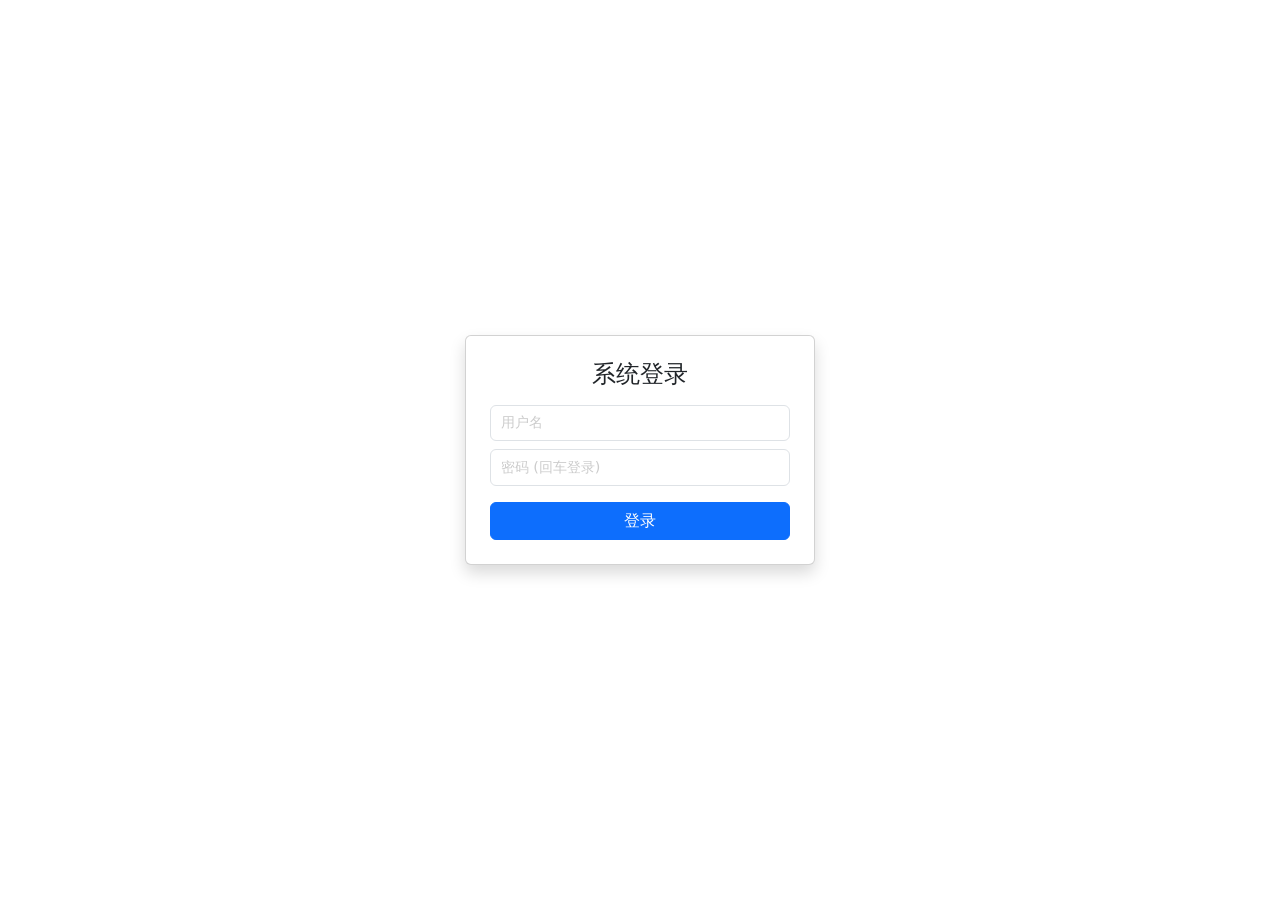
==== index.html @ 36cdeca6 "Update index.html" ====
<!DOCTYPE html>
<html lang="zh-CN">
<head>
    <meta charset="UTF-8">
    <meta name="viewport" content="width=device-width, initial-scale=1.0">
    <title>Gmail 管理系统 (Pro)</title>
    <link href="https://cdnjs.cloudflare.com/ajax/libs/bootstrap/5.3.0/css/bootstrap.min.css" rel="stylesheet">
    <link href="assets/all.min.css" rel="stylesheet">
    <style>
        :root {
            --sidebar-width: 250px;
            --primary-blue: #007bff;
        }
        body { font-size: 0.9rem; background-color: #f8f9fa; overflow-x: hidden; }
        
        /* 提示内容样式 */
        ::placeholder { color: #cccccc !important; opacity: 1; }
        .text-muted { color: #cccccc !important; }
        .form-text { color: #cccccc !important; }

        .form-control, .form-select {
            font-size: 0.9rem;
            padding: 0.4rem 0.6rem;
        }
        .form-control:focus, .form-select:focus {
            border: 1px solid var(--primary-blue);
            box-shadow: 0 0 8px rgba(0, 123, 255, 0.6);
            outline: none;
        }
        
        /* 侧边栏布局 */
        #sidebar-wrapper {
            min-height: 100vh;
            margin-left: -var(--sidebar-width);
            transition: margin .25s ease-out;
            background: #343a40;
            color: #fff;
            position: fixed;
            width: var(--sidebar-width);
            z-index: 1000;
        }
        #sidebar-wrapper .list-group-item {
            background-color: transparent;
            color: #ccc;
            border: none;
            padding: 1rem 1.5rem;
        }
        #sidebar-wrapper .list-group-item:hover, #sidebar-wrapper .list-group-item.active {
            background-color: rgba(255,255,255,0.1) !important;
            color: #fff !important;
            border-color: transparent !important;
        }
        #page-content-wrapper { width: 100%; padding-left: var(--sidebar-width); }
        .content-section { display: none; padding: 20px; }
        .content-section.active { display: block; }

        .content-section h3 {
            font-size: 1.25rem;
            font-weight: 600;
            margin-bottom: 1.5rem !important;
            border-bottom: 1px solid #eee;
            padding-bottom: 10px;
        }
        
        /* 收件箱分栏 */
        .split-view { display: flex; height: calc(100vh - 60px); }
        .col-c { width: 450px; border-right: 1px solid #dee2e6; overflow-y: auto; background: #fff; display: flex; flex-direction: column; }
        .col-d { flex: 1; padding: 20px; overflow-y: auto; background: #fff; }
        .email-item { padding: 10px; border-bottom: 1px solid #eee; cursor: pointer; }
        .email-item:hover { background-color: #f1f1f1; }
        
        /* 登录遮罩 */
        #login-overlay {
            position: fixed; top: 0; left: 0; width: 100%; height: 100%;
            background: white; z-index: 9999; display: flex;
            align-items: center; justify-content: center;
        }

        .text-truncate-cell {
            max-width: 150px;
            white-space: nowrap;
            overflow: hidden;
            text-overflow: ellipsis;
            display: inline-block;
            vertical-align: middle;
        }
        
        .api-config-cell {
            font-size: 0.75rem;
            max-width: 180px;
            white-space: nowrap;
            overflow: hidden;
            text-overflow: ellipsis;
            color: #666;
            display: block;
        }
        .gas-url-cell {
            max-width: 150px;
            overflow: hidden;
            text-overflow: ellipsis;
            white-space: nowrap;
            display: block;
        }
        
        .cursor-pointer { cursor: pointer; }
        .cursor-pointer:hover { color: var(--primary-blue); }

        #mouse-toast {
            position: absolute;
            background: rgba(0,0,0,0.8);
            color: white;
            padding: 8px 15px;
            border-radius: 4px;
            font-size: 0.85rem;
            pointer-events: none;
            z-index: 10000;
            display: none;
            opacity: 0;
            transition: opacity 0.3s;
            white-space: nowrap;
        }

        /* 邮箱列表选中样式优化 */
        #inbox-account-list .list-group-item.active {
            background-color: #e9ecef;
            color: #000;
            border-left: 4px solid var(--primary-blue);
            border-color: #dee2e6 #dee2e6 #dee2e6 var(--primary-blue);
        }
    </style>
</head>
<body>

    <div id="mouse-toast"></div>

    <div id="login-overlay">
        <div class="card p-4 shadow" style="width: 350px;">
            <h4 class="text-center mb-3">系统登录</h4>
            <input type="text" id="admin-user" class="form-control mb-2" placeholder="用户名">
            <input type="password" id="admin-pass" class="form-control mb-3" placeholder="密码 (回车登录)">
            <button class="btn btn-primary w-100" onclick="doLogin()">登录</button>
        </div>
    </div>

    <div class="d-flex" id="wrapper">
        <div id="sidebar-wrapper">
            <div class="sidebar-heading text-center py-4 fs-4 border-bottom border-secondary">
                <i class="fas fa-mail-bulk"></i> Gmail Manager
            </div>
            <div class="list-group list-group-flush">
                <a href="#" class="list-group-item list-group-item-action active" onclick="showSection('section-accounts')"><i class="fas fa-users-cog me-2"></i> 邮箱管理</a>
                <a href="#" class="list-group-item list-group-item-action" onclick="showSection('section-send')"><i class="fas fa-paper-plane me-2"></i> 发件设置</a>
                <a href="#" class="list-group-item list-group-item-action" onclick="showSection('section-receive')"><i class="fas fa-inbox me-2"></i> 收件设置</a>
                <a href="#" class="list-group-item list-group-item-action" onclick="doLogout()"><i class="fas fa-sign-out-alt me-2"></i> 退出登录</a>
            </div>
        </div>

        <div id="page-content-wrapper">
            
            <div id="section-accounts" class="content-section active">
                <h3 class="mb-4">邮箱管理</h3>
                <div class="card shadow-sm">
                    <div class="card-body">
                        <div class="mb-3 d-flex gap-2 align-items-center flex-wrap">
                            <button class="btn btn-sm btn-primary" onclick="openAddModal()"><i class="fas fa-plus"></i> 添加邮箱</button>
                            <button class="btn btn-sm btn-danger" onclick="batchDelAccounts()"><i class="fas fa-trash"></i> 批量删除</button>
                            
                            <div class="input-group input-group-sm ms-2" style="width: 200px;">
                                <span class="input-group-text"><i class="fas fa-search"></i></span>
                                <input type="text" class="form-control" placeholder="搜索名称/别名..." onkeyup="filterAccounts(this.value)">
                            </div>

                            <div class="ms-auto">
                                <button class="btn btn-sm btn-outline-secondary" onclick="openBatchAccountModal()"><i class="fas fa-file-import"></i> 批量导入</button>
                                <button class="btn btn-sm btn-outline-secondary" onclick="exportAccounts()"><i class="fas fa-file-export"></i> 批量导出</button>
                            </div>
                        </div>
                        
                        <table class="table table-hover table-sm align-middle">
                            <thead>
                                <tr>
                                    <th><input type="checkbox" id="check-all-acc" onchange="toggleAll('acc')"></th>
                                    <th>名称</th>
                                    <th>别名</th>
                                    <th style="width: 25%">API 配置 (ID/Secret/Token)</th>
                                    <th style="width: 20%">GAS URL</th>
                                    <th>类型</th>
                                    <th>状态</th>
                                    <th>操作</th>
                                </tr>
                            </thead>
                            <tbody id="account-list-body"></tbody>
                        </table>
                        
                        <div class="card-footer bg-white d-flex justify-content-between align-items-center border-top-0 pt-3" id="acc-pagination-container">
                            <small class="text-muted" id="acc-page-info">共 0 条</small>
                            <div>
                                <button class="btn btn-sm btn-outline-secondary" id="btn-prev-acc" onclick="changeAccountPage(-1)" disabled>上一页</button>
                                <button class="btn btn-sm btn-outline-secondary ms-1" id="btn-next-acc" onclick="changeAccountPage(1)" disabled>下一页</button>
                            </div>
                        </div>
                    </div>
                </div>
            </div>

            <div id="section-send" class="content-section">
                <h3 class="mb-4">发件设置 & 循环任务</h3>
                <div class="row">
                    <div class="col-md-4">
                        <div class="card shadow-sm mb-3">
                            <div class="card-header bg-white" id="task-card-title">创建任务 / 立即发送</div>
                            <div class="card-body">
                                <input type="hidden" id="edit-task-id">
                                <label class="form-label text-muted small">发件邮箱</label>
                                <input class="form-control mb-2" list="account-list-options" id="send-account-input" placeholder="输入名称搜索或点击选择...">
                                <datalist id="account-list-options"></datalist>
                                <label class="form-label text-muted small">收件人 (多个用逗号分隔)</label>
                                <input type="text" class="form-control mb-2" id="send-to" placeholder="user@example.com">
                                <label class="form-label text-muted small">发送主题</label>
                                <input type="text" class="form-control mb-2" id="send-subject" placeholder="不填默认: Remind">
                                <label class="form-label text-muted small">发送内容</label>
                                <textarea class="form-control mb-2" id="send-content" rows="3" placeholder="不填默认: Reminder of current time + 时间"></textarea>
                                <hr>
                                <label class="form-label fw-bold text-muted small">定时与循环设置</label>
                                <div class="mb-2">
                                    <label class="small text-muted">起始日期 (不填=立即)</label>
                                    <input type="datetime-local" class="form-control" id="date-a">
                                </div>
                                
                                <label class="small text-muted fw-bold mt-2">随机延迟 (全部叠加，支持范围如 1-5)</label>
                                <div class="row g-2 mb-3">
                                    <div class="col-3">
                                        <div class="input-group input-group-sm">
                                            <input type="text" class="form-control text-center" id="delay-d" placeholder="0">
                                            <span class="input-group-text px-1">天</span>
                                        </div>
                                    </div>
                                    <div class="col-3">
                                        <div class="input-group input-group-sm">
                                            <input type="text" class="form-control text-center" id="delay-h" placeholder="0">
                                            <span class="input-group-text px-1">时</span>
                                        </div>
                                    </div>
                                    <div class="col-3">
                                        <div class="input-group input-group-sm">
                                            <input type="text" class="form-control text-center" id="delay-m" placeholder="0">
                                            <span class="input-group-text px-1">分</span>
                                        </div>
                                    </div>
                                    <div class="col-3">
                                        <div class="input-group input-group-sm">
                                            <input type="text" class="form-control text-center" id="delay-s" placeholder="0">
                                            <span class="input-group-text px-1">秒</span>
                                        </div>
                                    </div>
                                </div>

                                <div class="mb-3 d-flex align-items-center flex-wrap">
                                    <div class="form-check form-switch me-4">
                                        <input class="form-check-input" type="checkbox" id="loop-switch">
                                        <label class="form-check-label small text-muted" for="loop-switch">循环</label>
                                    </div>
                                    <div class="d-flex align-items-center gap-2 border-start ps-3 py-1">
                                        <span class="text-muted small">模式:</span>
                                        <div class="form-check mb-0">
                                            <input class="form-check-input" type="radio" name="pref-mode" id="pref-auto" checked>
                                            <label class="form-check-label small text-muted" for="pref-auto">自动</label>
                                        </div>
                                        <div class="form-check mb-0">
                                            <input class="form-check-input" type="radio" name="pref-mode" id="pref-api">
                                            <label class="form-check-label small text-muted" for="pref-api">API</label>
                                        </div>
                                        <div class="form-check mb-0">
                                            <input class="form-check-input" type="radio" name="pref-mode" id="pref-gas">
                                            <label class="form-check-label small text-muted" for="pref-gas">GAS</label>
                                        </div>
                                    </div>
                                </div>
                                <div class="d-flex gap-2">
                                    <button class="btn btn-primary flex-fill" id="btn-save-task" onclick="saveTask()"><i class="fas fa-clock"></i> 添加任务</button>
                                    <button class="btn btn-secondary flex-fill d-none" id="btn-cancel-edit" onclick="cancelEditTask()">取消</button>
                                    <button class="btn btn-success flex-fill" onclick="sendNow()"><i class="fas fa-paper-plane"></i> 立即发送</button>
                                </div>
                            </div>
                        </div>
                    </div>
                    <div class="col-md-8">
                        <div class="card shadow-sm">
                            <div class="card-header bg-white d-flex justify-content-between align-items-center">
                                <span>任务队列</span>
                                
                                <div class="input-group input-group-sm mx-2" style="width: 250px;">
                                    <span class="input-group-text"><i class="fas fa-search"></i></span>
                                    <input type="text" class="form-control" placeholder="搜主题/收件人/发件箱..." onkeyup="filterTasks(this.value)">
                                </div>

                                <div>
                                    <button class="btn btn-sm btn-outline-secondary me-1" onclick="loadTasks(currentTaskPage)"><i class="fas fa-sync-alt"></i> 刷新</button>
                                    <button class="btn btn-sm btn-outline-primary me-1" onclick="openBatchTaskModal()"><i class="fas fa-file-upload"></i> 批量添加</button>
                                    <button class="btn btn-sm btn-outline-danger" onclick="batchDelTasks()"><i class="fas fa-trash"></i> 批量删除</button>
                                </div>
                            </div>
                            <div class="card-body p-0" style="overflow-x: auto;">
                                <table class="table table-sm table-striped m-0">
                                    <thead>
                                        <tr>
                                            <th><input type="checkbox" id="check-all-task" onchange="toggleAll('task')"></th>
                                            <th>发件邮箱</th>
                                            <th>主题</th>
                                            <th>下次运行 (中国时间)</th>
                                            <th>循环</th>
                                            <th>状态 (次数)</th>
                                            <th>操作</th>
                                        </tr>
                                    </thead>
                                    <tbody id="task-list-body"></tbody>
                                </table>
                            </div>
                            <div class="card-footer bg-white d-flex justify-content-between align-items-center">
                                <small class="text-muted" id="task-page-info">共 0 条</small>
                                <div>
                                    <button class="btn btn-sm btn-outline-secondary" id="btn-prev-task" onclick="changeTaskPage(-1)" disabled>上一页</button>
                                    <button class="btn btn-sm btn-outline-secondary ms-1" id="btn-next-task" onclick="changeTaskPage(1)" disabled>下一页</button>
                                </div>
                            </div>
                        </div>
                    </div>
                </div>
            </div>

            <div id="section-receive" class="content-section p-0">
                <div class="split-view">
                    <div class="col-c bg-light border-end">
                        <div class="p-3 border-bottom bg-white">
                            <label class="form-label small text-muted mb-2 fw-bold">显示最近邮件数</label>
                            <div class="d-flex gap-2 mb-2">
                                <button class="btn btn-outline-primary btn-sm flex-fill limit-btn" onclick="setLimit(1)">1封</button>
                                <button class="btn btn-outline-primary btn-sm flex-fill limit-btn" onclick="setLimit(2)">2封</button>
                                <button class="btn btn-outline-primary btn-sm flex-fill limit-btn" onclick="setLimit(3)">3封</button>
                                <button class="btn btn-outline-primary btn-sm flex-fill limit-btn" onclick="setLimit(5)">5封</button>
                            </div>
                            <div class="input-group input-group-sm">
                                <span class="input-group-text">自定义</span>
                                <input type="number" class="form-control" id="custom-limit-input" placeholder="输入数量" onchange="setCustomLimit(this.value)">
                            </div>
                        </div>

                        <div class="p-2 border-bottom bg-white">
                            <input type="text" class="form-control form-control-sm" placeholder="搜索收件邮箱..." onkeyup="filterInboxAccounts(this.value)">
                        </div>
                        
                        <div class="p-2 text-muted small bg-light border-bottom d-flex justify-content-between align-items-center">
                            <span>邮箱账户列表</span>
                        </div>
                        
                        <div id="inbox-account-list" class="list-group list-group-flush flex-grow-1" style="font-size: 0.85rem; overflow-y: auto;"></div>
                        
                        <div class="p-2 border-top bg-light d-flex justify-content-between align-items-center mt-auto">
                            <button class="btn btn-sm btn-outline-secondary" id="btn-prev-inbox" onclick="changeInboxPage(-1)" disabled><i class="fas fa-chevron-left"></i></button>
                            <span class="small text-muted" id="inbox-page-info">1/1</span>
                            <button class="btn btn-sm btn-outline-secondary" id="btn-next-inbox" onclick="changeInboxPage(1)" disabled><i class="fas fa-chevron-right"></i></button>
                        </div>
                    </div>
                    
                    <div class="col-d bg-white">
                        <div id="email-content-view">
                            <div class="text-center mt-5 text-muted">
                                <i class="fas fa-inbox fa-3x mb-3"></i>
                                <p>请在左侧选择邮箱查看邮件</p>
                            </div>
                        </div>
                    </div>
                </div>
            </div>

        </div>
    </div>

    <div class="modal fade" id="addAccountModal" tabindex="-1">
        <div class="modal-dialog">
            <div class="modal-content">
                <div class="modal-header">
                    <h5 class="modal-title" id="accModalTitle">添加邮箱</h5>
                    <button type="button" class="btn-close" data-bs-dismiss="modal"></button>
                </div>
                <div class="modal-body">
                    <input type="hidden" id="acc-id">
                    <div class="mb-3">
                        <label class="form-label small text-muted">基本信息</label>
                        <input type="text" class="form-control mb-2" id="acc-name" placeholder="邮箱名 (唯一)">
                        <input type="text" class="form-control" id="acc-alias" placeholder="别名 (可选)">
                    </div>
                    
                    <div class="mb-3 p-2 border rounded bg-light">
                        <label class="form-label small fw-bold mb-1">Gmail API 设置 (可选)</label>
                        <div class="form-text mb-2" style="font-size:0.75rem">格式: Client ID, Client Secret, Refresh Token (逗号分隔)</div>
                        <textarea class="form-control" id="acc-api-config" rows="2" placeholder="ID,Secret,Token"></textarea>
                    </div>

                    <div class="mb-3 p-2 border rounded bg-light">
                        <label class="form-label small fw-bold mb-1">Gmail App (GAS) 设置 (可选)</label>
                        <input type="text" class="form-control" id="acc-gas-url" placeholder="https://script.google.com/macros/s/...">
                    </div>

                    <div class="form-check form-switch">
                        <input class="form-check-input" type="checkbox" id="acc-status" checked>
                        <label class="form-check-label text-muted">启用</label>
                    </div>
                </div>
                <div class="modal-footer">
                    <button type="button" class="btn btn-primary" onclick="saveAccount()">保存</button>
                </div>
            </div>
        </div>
    </div>

    <div class="modal fade" id="batchTaskModal" tabindex="-1">
        <div class="modal-dialog">
            <div class="modal-content">
                <div class="modal-header">
                    <h5 class="modal-title">批量添加任务 (JSON)</h5>
                    <button type="button" class="btn-close" data-bs-dismiss="modal"></button>
                </div>
                <div class="modal-body">
                    <p class="small text-muted">格式: <code>[{"account_id":1, "to_email":"a@b.com", "subject":"Hi", ...}]</code></p>
                    <textarea id="batch-task-json" class="form-control" rows="10" placeholder="在此粘贴 JSON 数组"></textarea>
                </div>
                <div class="modal-footer">
                    <button type="button" class="btn btn-primary" onclick="submitBatchTasks()">提交</button>
                </div>
            </div>
        </div>
    </div>

    <div class="modal fade" id="batchAccountImportModal" tabindex="-1">
        <div class="modal-dialog">
            <div class="modal-content">
                <div class="modal-header">
                    <h5 class="modal-title">批量导入邮箱账户</h5>
                    <button type="button" class="btn-close" data-bs-dismiss="modal"></button>
                </div>
                <div class="modal-body">
                    <ul class="nav nav-tabs mb-3" id="importTabs" role="tablist">
                        <li class="nav-item">
                            <button class="nav-link active" data-bs-toggle="tab" data-bs-target="#tab-paste" type="button">粘贴 JSON</button>
                        </li>
                        <li class="nav-item">
                            <button class="nav-link" data-bs-toggle="tab" data-bs-target="#tab-file" type="button">上传文件</button>
                        </li>
                    </ul>
                    
                    <div class="tab-content">
                        <div class="tab-pane fade show active" id="tab-paste">
                            <p class="small text-muted">请粘贴 JSON 数组格式的账户数据：</p>
                            <textarea id="import-acc-json" class="form-control" rows="10" placeholder='[{"name":"...", "api_config":"..."}]'></textarea>
                        </div>
                        <div class="tab-pane fade" id="tab-file">
                            <div class="mb-3">
                                <label for="import-acc-file-input" class="form-label">选择 JSON 文件</label>
                                <input class="form-control" type="file" id="import-acc-file-input" accept=".json">
                            </div>
                        </div>
                    </div>
                </div>
                <div class="modal-footer">
                    <button type="button" class="btn btn-secondary" data-bs-dismiss="modal">取消</button>
                    <button type="button" class="btn btn-primary" onclick="submitBatchAccountImport()">开始导入</button>
                </div>
            </div>
        </div>
    </div>

    <script src="https://cdnjs.cloudflare.com/ajax/libs/jquery/3.6.0/jquery.min.js"></script>
    <script src="https://cdnjs.cloudflare.com/ajax/libs/bootstrap/5.3.0/js/bootstrap.bundle.min.js"></script>
    <script>
        const API_BASE = "https://gm.xyrj.dpdns.org";
        
        // 全局变量定义 (分页相关)
        let cachedAccounts = []; // 当前页的账号列表
        let currentAccountPage = 1;
        let currentAccountTotalPages = 1;
        let accountSearchTimer = null;

        let cachedTasks = []; // 当前页的任务列表
        let currentTaskPage = 1;
        let currentTaskTotalPages = 1;
        let taskSearchTimer = null;

        let currentInboxPage = 1;
        let currentInboxTotalPages = 1;
        let inboxSearchTimer = null;
        let currentInboxAccountId = null;
        let currentEmailLimit = 0; 
        let currentFetchMode = 'API'; 

        let lastMouseX = 0, lastMouseY = 0;

        // 工具函数
        function formatChinaTime(ts) {
            if (!ts) return '-';
            return new Date(ts).toLocaleString('zh-CN', { 
                timeZone: 'Asia/Shanghai', 
                hour12: false,
                year: 'numeric', month: '2-digit', day: '2-digit',
                hour: '2-digit', minute: '2-digit', second: '2-digit'
            });
        }

        function toLocalISOString(date) {
            const pad = (n) => n < 10 ? '0' + n : n;
            return date.getFullYear() + '-' +
                pad(date.getMonth() + 1) + '-' +
                pad(date.getDate()) + 'T' +
                pad(date.getHours()) + ':' +
                pad(date.getMinutes());
        }
        
        function escapeHtml(text) {
            if (!text) return text;
            return text
                .replace(/&/g, "&amp;")
                .replace(/</g, "&lt;")
                .replace(/>/g, "&gt;")
                .replace(/"/g, "&quot;")
                .replace(/'/g, "&#039;");
        }

        document.addEventListener('mousemove', (e) => {
            lastMouseX = e.pageX;
            lastMouseY = e.pageY;
        });
        document.addEventListener('click', (e) => {
            lastMouseX = e.pageX;
            lastMouseY = e.pageY;
        });

        function showToast(msg) {
            const el = document.getElementById('mouse-toast');
            el.innerText = msg;
            el.style.left = lastMouseX + 10 + 'px';
            el.style.top = lastMouseY + 10 + 'px';
            el.style.display = 'block';
            requestAnimationFrame(() => el.style.opacity = 1);
            setTimeout(() => {
                el.style.opacity = 0;
                setTimeout(() => el.style.display = 'none', 300);
            }, 2000);
        }
        
        function copyText(text) {
            if (!text || text === 'null' || text === '-') return;
            navigator.clipboard.writeText(text)
                .then(() => showToast("已复制！"))
                .catch(() => showToast("复制失败"));
        }

        function getHeaders() {
            return {
                'Authorization': 'Basic ' + localStorage.getItem("auth_token"),
                'Content-Type': 'application/json'
            };
        }

        function doLogin() {
            const u = $("#admin-user").val();
            const p = $("#admin-pass").val();
            const token = btoa(u + ":" + p);
            localStorage.setItem("auth_token", token);
            
            fetch(API_BASE, { headers: { 'Authorization': 'Basic ' + token } })
                .then(res => {
                    if(res.ok) {
                        $("#login-overlay").fadeOut();
                        loadAccounts();
                        loadAllAccountNames(); // 预加载发件人列表
                    } else {
                        showToast("账号或密码错误");
                    }
                }).catch(()=> showToast("连接失败"));
        }

        function doLogout() {
            localStorage.removeItem("auth_token");
            location.reload();
        }

        // 页面切换逻辑
        function showSection(id) {
            $(".content-section").removeClass("active");
            $("#" + id).addClass("active");
            $(".list-group-item").removeClass("active");
            $(event.currentTarget).addClass("active");
            
            if(id === 'section-accounts') {
                loadAccounts(currentAccountPage);
            }
            if(id === 'section-send') {
                // 确保下拉列表有数据
                if ($("#account-list-options option").length === 0) {
                    loadAllAccountNames();
                }
                loadTasks(currentTaskPage);
            }
            if(id === 'section-receive') {
                loadInboxAccounts(currentInboxPage);
            }
        }

        // ================== 邮箱管理 (分页 & 后端搜索) ==================

        function loadAccounts(page = 1) {
            const searchQuery = $("#section-accounts input[placeholder*='搜索']").val().trim();
            currentAccountPage = page;
            
            $("#account-list-body").html('<tr><td colspan="8" class="text-center py-4"><div class="spinner-border text-primary spinner-border-sm"></div> 加载中...</td></tr>');

            return fetch(`${API_BASE}/api/accounts?page=${page}&limit=50&q=${encodeURIComponent(searchQuery)}`, { headers: getHeaders() })
                .then(r => r.json())
                .then(res => {
                    const list = res.data || [];
                    cachedAccounts = list; 
                    currentAccountTotalPages = res.total_pages || 1;
                    
                    renderAccounts(list);
                    
                    // 更新分页 UI
                    $("#acc-page-info").text(`第 ${res.page} / ${res.total_pages} 页 (共 ${res.total} 条)`);
                    $("#btn-prev-acc").prop("disabled", res.page <= 1);
                    $("#btn-next-acc").prop("disabled", res.page >= res.total_pages);
                });
        }

        function renderAccounts(data) {
            let html = '';
            data.forEach(acc => {
                const statusSwitch = `
                <div class="form-check form-switch">
                    <input class="form-check-input" type="checkbox" ${acc.status ? 'checked' : ''} onchange="toggleAccountStatus(${acc.id}, this.checked)">
                </div>`;
                
                let apiDisplay = '-';
                if (acc.client_id) {
                    apiDisplay = `ID:${acc.client_id}, Secret:${acc.client_secret ? '******' : '-'}, Token:${acc.refresh_token}`;
                } else if (acc.type.includes('API') && !acc.client_id) {
                     apiDisplay = `<span class="text-muted">无配置或旧数据</span>`;
                }
                
                let gasDisplay = '-';
                if (acc.script_url && acc.script_url.startsWith('http')) {
                    gasDisplay = `<span class="gas-url-cell cursor-pointer" onclick="copyText('${acc.script_url}')" title="${acc.script_url}">${acc.script_url}</span>`;
                }

                let badgeClass = 'bg-secondary';
                if (acc.type === 'API') badgeClass = 'bg-success';
                else if (acc.type === 'GAS') badgeClass = 'bg-primary';
                else if (acc.type === 'API/GAS') badgeClass = 'bg-info text-dark';

                html += `<tr>
                    <td><input type="checkbox" class="acc-check" value="${acc.id}"></td>
                    <td class="cursor-pointer fw-bold" onclick="copyText('${acc.name}')">${acc.name}</td>
                    <td class="cursor-pointer" onclick="copyText('${acc.alias}')">${acc.alias || '-'}</td>
                    <td class="cursor-pointer" onclick="copyText('${acc.client_id},${acc.client_secret},${acc.refresh_token}')" title="点击复制">
                        <div class="api-config-cell">${apiDisplay}</div>
                    </td>
                    <td>${gasDisplay}</td>
                    <td><span class="badge ${badgeClass}">${acc.type}</span></td>
                    <td>${statusSwitch}</td>
                    <td>
                        <button class="btn btn-sm btn-light text-primary py-0" onclick="openEditModal(${acc.id})"><i class="fas fa-edit"></i></button> 
                        <button class="btn btn-sm btn-light text-danger py-0" onclick="delAccount(${acc.id})"><i class="fas fa-trash"></i></button>
                    </td>
                </tr>`;
            });
            if(data.length === 0) html = '<tr><td colspan="8" class="text-center text-muted">无数据</td></tr>';
            $("#account-list-body").html(html);
        }

        // 后端搜索防抖
        function filterAccounts(text) {
            if (accountSearchTimer) clearTimeout(accountSearchTimer);
            accountSearchTimer = setTimeout(() => {
                loadAccounts(1);
            }, 300);
        }

        function changeAccountPage(delta) {
            const newPage = currentAccountPage + delta;
            if (newPage > 0 && newPage <= currentAccountTotalPages) {
                loadAccounts(newPage);
            }
        }
        
        // 加载所有账号名称 (用于发件下拉列表)
        function loadAllAccountNames() {
            fetch(`${API_BASE}/api/accounts?type=simple`, { headers: getHeaders() })
                .then(r => r.json())
                .then(data => {
                    let optionsHtml = '';
                    window.accountNameMap = {}; // 建立映射
                    data.forEach(acc => {
                        optionsHtml += `<option value="${acc.name}">别名: ${acc.alias || '-'}</option>`;
                        window.accountNameMap[acc.name] = acc.id;
                    });
                    $("#account-list-options").html(optionsHtml);
                });
        }
        
        // 导出全量数据
        function exportAccounts() {
             const btn = $(event.target).closest('button');
             const orgHtml = btn.html();
             btn.html('<i class="fas fa-spinner fa-spin"></i> 导出中...');
             
             fetch(`${API_BASE}/api/accounts?type=export`, { headers: getHeaders() })
                 .then(r => r.json())
                 .then(data => {
                      const dataStr = "data:text/json;charset=utf-8," + encodeURIComponent(JSON.stringify(data, null, 2));
                      const downloadAnchorNode = document.createElement('a');
                      downloadAnchorNode.setAttribute("href", dataStr);
                      downloadAnchorNode.setAttribute("download", "accounts_backup_full.json");
                      document.body.appendChild(downloadAnchorNode);
                      downloadAnchorNode.click();
                      downloadAnchorNode.remove();
                      btn.html(orgHtml);
                 }).catch(() => {
                     showToast("导出失败");
                     btn.html(orgHtml);
                 });
        }

        function toggleAccountStatus(id, isActive) {
            const acc = cachedAccounts.find(a => a.id === id);
            if (!acc) return;
            // 乐观更新
            const originalStatus = acc.status;
            acc.status = isActive ? 1 : 0;
            
            fetch(API_BASE + '/api/accounts', { method: 'PUT', headers: getHeaders(), body: JSON.stringify(acc) })
                .then(r => r.json()).then(res => {
                    if(res.ok) { showToast(isActive ? "邮箱已启用" : "邮箱已禁用"); }
                    else { 
                        showToast("更新失败"); 
                        acc.status = originalStatus; // 回滚
                        loadAccounts(currentAccountPage); 
                    }
                });
        }

        function openAddModal() {
            $("#accModalTitle").text("添加邮箱");
            $("#acc-id").val(""); 
            $("#acc-name").val("");
            $("#acc-alias").val("");
            $("#acc-api-config").val(""); 
            $("#acc-gas-url").val("");
            $("#acc-status").prop("checked", true);
            new bootstrap.Modal(document.getElementById('addAccountModal')).show();
        }

        function openEditModal(id) {
            const acc = cachedAccounts.find(a => a.id === id);
            if(!acc) return;
            $("#accModalTitle").text("编辑邮箱");
            $("#acc-id").val(acc.id);
            $("#acc-name").val(acc.name);
            $("#acc-alias").val(acc.alias);
            if (acc.client_id) {
                $("#acc-api-config").val(`${acc.client_id},${acc.client_secret},${acc.refresh_token}`);
            } else {
                $("#acc-api-config").val("");
            }
            $("#acc-gas-url").val(acc.script_url && acc.script_url.startsWith('http') ? acc.script_url : "");
            $("#acc-status").prop("checked", acc.status == 1);
            new bootstrap.Modal(document.getElementById('addAccountModal')).show();
        }

        function saveAccount() {
            const id = $("#acc-id").val();
            const apiConfig = $("#acc-api-config").val().trim();
            const gasUrl = $("#acc-gas-url").val().trim();
            
            let type = "";
            if (apiConfig && gasUrl) {
                type = "API/GAS";
            } else if (apiConfig) {
                type = "API";
            } else if (gasUrl) {
                type = "GAS";
            } else {
                showToast("请至少填写 API 配置或 GAS URL 其中一项");
                return;
            }

            const data = {
                name: $("#acc-name").val(),
                alias: $("#acc-alias").val(),
                api_config: apiConfig,
                gas_url: gasUrl,
                type: type, 
                status: $("#acc-status").is(":checked")
            };

            const method = id ? 'PUT' : 'POST';
            if(id) data.id = id;
            
            const btn = $(event.target);
            if(btn.length) btn.prop('disabled', true);

            fetch(API_BASE + '/api/accounts', { method, headers: getHeaders(), body: JSON.stringify(data) })
            .then(r => r.json())
            .then(res => {
                if(btn.length) btn.prop('disabled', false); 
                
                if (res.ok) {
                    bootstrap.Modal.getInstance(document.getElementById('addAccountModal')).hide();
                    showToast(id ? "更新成功" : "添加成功");
                    
                    loadAccounts(currentAccountPage);
                    loadAllAccountNames(); // 刷新下拉列表
                } else {
                    alert("错误: " + res.error);
                }
            })
            .catch(err => {
                if(btn.length) btn.prop('disabled', false);
                showToast("网络请求失败");
            });
        }
        
        function batchDelAccounts() {
            const ids = $(".acc-check:checked").map(function(){return this.value;}).get();
            if(ids.length === 0) return showToast("请先选择");
            if(confirm("确定删除选中邮箱?")) {
                fetch(API_BASE + '/api/accounts?ids=' + ids.join(','), { method: 'DELETE', headers: getHeaders() })
                    .then(() => { showToast("删除成功"); loadAccounts(currentAccountPage); loadAllAccountNames(); });
            }
        }
        
        function delAccount(id) {
            if(confirm("删除此邮箱?")) {
                fetch(API_BASE + '/api/accounts?id=' + id, { method: 'DELETE', headers: getHeaders() })
                    .then(() => { loadAccounts(currentAccountPage); loadAllAccountNames(); });
            }
        }

        // ================== 发件任务 (分页 & 后端搜索) ==================

        function loadTasks(page = 1) {
            const searchQuery = $("#section-send input[placeholder*='搜主题']").val().trim();
            currentTaskPage = page;

            $("#task-list-body").html('<tr><td colspan="7" class="text-center text-muted py-3"><i class="fas fa-spinner fa-spin"></i> 加载任务中...</td></tr>');

            // _t防止缓存
            fetch(`${API_BASE}/api/tasks?page=${page}&limit=50&q=${encodeURIComponent(searchQuery)}&_t=${Date.now()}`, { headers: getHeaders() })
                .then(r => r.json())
                .then(res => {
                    const list = res.data || [];
                    cachedTasks = list;
                    currentTaskTotalPages = res.total_pages || 1;
                    
                    renderTaskList(list);
                    
                    $("#task-page-info").text(`第 ${res.page} / ${res.total_pages} 页 (共 ${res.total} 条)`);
                    $("#btn-prev-task").prop("disabled", res.page <= 1);
                    $("#btn-next-task").prop("disabled", res.page >= res.total_pages);
                });
        }

        function renderTaskList(taskList) {
            let html = '';
            taskList.forEach(task => {
                let statusColor = task.status === 'success' ? 'text-success' : (task.status === 'error' ? 'text-danger' : 'text-warning');
                const statusMap = { 'pending': '等待中', 'success': '成功', 'error': '失败', 'running': '运行中' };
                const statusText = statusMap[task.status] || task.status;
                
                const countsDisplay = `<div style="font-size: 0.75rem; color: #666; margin-top: 2px;">成功:${task.success_count||0} / 失败:${task.fail_count||0}</div>`;

                // 优先显示联表查询到的 account_name，如果没有则显示 ID
                const accName = task.account_name ? task.account_name : `<span class="text-muted">ID:${task.account_id}</span>`;
                
                const loopSwitch = `
                <div class="form-check form-switch">
                    <input class="form-check-input" type="checkbox" ${task.is_loop ? 'checked' : ''} onchange="toggleTaskLoop(${task.id}, this.checked)">
                </div>`;
                
                const nextRunStr = formatChinaTime(task.next_run_at);

                html += `<tr>
                    <td><input type="checkbox" class="task-check" value="${task.id}"></td>
                    <td>${escapeHtml(accName)}</td>
                    <td><span class="text-truncate-cell" title="${escapeHtml(task.subject||'')}">${escapeHtml(task.subject || '-')}</span></td>
                    <td>${nextRunStr}</td>
                    <td>${loopSwitch}</td>
                    <td class="${statusColor} fw-bold">
                        ${statusText}
                        ${countsDisplay}
                    </td>
                    <td>
                        <button class="btn btn-sm btn-outline-primary py-0" title="执行" onclick="manualRun(${task.id})"><i class="fas fa-play"></i></button>
                        <button class="btn btn-sm btn-outline-secondary py-0" title="编辑" onclick="editTask(${task.id})"><i class="fas fa-edit"></i></button>
                        <button class="btn btn-sm btn-outline-danger py-0" title="删除" onclick="delTask(${task.id})"><i class="fas fa-trash"></i></button>
                    </td>
                </tr>`;
            });
            if(taskList.length === 0) html = '<tr><td colspan="7" class="text-center text-muted">无任务</td></tr>';
            $("#task-list-body").html(html);
        }

        function filterTasks(text) {
            if (taskSearchTimer) clearTimeout(taskSearchTimer);
            taskSearchTimer = setTimeout(() => {
                loadTasks(1);
            }, 300);
        }

        function changeTaskPage(delta) {
            const newPage = currentTaskPage + delta;
            if (newPage > 0 && newPage <= currentTaskTotalPages) {
                loadTasks(newPage);
            }
        }

        function getSelectedAccountId() {
            const name = $("#send-account-input").val();
            return window.accountNameMap ? window.accountNameMap[name] : null;
        }

        // 修改 loadAllAccountNames 以支持 ID 查找
        function loadAllAccountNames() {
            fetch(`${API_BASE}/api/accounts?type=simple`, { headers: getHeaders() })
                .then(r => r.json())
                .then(data => {
                    let optionsHtml = '';
                    window.accountNameMap = {}; // 建立映射
                    data.forEach(acc => {
                        optionsHtml += `<option value="${acc.name}">别名: ${acc.alias || '-'}</option>`;
                        window.accountNameMap[acc.name] = acc.id;
                    });
                    $("#account-list-options").html(optionsHtml);
                });
        }

        function toggleTaskLoop(id, isLoop) {
            const task = cachedTasks.find(t => t.id === id);
            if (!task) return;
            const data = { ...task, is_loop: isLoop };
            fetch(API_BASE + '/api/tasks', { method: 'PUT', headers: getHeaders(), body: JSON.stringify(data) })
                .then(r => r.json()).then(res => {
                    if(res.ok) { showToast("循环状态已更新"); task.is_loop = isLoop; }
                    else { showToast("更新失败: " + res.error); loadTasks(currentTaskPage); }
                });
        }

        function saveTask() {
            const id = $("#edit-task-id").val();
            const accId = getSelectedAccountId();
            if (!accId) { showToast("请填写正确的发件邮箱名称（需在列表中存在）"); return; }

            // [核心修改] 拼接 d|h|m|s 格式字符串
            const d = $("#delay-d").val().trim() || "0";
            const h = $("#delay-h").val().trim() || "0";
            const m = $("#delay-m").val().trim() || "0";
            const s = $("#delay-s").val().trim() || "0";
            const delayConfigStr = `${d}|${h}|${m}|${s}`; // 新格式: d|h|m|s
            const checkLoop = $("#loop-switch").is(":checked");
            if (checkLoop && d === "0" && h === "0" && m === "0" && s === "0") {
                showToast("⚠️ 开启循环时，必须设置至少一项延迟时间");
                return; // 阻止提交
            }
            const localDateStr = $("#date-a").val();
            let utcDateStr = "";
            if (localDateStr) {
                utcDateStr = new Date(localDateStr).toISOString();
            }

            const data = {
                account_id: accId,
                to_email: $("#send-to").val(),
                subject: $("#send-subject").val(),
                content: $("#send-content").val(),
                base_date: utcDateStr, 
                delay_config: delayConfigStr,
                is_loop: $("#loop-switch").is(":checked"),
                execution_mode: getExecutionMode()
            };

            const method = id ? 'PUT' : 'POST';
            if(id) data.id = id;

            fetch(API_BASE + '/api/tasks', { method, headers: getHeaders(), body: JSON.stringify(data) }).then(() => {
                showToast(id ? "修改成功" : "添加成功");
                cancelEditTask();
                loadTasks(currentTaskPage);
            });
        }
        
        function getExecutionMode() {
            if ($("#pref-api").is(":checked")) return 'API';
            if ($("#pref-gas").is(":checked")) return 'GAS';
            return 'AUTO';
        }

        function editTask(id) {
            const task = cachedTasks.find(t => t.id === id);
            if(!task) return;
            $("#edit-task-id").val(task.id);
            
            $("#send-account-input").val(task.account_name || '');
            
            $("#send-to").val(task.to_email);
            $("#send-subject").val(task.subject);
            $("#send-content").val(task.content);
            
            if (task.base_date) {
                const dateObj = new Date(task.base_date);
                if (!isNaN(dateObj.getTime())) {
                    $("#date-a").val(toLocalISOString(dateObj));
                } else {
                    $("#date-a").val("");
                }
            } else {
                $("#date-a").val("");
            }
            
            // [核心修改] 回显 d|h|m|s
            if (task.delay_config && task.delay_config.includes('|')) {
                const parts = task.delay_config.split('|');
                $("#delay-d").val(parts[0] || "0");
                $("#delay-h").val(parts[1] || "0");
                $("#delay-m").val(parts[2] || "0");
                $("#delay-s").val(parts[3] || "0");
            } else if (task.delay_config && task.delay_config.includes(',')) {
                // 兼容旧格式显示 (虽然不太完美，但能看)
                const parts = task.delay_config.split(',');
                if(parts[1] === 'day') $("#delay-d").val(parts[0]);
                else if(parts[1] === 'hour') $("#delay-h").val(parts[0]);
                else if(parts[1] === 'minute') $("#delay-m").val(parts[0]);
            } else {
                // 纯数字当做天
                $("#delay-d").val(task.delay_config || "0");
            }
            
            $("#loop-switch").prop("checked", !!task.is_loop);
            let mode = task.execution_mode || 'AUTO';
            $(`input[name="pref-mode"][id="pref-${mode.toLowerCase()}"]`).prop("checked", true);
            $("#task-card-title").text("编辑任务 (ID: " + id + ")");
            $("#btn-save-task").html('<i class="fas fa-save"></i> 更新任务');
            $("#btn-cancel-edit").removeClass("d-none");
            document.querySelector('.content-section.active').scrollIntoView();
        }

        function cancelEditTask() {
            $("#edit-task-id").val("");
            $("#task-card-title").text("创建任务 / 立即发送");
            $("#btn-save-task").html('<i class="fas fa-clock"></i> 添加任务');
            $("#btn-cancel-edit").addClass("d-none");
            $("#send-account-input").val("");
            $("#send-to").val("");
            $("#send-subject").val("");
            $("#send-content").val("");
            
            $("#delay-d").val("");
            $("#delay-h").val("");
            $("#delay-m").val("");
            $("#delay-s").val("");
            
            $("#date-a").val("");
        }
        
        function manualRun(id) {
            if(!confirm("立即执行?")) return;
            fetch(API_BASE + '/api/tasks', { method: 'PUT', headers: getHeaders(), body: JSON.stringify({ id: id, action: 'execute' }) })
                .then(r=>r.json()).then(res=>{
                if(res.ok) { showToast("执行成功"); loadTasks(currentTaskPage); }
                else showToast("失败: "+res.error);
            });
        }
        
        function delTask(id) {
            if(confirm("确定删除任务?")) {
                fetch(API_BASE + '/api/tasks?id=' + id, { method: 'DELETE', headers: getHeaders() })
                    .then(() => { showToast("已删除"); loadTasks(currentTaskPage); });
            }
        }
        
        function batchDelTasks() {
            const ids = $(".task-check:checked").map(function(){return this.value;}).get();
            if(ids.length === 0) return showToast("请先选择");
            if(confirm("确定删除选中任务?")) {
                fetch(API_BASE + '/api/tasks?ids=' + ids.join(','), { method: 'DELETE', headers: getHeaders() })
                    .then(() => { showToast("批量删除完成"); loadTasks(currentTaskPage); });
            }
        }

        function sendNow() {
            const accId = getSelectedAccountId();
            if(!accId) { showToast("请填写正确的发件邮箱名称"); return; }

            const data = {
                account_id: accId,
                to_email: $("#send-to").val(),
                subject: $("#send-subject").val(),
                content: $("#send-content").val(),
                immediate: true,
                execution_mode: getExecutionMode()
            };
            
            const btn = $(event.target).closest('button');
            const originalHtml = btn.html();
            btn.prop('disabled', true).html('<i class="fas fa-spinner fa-spin"></i> 发送中...');
            
            fetch(API_BASE + '/api/tasks', { method: 'POST', headers: getHeaders(), body: JSON.stringify(data) })
            .then(r => r.json())
            .then(res => {
                btn.prop('disabled', false).html(originalHtml);
                if(res.ok) showToast("发送成功");
                else showToast("失败: " + (res.error || '未知'));
            })
            .catch(() => {
                btn.prop('disabled', false).html(originalHtml);
                showToast("网络错误");
            });
        }

        // ================== 收件管理 (分页 & 后端搜索) ==================

        function loadInboxAccounts(page = 1) {
            const searchQuery = $("#section-receive input[placeholder*='搜索收件邮箱']").val().trim();
            currentInboxPage = page;
            
            $("#inbox-account-list").html('<div class="p-3 text-center text-muted"><i class="fas fa-spinner fa-spin"></i> 加载中...</div>');

            fetch(`${API_BASE}/api/accounts?page=${page}&limit=20&q=${encodeURIComponent(searchQuery)}`, { headers: getHeaders() })
                .then(r => r.json())
                .then(res => {
                    const list = res.data || []; 
                    currentInboxTotalPages = res.total_pages || 1;
                    
                    renderInboxAccounts(list);
                    
                    $("#inbox-page-info").text(`${res.page}/${res.total_pages}`);
                    $("#btn-prev-inbox").prop("disabled", res.page <= 1);
                    $("#btn-next-inbox").prop("disabled", res.page >= res.total_pages);
                });
        }

        function renderInboxAccounts(accounts) {
            let html = '';
            let startIdx = (currentInboxPage - 1) * 20 + 1;

            accounts.forEach((acc, i) => {
                if (acc.status) { 
                    const hasApi = acc.type.includes('API');
                    const hasGas = acc.type.includes('GAS');
                    let apiChecked = (hasApi) ? 'checked' : '';
                    let gasChecked = (!hasApi && hasGas) ? 'checked' : '';
                    
                    let apiDisabled = !hasApi ? 'disabled' : '';
                    let gasDisabled = !hasGas ? 'disabled' : '';

                    const activeClass = (currentInboxAccountId == acc.id) ? 'active' : '';

                    html += `
                    <div class="list-group-item list-group-item-action py-2 account-row ${activeClass}" id="acc-row-${acc.id}" onclick="selectAccount(${acc.id}, this)">
                        <div class="row align-items-center g-0">
                            <div class="col text-truncate">
                                <div class="d-flex align-items-center">
                                    <span class="badge bg-light text-secondary border me-2" style="min-width: 25px;">${startIdx + i}</span>
                                    <span class="fw-bold text-truncate" title="${acc.name}">${acc.name}</span>
                                </div>
                            </div>
                            <div class="col-auto ms-2">
                                <div class="btn-group btn-group-sm" role="group" onclick="event.stopPropagation()">
                                    <input type="radio" class="btn-check" name="mode_${acc.id}" id="mode_api_${acc.id}" value="API" ${apiChecked} ${apiDisabled} onchange="updateFetchMode(${acc.id}, 'API')">
                                    <label class="btn btn-outline-success" for="mode_api_${acc.id}" style="font-size: 0.6rem; padding: 0.1rem 0.3rem;">API</label>

                                    <input type="radio" class="btn-check" name="mode_${acc.id}" id="mode_gas_${acc.id}" value="GAS" ${gasChecked} ${gasDisabled} onchange="updateFetchMode(${acc.id}, 'GAS')">
                                    <label class="btn btn-outline-primary" for="mode_gas_${acc.id}" style="font-size: 0.6rem; padding: 0.1rem 0.3rem;">GAS</label>
                                </div>
                            </div>
                        </div>
                    </div>`;
                }
            });

            if(html === '') html = '<div class="p-3 text-center text-muted small">无匹配账号</div>';
            $("#inbox-account-list").html(html);
        }

        function filterInboxAccounts(text) {
            if (inboxSearchTimer) clearTimeout(inboxSearchTimer);
            inboxSearchTimer = setTimeout(() => {
                loadInboxAccounts(1);
            }, 300);
        }

        function changeInboxPage(delta) {
            const newPage = currentInboxPage + delta;
            if (newPage > 0 && newPage <= currentInboxTotalPages) {
                loadInboxAccounts(newPage);
            }
        }

        function selectAccount(accountId, element) {
            currentInboxAccountId = accountId;
            
            const mode = $(`input[name="mode_${accountId}"]:checked`).val();
            currentFetchMode = mode || 'API';

            $(".account-row").removeClass("active");
            $(element).addClass("active");
            
            currentEmailLimit = 0; 
            $(".limit-btn").removeClass("active");
            $("#custom-limit-input").val("");
            
            $("#email-content-view").html(`
                <div class="text-center mt-5 text-muted">
                    <i class="fas fa-hand-pointer fa-3x mb-3"></i>
                    <p>已选中邮箱: <b>${$(element).find('.fw-bold').text()}</b></p>
                    <p>当前模式: <span class="badge bg-secondary">${currentFetchMode}</span></p>
                    <p class="small mt-3">点击上方 "1封" / "3封" 按钮<br>将自动同步并显示最新邮件</p>
                </div>
            `);
        }

        function updateFetchMode(accId, mode) {
            if (currentInboxAccountId === accId) {
                currentFetchMode = mode;
                showToast("收件模式已切换为: " + mode);
            }
        }

        function setLimit(num) {
            currentEmailLimit = parseInt(num);
            $(".limit-btn").removeClass("active");
            $(".limit-btn").each(function() {
                if ($(this).text().includes(num + "封")) $(this).addClass("active");
            });
            $("#custom-limit-input").val(""); 

            if (currentInboxAccountId) {
                syncAndLoad(); 
            } else {
                showToast("请先在左侧选择一个邮箱");
            }
        }

        function setCustomLimit(val) {
            if (!val || val <= 0) return;
            currentEmailLimit = parseInt(val);
            $(".limit-btn").removeClass("active");
            if (currentInboxAccountId) {
                syncAndLoad();
            } else {
                showToast("请先在左侧选择一个邮箱");
            }
        }

        function syncAndLoad() {
            if (!currentInboxAccountId || !currentEmailLimit) return;

            $("#email-content-view").html(`
                <div class="text-center mt-5">
                    <div class="spinner-border text-primary"></div>
                    <p class="mt-2 text-muted">正在通过 <b>${currentFetchMode}</b> 同步...</p>
                </div>
            `);

            fetch(API_BASE + '/api/emails', {
                method: 'POST',
                headers: getHeaders(),
                body: JSON.stringify({ 
                    account_id: currentInboxAccountId,
                    mode: currentFetchMode 
                })
            })
            .then(r => r.json())
            .then(res => {
                if (res.ok) {
                    if(res.count > 0) showToast(`收取到 ${res.count} 封新邮件`);
                    fetchEmailsAfterSync(); 
                } else {
                    $("#email-content-view").html(`
                        <div class="text-center mt-5 text-danger">
                            <i class="fas fa-times-circle fa-3x mb-3"></i>
                            <p>同步失败: ${res.error}</p>
                            <button class="btn btn-outline-secondary btn-sm mt-3" onclick="fetchEmailsAfterSync()">
                                尝试加载旧缓存
                            </button>
                        </div>
                    `);
                }
            })
            .catch(err => {
                $("#email-content-view").html(`<div class="text-center mt-5 text-danger"><p>网络错误: ${err.message}</p></div>`);
            });
        }

        function fetchEmailsAfterSync() {
            fetch(`${API_BASE}/api/emails?account_id=${currentInboxAccountId}&limit=${currentEmailLimit}`, { 
                headers: getHeaders() 
            })
            .then(r => r.json())
            .then(data => {
                if (!data || data.length === 0) {
                    $("#email-content-view").html(`
                        <div class="text-center mt-5 text-muted">
                            <i class="fas fa-inbox fa-3x mb-3"></i>
                            <p>暂无邮件</p>
                        </div>`);
                    return;
                }

                let html = `<div class="p-3">
                    <div class="d-flex justify-content-between align-items-center mb-3 border-bottom pb-2">
                        <h5 class="m-0">最新收件 (显示 ${data.length} 封)</h5>
                        <small class="text-muted">刚刚更新</small>
                    </div>
                    <div class="list-group">`;
                
                data.forEach(email => {
                    const dateStr = formatChinaTime(email.received_at);
                    html += `
                        <div class="list-group-item list-group-item-action flex-column align-items-start p-3 mb-2 shadow-sm border rounded">
                            <div class="d-flex w-100 justify-content-between mb-2">
                                <h6 class="mb-1 fw-bold text-primary">${escapeHtml(email.subject || '(无主题)')}</h6>
                                <small class="text-muted text-nowrap ms-2">${dateStr}</small>
                            </div>
                            <p class="mb-1 text-secondary small">发件人: ${escapeHtml(email.sender || '未知')}</p>
                            <div class="mt-2 p-2 bg-light rounded text-break" style="font-size: 0.9rem; white-space: pre-wrap;">${email.body || '(无内容)'}</div>
                        </div>`;
                });
                
                html += `</div></div>`;
                $("#email-content-view").html(html);
            });
        }

        // ================== 批量导入/处理 ==================
        function openBatchAccountModal() {
            $("#import-acc-json").val("");
            $("#import-acc-file-input").val("");
            new bootstrap.Modal(document.getElementById('batchAccountImportModal')).show();
        }

        function submitBatchAccountImport() {
            const activeTab = $("#importTabs .active").attr("data-bs-target");
            let jsonString = "";

            if (activeTab === "#tab-paste") {
                jsonString = $("#import-acc-json").val();
                if (!jsonString.trim()) return showToast("请输入 JSON 内容");
                processImport(jsonString);
            } else {
                const fileInput = document.getElementById('import-acc-file-input');
                const file = fileInput.files[0];
                if (!file) return showToast("请选择文件");
                
                const reader = new FileReader();
                reader.onload = function(e) {
                    processImport(e.target.result);
                };
                reader.readAsText(file);
            }
        }

        function processImport(jsonStr) {
            try {
                const json = JSON.parse(jsonStr);
                if (!Array.isArray(json)) throw new Error("JSON 必须是数组格式");

                fetch(API_BASE + '/api/accounts', {
                    method: 'POST',
                    headers: getHeaders(),
                    body: JSON.stringify(json)
                }).then(r => r.json()).then(res => {
                    if (res.ok) {
                        bootstrap.Modal.getInstance(document.getElementById('batchAccountImportModal')).hide();
                        alert(`导入完成！\n成功: ${res.imported}\n跳过: ${res.skipped}`);
                        loadAccounts(currentAccountPage);
                        loadAllAccountNames();
                    } else {
                        alert("导入失败: " + res.error);
                    }
                });
            } catch(err) {
                alert("JSON 格式错误: " + err.message);
            }
        }

        function openBatchTaskModal() {
            new bootstrap.Modal(document.getElementById('batchTaskModal')).show();
        }
        
        function submitBatchTasks() {
            try {
                const json = JSON.parse($("#batch-task-json").val());
                if(!Array.isArray(json)) throw new Error("必须是数组");
                fetch(API_BASE + '/api/tasks', { method: 'POST', headers: getHeaders(), body: JSON.stringify(json) })
                    .then(() => {
                        bootstrap.Modal.getInstance(document.getElementById('batchTaskModal')).hide();
                        showToast("批量添加成功");
                        loadTasks(currentTaskPage);
                    });
            } catch(e) {
                alert("JSON 格式错误: " + e.message);
            }
        }

        function toggleAll(type) {
            const checked = $("#check-all-" + type).is(":checked");
            $("." + type + "-check").prop("checked", checked);
        }

        // 初始化
        if(localStorage.getItem("auth_token")) {
            $("#login-overlay").hide();
            loadAccounts();
            loadAllAccountNames();
        }
    </script>
</body>
</html>
---- assets/all.min.css ----
.fa,.fab,.fal,.far,.fas{-moz-osx-font-smoothing:grayscale;-webkit-font-smoothing:antialiased;display:inline-block;font-style:normal;font-variant:normal;text-rendering:auto;line-height:1}.fa-lg{font-size:1.33333em;line-height:.75em;vertical-align:-.0667em}.fa-xs{font-size:.75em}.fa-sm{font-size:.875em}.fa-1x{font-size:1em}.fa-2x{font-size:2em}.fa-3x{font-size:3em}.fa-4x{font-size:4em}.fa-5x{font-size:5em}.fa-6x{font-size:6em}.fa-7x{font-size:7em}.fa-8x{font-size:8em}.fa-9x{font-size:9em}.fa-10x{font-size:10em}.fa-fw{text-align:center;width:1.25em}.fa-ul{list-style-type:none;margin-left:2.5em;padding-left:0}.fa-ul>li{position:relative}.fa-li{left:-2em;position:absolute;text-align:center;width:2em;line-height:inherit}.fa-border{border:.08em solid #eee;border-radius:.1em;padding:.2em .25em .15em}.fa-pull-left{float:left}.fa-pull-right{float:right}.fa.fa-pull-left,.fab.fa-pull-left,.fal.fa-pull-left,.far.fa-pull-left,.fas.fa-pull-left{margin-right:.3em}.fa.fa-pull-right,.fab.fa-pull-right,.fal.fa-pull-right,.far.fa-pull-right,.fas.fa-pull-right{margin-left:.3em}.fa-spin{animation:fa-spin 2s infinite linear}.fa-pulse{animation:fa-spin 1s infinite steps(8)}@keyframes fa-spin{0%{transform:rotate(0deg)}to{transform:rotate(1turn)}}.fa-rotate-90{-ms-filter:"progid:DXImageTransform.Microsoft.BasicImage(rotation=1)";transform:rotate(90deg)}.fa-rotate-180{-ms-filter:"progid:DXImageTransform.Microsoft.BasicImage(rotation=2)";transform:rotate(180deg)}.fa-rotate-270{-ms-filter:"progid:DXImageTransform.Microsoft.BasicImage(rotation=3)";transform:rotate(270deg)}.fa-flip-horizontal{-ms-filter:"progid:DXImageTransform.Microsoft.BasicImage(rotation=0, mirror=1)";transform:scaleX(-1)}.fa-flip-vertical{transform:scaleY(-1)}.fa-flip-both,.fa-flip-horizontal.fa-flip-vertical,.fa-flip-vertical{-ms-filter:"progid:DXImageTransform.Microsoft.BasicImage(rotation=2, mirror=1)"}.fa-flip-both,.fa-flip-horizontal.fa-flip-vertical{transform:scale(-1)}:root .fa-flip-both,:root .fa-flip-horizontal,:root .fa-flip-vertical,:root .fa-rotate-90,:root .fa-rotate-180,:root .fa-rotate-270{filter:none}.fa-stack{display:inline-block;height:2em;line-height:2em;position:relative;vertical-align:middle;width:2.5em}.fa-stack-1x,.fa-stack-2x{left:0;position:absolute;text-align:center;width:100%}.fa-stack-1x{line-height:inherit}.fa-stack-2x{font-size:2em}.fa-inverse{color:#fff}.fa-500px:before{content:"\f26e"}.fa-abacus:before{content:"\f640"}.fa-accessible-icon:before{content:"\f368"}.fa-accusoft:before{content:"\f369"}.fa-acorn:before{content:"\f6ae"}.fa-acquisitions-incorporated:before{content:"\f6af"}.fa-ad:before{content:"\f641"}.fa-address-book:before{content:"\f2b9"}.fa-address-card:before{content:"\f2bb"}.fa-adjust:before{content:"\f042"}.fa-adn:before{content:"\f170"}.fa-adobe:before{content:"\f778"}.fa-adversal:before{content:"\f36a"}.fa-affiliatetheme:before{content:"\f36b"}.fa-air-freshener:before{content:"\f5d0"}.fa-alarm-clock:before{content:"\f34e"}.fa-algolia:before{content:"\f36c"}.fa-alicorn:before{content:"\f6b0"}.fa-align-center:before{content:"\f037"}.fa-align-justify:before{content:"\f039"}.fa-align-left:before{content:"\f036"}.fa-align-right:before{content:"\f038"}.fa-alipay:before{content:"\f642"}.fa-allergies:before{content:"\f461"}.fa-amazon:before{content:"\f270"}.fa-amazon-pay:before{content:"\f42c"}.fa-ambulance:before{content:"\f0f9"}.fa-american-sign-language-interpreting:before{content:"\f2a3"}.fa-amilia:before{content:"\f36d"}.fa-analytics:before{content:"\f643"}.fa-anchor:before{content:"\f13d"}.fa-android:before{content:"\f17b"}.fa-angel:before{content:"\f779"}.fa-angellist:before{content:"\f209"}.fa-angle-double-down:before{content:"\f103"}.fa-angle-double-left:before{content:"\f100"}.fa-angle-double-right:before{content:"\f101"}.fa-angle-double-up:before{content:"\f102"}.fa-angle-down:before{content:"\f107"}.fa-angle-left:before{content:"\f104"}.fa-angle-right:before{content:"\f105"}.fa-angle-up:before{content:"\f106"}.fa-angry:before{content:"\f556"}.fa-angrycreative:before{content:"\f36e"}.fa-angular:before{content:"\f420"}.fa-ankh:before{content:"\f644"}.fa-app-store:before{content:"\f36f"}.fa-app-store-ios:before{content:"\f370"}.fa-apper:before{content:"\f371"}.fa-apple:before{content:"\f179"}.fa-apple-alt:before{content:"\f5d1"}.fa-apple-crate:before{content:"\f6b1"}.fa-apple-pay:before{content:"\f415"}.fa-archive:before{content:"\f187"}.fa-archway:before{content:"\f557"}.fa-arrow-alt-circle-down:before{content:"\f358"}.fa-arrow-alt-circle-left:before{content:"\f359"}.fa-arrow-alt-circle-right:before{content:"\f35a"}.fa-arrow-alt-circle-up:before{content:"\f35b"}.fa-arrow-alt-down:before{content:"\f354"}.fa-arrow-alt-from-bottom:before{content:"\f346"}.fa-arrow-alt-from-left:before{content:"\f347"}.fa-arrow-alt-from-right:before{content:"\f348"}.fa-arrow-alt-from-top:before{content:"\f349"}.fa-arrow-alt-left:before{content:"\f355"}.fa-arrow-alt-right:before{content:"\f356"}.fa-arrow-alt-square-down:before{content:"\f350"}.fa-arrow-alt-square-left:before{content:"\f351"}.fa-arrow-alt-square-right:before{content:"\f352"}.fa-arrow-alt-square-up:before{content:"\f353"}.fa-arrow-alt-to-bottom:before{content:"\f34a"}.fa-arrow-alt-to-left:before{content:"\f34b"}.fa-arrow-alt-to-right:before{content:"\f34c"}.fa-arrow-alt-to-top:before{content:"\f34d"}.fa-arrow-alt-up:before{content:"\f357"}.fa-arrow-circle-down:before{content:"\f0ab"}.fa-arrow-circle-left:before{content:"\f0a8"}.fa-arrow-circle-right:before{content:"\f0a9"}.fa-arrow-circle-up:before{content:"\f0aa"}.fa-arrow-down:before{content:"\f063"}.fa-arrow-from-bottom:before{content:"\f342"}.fa-arrow-from-left:before{content:"\f343"}.fa-arrow-from-right:before{content:"\f344"}.fa-arrow-from-top:before{content:"\f345"}.fa-arrow-left:before{content:"\f060"}.fa-arrow-right:before{content:"\f061"}.fa-arrow-square-down:before{content:"\f339"}.fa-arrow-square-left:before{content:"\f33a"}.fa-arrow-square-right:before{content:"\f33b"}.fa-arrow-square-up:before{content:"\f33c"}.fa-arrow-to-bottom:before{content:"\f33d"}.fa-arrow-to-left:before{content:"\f33e"}.fa-arrow-to-right:before{content:"\f340"}.fa-arrow-to-top:before{content:"\f341"}.fa-arrow-up:before{content:"\f062"}.fa-arrows:before{content:"\f047"}.fa-arrows-alt:before{content:"\f0b2"}.fa-arrows-alt-h:before{content:"\f337"}.fa-arrows-alt-v:before{content:"\f338"}.fa-arrows-h:before{content:"\f07e"}.fa-arrows-v:before{content:"\f07d"}.fa-artstation:before{content:"\f77a"}.fa-assistive-listening-systems:before{content:"\f2a2"}.fa-asterisk:before{content:"\f069"}.fa-asymmetrik:before{content:"\f372"}.fa-at:before{content:"\f1fa"}.fa-atlas:before{content:"\f558"}.fa-atlassian:before{content:"\f77b"}.fa-atom:before{content:"\f5d2"}.fa-atom-alt:before{content:"\f5d3"}.fa-audible:before{content:"\f373"}.fa-audio-description:before{content:"\f29e"}.fa-autoprefixer:before{content:"\f41c"}.fa-avianex:before{content:"\f374"}.fa-aviato:before{content:"\f421"}.fa-award:before{content:"\f559"}.fa-aws:before{content:"\f375"}.fa-axe:before{content:"\f6b2"}.fa-axe-battle:before{content:"\f6b3"}.fa-baby:before{content:"\f77c"}.fa-baby-carriage:before{content:"\f77d"}.fa-backpack:before{content:"\f5d4"}.fa-backspace:before{content:"\f55a"}.fa-backward:before{content:"\f04a"}.fa-bacon:before{content:"\f7e5"}.fa-badge:before{content:"\f335"}.fa-badge-check:before{content:"\f336"}.fa-badge-dollar:before{content:"\f645"}.fa-badge-percent:before{content:"\f646"}.fa-badger-honey:before{content:"\f6b4"}.fa-balance-scale:before{content:"\f24e"}.fa-balance-scale-left:before{content:"\f515"}.fa-balance-scale-right:before{content:"\f516"}.fa-ball-pile:before{content:"\f77e"}.fa-ballot:before{content:"\f732"}.fa-ballot-check:before{content:"\f733"}.fa-ban:before{content:"\f05e"}.fa-band-aid:before{content:"\f462"}.fa-bandcamp:before{content:"\f2d5"}.fa-barcode:before{content:"\f02a"}.fa-barcode-alt:before{content:"\f463"}.fa-barcode-read:before{content:"\f464"}.fa-barcode-scan:before{content:"\f465"}.fa-bars:before{content:"\f0c9"}.fa-baseball:before{content:"\f432"}.fa-baseball-ball:before{content:"\f433"}.fa-basketball-ball:before{content:"\f434"}.fa-basketball-hoop:before{content:"\f435"}.fa-bat:before{content:"\f6b5"}.fa-bath:before{content:"\f2cd"}.fa-battery-bolt:before{content:"\f376"}.fa-battery-empty:before{content:"\f244"}.fa-battery-full:before{content:"\f240"}.fa-battery-half:before{content:"\f242"}.fa-battery-quarter:before{content:"\f243"}.fa-battery-slash:before{content:"\f377"}.fa-battery-three-quarters:before{content:"\f241"}.fa-bed:before{content:"\f236"}.fa-beer:before{content:"\f0fc"}.fa-behance:before{content:"\f1b4"}.fa-behance-square:before{content:"\f1b5"}.fa-bell:before{content:"\f0f3"}.fa-bell-school:before{content:"\f5d5"}.fa-bell-school-slash:before{content:"\f5d6"}.fa-bell-slash:before{content:"\f1f6"}.fa-bells:before{content:"\f77f"}.fa-bezier-curve:before{content:"\f55b"}.fa-bible:before{content:"\f647"}.fa-bicycle:before{content:"\f206"}.fa-bimobject:before{content:"\f378"}.fa-binoculars:before{content:"\f1e5"}.fa-biohazard:before{content:"\f780"}.fa-birthday-cake:before{content:"\f1fd"}.fa-bitbucket:before{content:"\f171"}.fa-bitcoin:before{content:"\f379"}.fa-bity:before{content:"\f37a"}.fa-black-tie:before{content:"\f27e"}.fa-blackberry:before{content:"\f37b"}.fa-blanket:before{content:"\f498"}.fa-blender:before{content:"\f517"}.fa-blender-phone:before{content:"\f6b6"}.fa-blind:before{content:"\f29d"}.fa-blog:before{content:"\f781"}.fa-blogger:before{content:"\f37c"}.fa-blogger-b:before{content:"\f37d"}.fa-bluetooth:before{content:"\f293"}.fa-bluetooth-b:before{content:"\f294"}.fa-bold:before{content:"\f032"}.fa-bolt:before{content:"\f0e7"}.fa-bomb:before{content:"\f1e2"}.fa-bone:before{content:"\f5d7"}.fa-bone-break:before{content:"\f5d8"}.fa-bong:before{content:"\f55c"}.fa-book:before{content:"\f02d"}.fa-book-alt:before{content:"\f5d9"}.fa-book-dead:before{content:"\f6b7"}.fa-book-heart:before{content:"\f499"}.fa-book-medical:before{content:"\f7e6"}.fa-book-open:before{content:"\f518"}.fa-book-reader:before{content:"\f5da"}.fa-book-spells:before{content:"\f6b8"}.fa-book-user:before{content:"\f7e7"}.fa-bookmark:before{content:"\f02e"}.fa-books:before{content:"\f5db"}.fa-books-medical:before{content:"\f7e8"}.fa-boot:before{content:"\f782"}.fa-booth-curtain:before{content:"\f734"}.fa-bow-arrow:before{content:"\f6b9"}.fa-bowling-ball:before{content:"\f436"}.fa-bowling-pins:before{content:"\f437"}.fa-box:before{content:"\f466"}.fa-box-alt:before{content:"\f49a"}.fa-box-ballot:before{content:"\f735"}.fa-box-check:before{content:"\f467"}.fa-box-fragile:before{content:"\f49b"}.fa-box-full:before{content:"\f49c"}.fa-box-heart:before{content:"\f49d"}.fa-box-open:before{content:"\f49e"}.fa-box-up:before{content:"\f49f"}.fa-box-usd:before{content:"\f4a0"}.fa-boxes:before{content:"\f468"}.fa-boxes-alt:before{content:"\f4a1"}.fa-boxing-glove:before{content:"\f438"}.fa-brackets:before{content:"\f7e9"}.fa-brackets-curly:before{content:"\f7ea"}.fa-braille:before{content:"\f2a1"}.fa-brain:before{content:"\f5dc"}.fa-bread-loaf:before{content:"\f7eb"}.fa-bread-slice:before{content:"\f7ec"}.fa-briefcase:before{content:"\f0b1"}.fa-briefcase-medical:before{content:"\f469"}.fa-broadcast-tower:before{content:"\f519"}.fa-broom:before{content:"\f51a"}.fa-browser:before{content:"\f37e"}.fa-brush:before{content:"\f55d"}.fa-btc:before{content:"\f15a"}.fa-bug:before{content:"\f188"}.fa-building:before{content:"\f1ad"}.fa-bullhorn:before{content:"\f0a1"}.fa-bullseye:before{content:"\f140"}.fa-bullseye-arrow:before{content:"\f648"}.fa-bullseye-pointer:before{content:"\f649"}.fa-burn:before{content:"\f46a"}.fa-buromobelexperte:before{content:"\f37f"}.fa-burrito:before{content:"\f7ed"}.fa-bus:before{content:"\f207"}.fa-bus-alt:before{content:"\f55e"}.fa-bus-school:before{content:"\f5dd"}.fa-business-time:before{content:"\f64a"}.fa-buysellads:before{content:"\f20d"}.fa-cabinet-filing:before{content:"\f64b"}.fa-calculator:before{content:"\f1ec"}.fa-calculator-alt:before{content:"\f64c"}.fa-calendar:before{content:"\f133"}.fa-calendar-alt:before{content:"\f073"}.fa-calendar-check:before{content:"\f274"}.fa-calendar-day:before{content:"\f783"}.fa-calendar-edit:before{content:"\f333"}.fa-calendar-exclamation:before{content:"\f334"}.fa-calendar-minus:before{content:"\f272"}.fa-calendar-plus:before{content:"\f271"}.fa-calendar-star:before{content:"\f736"}.fa-calendar-times:before{content:"\f273"}.fa-calendar-week:before{content:"\f784"}.fa-camera:before{content:"\f030"}.fa-camera-alt:before{content:"\f332"}.fa-camera-retro:before{content:"\f083"}.fa-campfire:before{content:"\f6ba"}.fa-campground:before{content:"\f6bb"}.fa-canadian-maple-leaf:before{content:"\f785"}.fa-candle-holder:before{content:"\f6bc"}.fa-candy-cane:before{content:"\f786"}.fa-candy-corn:before{content:"\f6bd"}.fa-cannabis:before{content:"\f55f"}.fa-capsules:before{content:"\f46b"}.fa-car:before{content:"\f1b9"}.fa-car-alt:before{content:"\f5de"}.fa-car-battery:before{content:"\f5df"}.fa-car-bump:before{content:"\f5e0"}.fa-car-crash:before{content:"\f5e1"}.fa-car-garage:before{content:"\f5e2"}.fa-car-mechanic:before{content:"\f5e3"}.fa-car-side:before{content:"\f5e4"}.fa-car-tilt:before{content:"\f5e5"}.fa-car-wash:before{content:"\f5e6"}.fa-caret-circle-down:before{content:"\f32d"}.fa-caret-circle-left:before{content:"\f32e"}.fa-caret-circle-right:before{content:"\f330"}.fa-caret-circle-up:before{content:"\f331"}.fa-caret-down:before{content:"\f0d7"}.fa-caret-left:before{content:"\f0d9"}.fa-caret-right:before{content:"\f0da"}.fa-caret-square-down:before{content:"\f150"}.fa-caret-square-left:before{content:"\f191"}.fa-caret-square-right:before{content:"\f152"}.fa-caret-square-up:before{content:"\f151"}.fa-caret-up:before{content:"\f0d8"}.fa-carrot:before{content:"\f787"}.fa-cart-arrow-down:before{content:"\f218"}.fa-cart-plus:before{content:"\f217"}.fa-cash-register:before{content:"\f788"}.fa-cat:before{content:"\f6be"}.fa-cauldron:before{content:"\f6bf"}.fa-cc-amazon-pay:before{content:"\f42d"}.fa-cc-amex:before{content:"\f1f3"}.fa-cc-apple-pay:before{content:"\f416"}.fa-cc-diners-club:before{content:"\f24c"}.fa-cc-discover:before{content:"\f1f2"}.fa-cc-jcb:before{content:"\f24b"}.fa-cc-mastercard:before{content:"\f1f1"}.fa-cc-paypal:before{content:"\f1f4"}.fa-cc-stripe:before{content:"\f1f5"}.fa-cc-visa:before{content:"\f1f0"}.fa-centercode:before{content:"\f380"}.fa-centos:before{content:"\f789"}.fa-certificate:before{content:"\f0a3"}.fa-chair:before{content:"\f6c0"}.fa-chair-office:before{content:"\f6c1"}.fa-chalkboard:before{content:"\f51b"}.fa-chalkboard-teacher:before{content:"\f51c"}.fa-charging-station:before{content:"\f5e7"}.fa-chart-area:before{content:"\f1fe"}.fa-chart-bar:before{content:"\f080"}.fa-chart-line:before{content:"\f201"}.fa-chart-line-down:before{content:"\f64d"}.fa-chart-network:before{content:"\f78a"}.fa-chart-pie:before{content:"\f200"}.fa-chart-pie-alt:before{content:"\f64e"}.fa-chart-scatter:before{content:"\f7ee"}.fa-check:before{content:"\f00c"}.fa-check-circle:before{content:"\f058"}.fa-check-double:before{content:"\f560"}.fa-check-square:before{content:"\f14a"}.fa-cheese:before{content:"\f7ef"}.fa-cheese-swiss:before{content:"\f7f0"}.fa-cheeseburger:before{content:"\f7f1"}.fa-chess:before{content:"\f439"}.fa-chess-bishop:before{content:"\f43a"}.fa-chess-bishop-alt:before{content:"\f43b"}.fa-chess-board:before{content:"\f43c"}.fa-chess-clock:before{content:"\f43d"}.fa-chess-clock-alt:before{content:"\f43e"}.fa-chess-king:before{content:"\f43f"}.fa-chess-king-alt:before{content:"\f440"}.fa-chess-knight:before{content:"\f441"}.fa-chess-knight-alt:before{content:"\f442"}.fa-chess-pawn:before{content:"\f443"}.fa-chess-pawn-alt:before{content:"\f444"}.fa-chess-queen:before{content:"\f445"}.fa-chess-queen-alt:before{content:"\f446"}.fa-chess-rook:before{content:"\f447"}.fa-chess-rook-alt:before{content:"\f448"}.fa-chevron-circle-down:before{content:"\f13a"}.fa-chevron-circle-left:before{content:"\f137"}.fa-chevron-circle-right:before{content:"\f138"}.fa-chevron-circle-up:before{content:"\f139"}.fa-chevron-double-down:before{content:"\f322"}.fa-chevron-double-left:before{content:"\f323"}.fa-chevron-double-right:before{content:"\f324"}.fa-chevron-double-up:before{content:"\f325"}.fa-chevron-down:before{content:"\f078"}.fa-chevron-left:before{content:"\f053"}.fa-chevron-right:before{content:"\f054"}.fa-chevron-square-down:before{content:"\f329"}.fa-chevron-square-left:before{content:"\f32a"}.fa-chevron-square-right:before{content:"\f32b"}.fa-chevron-square-up:before{content:"\f32c"}.fa-chevron-up:before{content:"\f077"}.fa-child:before{content:"\f1ae"}.fa-chimney:before{content:"\f78b"}.fa-chrome:before{content:"\f268"}.fa-church:before{content:"\f51d"}.fa-circle:before{content:"\f111"}.fa-circle-notch:before{content:"\f1ce"}.fa-city:before{content:"\f64f"}.fa-claw-marks:before{content:"\f6c2"}.fa-clinic-medical:before{content:"\f7f2"}.fa-clipboard:before{content:"\f328"}.fa-clipboard-check:before{content:"\f46c"}.fa-clipboard-list:before{content:"\f46d"}.fa-clipboard-list-check:before{content:"\f737"}.fa-clipboard-prescription:before{content:"\f5e8"}.fa-clipboard-user:before{content:"\f7f3"}.fa-clock:before{content:"\f017"}.fa-clone:before{content:"\f24d"}.fa-closed-captioning:before{content:"\f20a"}.fa-cloud:before{content:"\f0c2"}.fa-cloud-download:before{content:"\f0ed"}.fa-cloud-download-alt:before{content:"\f381"}.fa-cloud-drizzle:before{content:"\f738"}.fa-cloud-hail:before{content:"\f739"}.fa-cloud-hail-mixed:before{content:"\f73a"}.fa-cloud-meatball:before{content:"\f73b"}.fa-cloud-moon:before{content:"\f6c3"}.fa-cloud-moon-rain:before{content:"\f73c"}.fa-cloud-rain:before{content:"\f73d"}.fa-cloud-rainbow:before{content:"\f73e"}.fa-cloud-showers:before{content:"\f73f"}.fa-cloud-showers-heavy:before{content:"\f740"}.fa-cloud-sleet:before{content:"\f741"}.fa-cloud-snow:before{content:"\f742"}.fa-cloud-sun:before{content:"\f6c4"}.fa-cloud-sun-rain:before{content:"\f743"}.fa-cloud-upload:before{content:"\f0ee"}.fa-cloud-upload-alt:before{content:"\f382"}.fa-clouds:before{content:"\f744"}.fa-clouds-moon:before{content:"\f745"}.fa-clouds-sun:before{content:"\f746"}.fa-cloudscale:before{content:"\f383"}.fa-cloudsmith:before{content:"\f384"}.fa-cloudversify:before{content:"\f385"}.fa-club:before{content:"\f327"}.fa-cocktail:before{content:"\f561"}.fa-code:before{content:"\f121"}.fa-code-branch:before{content:"\f126"}.fa-code-commit:before{content:"\f386"}.fa-code-merge:before{content:"\f387"}.fa-codepen:before{content:"\f1cb"}.fa-codiepie:before{content:"\f284"}.fa-coffee:before{content:"\f0f4"}.fa-coffee-togo:before{content:"\f6c5"}.fa-coffin:before{content:"\f6c6"}.fa-cog:before{content:"\f013"}.fa-cogs:before{content:"\f085"}.fa-coins:before{content:"\f51e"}.fa-columns:before{content:"\f0db"}.fa-comment:before{content:"\f075"}.fa-comment-alt:before{content:"\f27a"}.fa-comment-alt-check:before{content:"\f4a2"}.fa-comment-alt-dollar:before{content:"\f650"}.fa-comment-alt-dots:before{content:"\f4a3"}.fa-comment-alt-edit:before{content:"\f4a4"}.fa-comment-alt-exclamation:before{content:"\f4a5"}.fa-comment-alt-lines:before{content:"\f4a6"}.fa-comment-alt-medical:before{content:"\f7f4"}.fa-comment-alt-minus:before{content:"\f4a7"}.fa-comment-alt-plus:before{content:"\f4a8"}.fa-comment-alt-slash:before{content:"\f4a9"}.fa-comment-alt-smile:before{content:"\f4aa"}.fa-comment-alt-times:before{content:"\f4ab"}.fa-comment-check:before{content:"\f4ac"}.fa-comment-dollar:before{content:"\f651"}.fa-comment-dots:before{content:"\f4ad"}.fa-comment-edit:before{content:"\f4ae"}.fa-comment-exclamation:before{content:"\f4af"}.fa-comment-lines:before{content:"\f4b0"}.fa-comment-medical:before{content:"\f7f5"}.fa-comment-minus:before{content:"\f4b1"}.fa-comment-plus:before{content:"\f4b2"}.fa-comment-slash:before{content:"\f4b3"}.fa-comment-smile:before{content:"\f4b4"}.fa-comment-times:before{content:"\f4b5"}.fa-comments:before{content:"\f086"}.fa-comments-alt:before{content:"\f4b6"}.fa-comments-alt-dollar:before{content:"\f652"}.fa-comments-dollar:before{content:"\f653"}.fa-compact-disc:before{content:"\f51f"}.fa-compass:before{content:"\f14e"}.fa-compass-slash:before{content:"\f5e9"}.fa-compress:before{content:"\f066"}.fa-compress-alt:before{content:"\f422"}.fa-compress-arrows-alt:before{content:"\f78c"}.fa-compress-wide:before{content:"\f326"}.fa-concierge-bell:before{content:"\f562"}.fa-confluence:before{content:"\f78d"}.fa-connectdevelop:before{content:"\f20e"}.fa-container-storage:before{content:"\f4b7"}.fa-contao:before{content:"\f26d"}.fa-conveyor-belt:before{content:"\f46e"}.fa-conveyor-belt-alt:before{content:"\f46f"}.fa-cookie:before{content:"\f563"}.fa-cookie-bite:before{content:"\f564"}.fa-copy:before{content:"\f0c5"}.fa-copyright:before{content:"\f1f9"}.fa-corn:before{content:"\f6c7"}.fa-couch:before{content:"\f4b8"}.fa-cow:before{content:"\f6c8"}.fa-cpanel:before{content:"\f388"}.fa-creative-commons:before{content:"\f25e"}.fa-creative-commons-by:before{content:"\f4e7"}.fa-creative-commons-nc:before{content:"\f4e8"}.fa-creative-commons-nc-eu:before{content:"\f4e9"}.fa-creative-commons-nc-jp:before{content:"\f4ea"}.fa-creative-commons-nd:before{content:"\f4eb"}.fa-creative-commons-pd:before{content:"\f4ec"}.fa-creative-commons-pd-alt:before{content:"\f4ed"}.fa-creative-commons-remix:before{content:"\f4ee"}.fa-creative-commons-sa:before{content:"\f4ef"}.fa-creative-commons-sampling:before{content:"\f4f0"}.fa-creative-commons-sampling-plus:before{content:"\f4f1"}.fa-creative-commons-share:before{content:"\f4f2"}.fa-creative-commons-zero:before{content:"\f4f3"}.fa-credit-card:before{content:"\f09d"}.fa-credit-card-blank:before{content:"\f389"}.fa-credit-card-front:before{content:"\f38a"}.fa-cricket:before{content:"\f449"}.fa-critical-role:before{content:"\f6c9"}.fa-croissant:before{content:"\f7f6"}.fa-crop:before{content:"\f125"}.fa-crop-alt:before{content:"\f565"}.fa-cross:before{content:"\f654"}.fa-crosshairs:before{content:"\f05b"}.fa-crow:before{content:"\f520"}.fa-crown:before{content:"\f521"}.fa-crutch:before{content:"\f7f7"}.fa-crutches:before{content:"\f7f8"}.fa-css3:before{content:"\f13c"}.fa-css3-alt:before{content:"\f38b"}.fa-cube:before{content:"\f1b2"}.fa-cubes:before{content:"\f1b3"}.fa-curling:before{content:"\f44a"}.fa-cut:before{content:"\f0c4"}.fa-cuttlefish:before{content:"\f38c"}.fa-d-and-d:before{content:"\f38d"}.fa-d-and-d-beyond:before{content:"\f6ca"}.fa-dagger:before{content:"\f6cb"}.fa-dashcube:before{content:"\f210"}.fa-database:before{content:"\f1c0"}.fa-deaf:before{content:"\f2a4"}.fa-debug:before{content:"\f7f9"}.fa-deer:before{content:"\f78e"}.fa-deer-rudolph:before{content:"\f78f"}.fa-delicious:before{content:"\f1a5"}.fa-democrat:before{content:"\f747"}.fa-deploydog:before{content:"\f38e"}.fa-deskpro:before{content:"\f38f"}.fa-desktop:before{content:"\f108"}.fa-desktop-alt:before{content:"\f390"}.fa-dev:before{content:"\f6cc"}.fa-deviantart:before{content:"\f1bd"}.fa-dewpoint:before{content:"\f748"}.fa-dharmachakra:before{content:"\f655"}.fa-dhl:before{content:"\f790"}.fa-diagnoses:before{content:"\f470"}.fa-diamond:before{content:"\f219"}.fa-diaspora:before{content:"\f791"}.fa-dice:before{content:"\f522"}.fa-dice-d10:before{content:"\f6cd"}.fa-dice-d12:before{content:"\f6ce"}.fa-dice-d20:before{content:"\f6cf"}.fa-dice-d4:before{content:"\f6d0"}.fa-dice-d6:before{content:"\f6d1"}.fa-dice-d8:before{content:"\f6d2"}.fa-dice-five:before{content:"\f523"}.fa-dice-four:before{content:"\f524"}.fa-dice-one:before{content:"\f525"}.fa-dice-six:before{content:"\f526"}.fa-dice-three:before{content:"\f527"}.fa-dice-two:before{content:"\f528"}.fa-digg:before{content:"\f1a6"}.fa-digital-ocean:before{content:"\f391"}.fa-digital-tachograph:before{content:"\f566"}.fa-diploma:before{content:"\f5ea"}.fa-directions:before{content:"\f5eb"}.fa-discord:before{content:"\f392"}.fa-discourse:before{content:"\f393"}.fa-disease:before{content:"\f7fa"}.fa-divide:before{content:"\f529"}.fa-dizzy:before{content:"\f567"}.fa-dna:before{content:"\f471"}.fa-do-not-enter:before{content:"\f5ec"}.fa-dochub:before{content:"\f394"}.fa-docker:before{content:"\f395"}.fa-dog:before{content:"\f6d3"}.fa-dog-leashed:before{content:"\f6d4"}.fa-dollar-sign:before{content:"\f155"}.fa-dolly:before{content:"\f472"}.fa-dolly-empty:before{content:"\f473"}.fa-dolly-flatbed:before{content:"\f474"}.fa-dolly-flatbed-alt:before{content:"\f475"}.fa-dolly-flatbed-empty:before{content:"\f476"}.fa-donate:before{content:"\f4b9"}.fa-door-closed:before{content:"\f52a"}.fa-door-open:before{content:"\f52b"}.fa-dot-circle:before{content:"\f192"}.fa-dove:before{content:"\f4ba"}.fa-download:before{content:"\f019"}.fa-draft2digital:before{content:"\f396"}.fa-drafting-compass:before{content:"\f568"}.fa-dragon:before{content:"\f6d5"}.fa-draw-circle:before{content:"\f5ed"}.fa-draw-polygon:before{content:"\f5ee"}.fa-draw-square:before{content:"\f5ef"}.fa-dreidel:before{content:"\f792"}.fa-dribbble:before{content:"\f17d"}.fa-dribbble-square:before{content:"\f397"}.fa-dropbox:before{content:"\f16b"}.fa-drum:before{content:"\f569"}.fa-drum-steelpan:before{content:"\f56a"}.fa-drumstick:before{content:"\f6d6"}.fa-drumstick-bite:before{content:"\f6d7"}.fa-drupal:before{content:"\f1a9"}.fa-duck:before{content:"\f6d8"}.fa-dumbbell:before{content:"\f44b"}.fa-dumpster:before{content:"\f793"}.fa-dumpster-fire:before{content:"\f794"}.fa-dungeon:before{content:"\f6d9"}.fa-dyalog:before{content:"\f399"}.fa-ear:before{content:"\f5f0"}.fa-ear-muffs:before{content:"\f795"}.fa-earlybirds:before{content:"\f39a"}.fa-ebay:before{content:"\f4f4"}.fa-eclipse:before{content:"\f749"}.fa-eclipse-alt:before{content:"\f74a"}.fa-edge:before{content:"\f282"}.fa-edit:before{content:"\f044"}.fa-egg:before{content:"\f7fb"}.fa-egg-fried:before{content:"\f7fc"}.fa-eject:before{content:"\f052"}.fa-elementor:before{content:"\f430"}.fa-elephant:before{content:"\f6da"}.fa-ellipsis-h:before{content:"\f141"}.fa-ellipsis-h-alt:before{content:"\f39b"}.fa-ellipsis-v:before{content:"\f142"}.fa-ellipsis-v-alt:before{content:"\f39c"}.fa-ello:before{content:"\f5f1"}.fa-ember:before{content:"\f423"}.fa-empire:before{content:"\f1d1"}.fa-empty-set:before{content:"\f656"}.fa-engine-warning:before{content:"\f5f2"}.fa-envelope:before{content:"\f0e0"}.fa-envelope-open:before{content:"\f2b6"}.fa-envelope-open-dollar:before{content:"\f657"}.fa-envelope-open-text:before{content:"\f658"}.fa-envelope-square:before{content:"\f199"}.fa-envira:before{content:"\f299"}.fa-equals:before{content:"\f52c"}.fa-eraser:before{content:"\f12d"}.fa-erlang:before{content:"\f39d"}.fa-ethereum:before{content:"\f42e"}.fa-ethernet:before{content:"\f796"}.fa-etsy:before{content:"\f2d7"}.fa-euro-sign:before{content:"\f153"}.fa-exchange:before{content:"\f0ec"}.fa-exchange-alt:before{content:"\f362"}.fa-exclamation:before{content:"\f12a"}.fa-exclamation-circle:before{content:"\f06a"}.fa-exclamation-square:before{content:"\f321"}.fa-exclamation-triangle:before{content:"\f071"}.fa-expand:before{content:"\f065"}.fa-expand-alt:before{content:"\f424"}.fa-expand-arrows:before{content:"\f31d"}.fa-expand-arrows-alt:before{content:"\f31e"}.fa-expand-wide:before{content:"\f320"}.fa-expeditedssl:before{content:"\f23e"}.fa-external-link:before{content:"\f08e"}.fa-external-link-alt:before{content:"\f35d"}.fa-external-link-square:before{content:"\f14c"}.fa-external-link-square-alt:before{content:"\f360"}.fa-eye:before{content:"\f06e"}.fa-eye-dropper:before{content:"\f1fb"}.fa-eye-evil:before{content:"\f6db"}.fa-eye-slash:before{content:"\f070"}.fa-facebook:before{content:"\f09a"}.fa-facebook-f:before{content:"\f39e"}.fa-facebook-messenger:before{content:"\f39f"}.fa-facebook-square:before{content:"\f082"}.fa-fantasy-flight-games:before{content:"\f6dc"}.fa-fast-backward:before{content:"\f049"}.fa-fast-forward:before{content:"\f050"}.fa-fax:before{content:"\f1ac"}.fa-feather:before{content:"\f52d"}.fa-feather-alt:before{content:"\f56b"}.fa-fedex:before{content:"\f797"}.fa-fedora:before{content:"\f798"}.fa-female:before{content:"\f182"}.fa-field-hockey:before{content:"\f44c"}.fa-fighter-jet:before{content:"\f0fb"}.fa-figma:before{content:"\f799"}.fa-file:before{content:"\f15b"}.fa-file-alt:before{content:"\f15c"}.fa-file-archive:before{content:"\f1c6"}.fa-file-audio:before{content:"\f1c7"}.fa-file-certificate:before{content:"\f5f3"}.fa-file-chart-line:before{content:"\f659"}.fa-file-chart-pie:before{content:"\f65a"}.fa-file-check:before{content:"\f316"}.fa-file-code:before{content:"\f1c9"}.fa-file-contract:before{content:"\f56c"}.fa-file-csv:before{content:"\f6dd"}.fa-file-download:before{content:"\f56d"}.fa-file-edit:before{content:"\f31c"}.fa-file-excel:before{content:"\f1c3"}.fa-file-exclamation:before{content:"\f31a"}.fa-file-export:before{content:"\f56e"}.fa-file-image:before{content:"\f1c5"}.fa-file-import:before{content:"\f56f"}.fa-file-invoice:before{content:"\f570"}.fa-file-invoice-dollar:before{content:"\f571"}.fa-file-medical:before{content:"\f477"}.fa-file-medical-alt:before{content:"\f478"}.fa-file-minus:before{content:"\f318"}.fa-file-pdf:before{content:"\f1c1"}.fa-file-plus:before{content:"\f319"}.fa-file-powerpoint:before{content:"\f1c4"}.fa-file-prescription:before{content:"\f572"}.fa-file-signature:before{content:"\f573"}.fa-file-spreadsheet:before{content:"\f65b"}.fa-file-times:before{content:"\f317"}.fa-file-upload:before{content:"\f574"}.fa-file-user:before{content:"\f65c"}.fa-file-video:before{content:"\f1c8"}.fa-file-word:before{content:"\f1c2"}.fa-files-medical:before{content:"\f7fd"}.fa-fill:before{content:"\f575"}.fa-fill-drip:before{content:"\f576"}.fa-film:before{content:"\f008"}.fa-film-alt:before{content:"\f3a0"}.fa-filter:before{content:"\f0b0"}.fa-fingerprint:before{content:"\f577"}.fa-fire:before{content:"\f06d"}.fa-fire-alt:before{content:"\f7e4"}.fa-fire-extinguisher:before{content:"\f134"}.fa-fire-smoke:before{content:"\f74b"}.fa-firefox:before{content:"\f269"}.fa-fireplace:before{content:"\f79a"}.fa-first-aid:before{content:"\f479"}.fa-first-order:before{content:"\f2b0"}.fa-first-order-alt:before{content:"\f50a"}.fa-firstdraft:before{content:"\f3a1"}.fa-fish:before{content:"\f578"}.fa-fish-cooked:before{content:"\f7fe"}.fa-fist-raised:before{content:"\f6de"}.fa-flag:before{content:"\f024"}.fa-flag-alt:before{content:"\f74c"}.fa-flag-checkered:before{content:"\f11e"}.fa-flag-usa:before{content:"\f74d"}.fa-flame:before{content:"\f6df"}.fa-flask:before{content:"\f0c3"}.fa-flask-poison:before{content:"\f6e0"}.fa-flask-potion:before{content:"\f6e1"}.fa-flickr:before{content:"\f16e"}.fa-flipboard:before{content:"\f44d"}.fa-flower:before{content:"\f7ff"}.fa-flower-daffodil:before{content:"\f800"}.fa-flower-tulip:before{content:"\f801"}.fa-flushed:before{content:"\f579"}.fa-fly:before{content:"\f417"}.fa-fog:before{content:"\f74e"}.fa-folder:before{content:"\f07b"}.fa-folder-minus:before{content:"\f65d"}.fa-folder-open:before{content:"\f07c"}.fa-folder-plus:before{content:"\f65e"}.fa-folder-times:before{content:"\f65f"}.fa-folder-tree:before{content:"\f802"}.fa-folders:before{content:"\f660"}.fa-font:before{content:"\f031"}.fa-font-awesome:before{content:"\f2b4"}.fa-font-awesome-alt:before{content:"\f35c"}.fa-font-awesome-flag:before{content:"\f425"}.fa-font-awesome-logo-full:before{content:"\f4e6"}.fa-fonticons:before{content:"\f280"}.fa-fonticons-fi:before{content:"\f3a2"}.fa-football-ball:before{content:"\f44e"}.fa-football-helmet:before{content:"\f44f"}.fa-forklift:before{content:"\f47a"}.fa-fort-awesome:before{content:"\f286"}.fa-fort-awesome-alt:before{content:"\f3a3"}.fa-forumbee:before{content:"\f211"}.fa-forward:before{content:"\f04e"}.fa-foursquare:before{content:"\f180"}.fa-fragile:before{content:"\f4bb"}.fa-free-code-camp:before{content:"\f2c5"}.fa-freebsd:before{content:"\f3a4"}.fa-french-fries:before{content:"\f803"}.fa-frog:before{content:"\f52e"}.fa-frosty-head:before{content:"\f79b"}.fa-frown:before{content:"\f119"}.fa-frown-open:before{content:"\f57a"}.fa-fulcrum:before{content:"\f50b"}.fa-function:before{content:"\f661"}.fa-funnel-dollar:before{content:"\f662"}.fa-futbol:before{content:"\f1e3"}.fa-galactic-republic:before{content:"\f50c"}.fa-galactic-senate:before{content:"\f50d"}.fa-gamepad:before{content:"\f11b"}.fa-gas-pump:before{content:"\f52f"}.fa-gas-pump-slash:before{content:"\f5f4"}.fa-gavel:before{content:"\f0e3"}.fa-gem:before{content:"\f3a5"}.fa-genderless:before{content:"\f22d"}.fa-get-pocket:before{content:"\f265"}.fa-gg:before{content:"\f260"}.fa-gg-circle:before{content:"\f261"}.fa-ghost:before{content:"\f6e2"}.fa-gift:before{content:"\f06b"}.fa-gift-card:before{content:"\f663"}.fa-gifts:before{content:"\f79c"}.fa-gingerbread-man:before{content:"\f79d"}.fa-git:before{content:"\f1d3"}.fa-git-square:before{content:"\f1d2"}.fa-github:before{content:"\f09b"}.fa-github-alt:before{content:"\f113"}.fa-github-square:before{content:"\f092"}.fa-gitkraken:before{content:"\f3a6"}.fa-gitlab:before{content:"\f296"}.fa-gitter:before{content:"\f426"}.fa-glass:before{content:"\f804"}.fa-glass-champagne:before{content:"\f79e"}.fa-glass-cheers:before{content:"\f79f"}.fa-glass-martini:before{content:"\f000"}.fa-glass-martini-alt:before{content:"\f57b"}.fa-glass-whiskey:before{content:"\f7a0"}.fa-glass-whiskey-rocks:before{content:"\f7a1"}.fa-glasses:before{content:"\f530"}.fa-glasses-alt:before{content:"\f5f5"}.fa-glide:before{content:"\f2a5"}.fa-glide-g:before{content:"\f2a6"}.fa-globe:before{content:"\f0ac"}.fa-globe-africa:before{content:"\f57c"}.fa-globe-americas:before{content:"\f57d"}.fa-globe-asia:before{content:"\f57e"}.fa-globe-europe:before{content:"\f7a2"}.fa-globe-snow:before{content:"\f7a3"}.fa-globe-stand:before{content:"\f5f6"}.fa-gofore:before{content:"\f3a7"}.fa-golf-ball:before{content:"\f450"}.fa-golf-club:before{content:"\f451"}.fa-goodreads:before{content:"\f3a8"}.fa-goodreads-g:before{content:"\f3a9"}.fa-google:before{content:"\f1a0"}.fa-google-drive:before{content:"\f3aa"}.fa-google-play:before{content:"\f3ab"}.fa-google-plus:before{content:"\f2b3"}.fa-google-plus-g:before{content:"\f0d5"}.fa-google-plus-square:before{content:"\f0d4"}.fa-google-wallet:before{content:"\f1ee"}.fa-gopuram:before{content:"\f664"}.fa-graduation-cap:before{content:"\f19d"}.fa-gratipay:before{content:"\f184"}.fa-grav:before{content:"\f2d6"}.fa-greater-than:before{content:"\f531"}.fa-greater-than-equal:before{content:"\f532"}.fa-grimace:before{content:"\f57f"}.fa-grin:before{content:"\f580"}.fa-grin-alt:before{content:"\f581"}.fa-grin-beam:before{content:"\f582"}.fa-grin-beam-sweat:before{content:"\f583"}.fa-grin-hearts:before{content:"\f584"}.fa-grin-squint:before{content:"\f585"}.fa-grin-squint-tears:before{content:"\f586"}.fa-grin-stars:before{content:"\f587"}.fa-grin-tears:before{content:"\f588"}.fa-grin-tongue:before{content:"\f589"}.fa-grin-tongue-squint:before{content:"\f58a"}.fa-grin-tongue-wink:before{content:"\f58b"}.fa-grin-wink:before{content:"\f58c"}.fa-grip-horizontal:before{content:"\f58d"}.fa-grip-lines:before{content:"\f7a4"}.fa-grip-lines-vertical:before{content:"\f7a5"}.fa-grip-vertical:before{content:"\f58e"}.fa-gripfire:before{content:"\f3ac"}.fa-grunt:before{content:"\f3ad"}.fa-guitar:before{content:"\f7a6"}.fa-gulp:before{content:"\f3ae"}.fa-h-square:before{content:"\f0fd"}.fa-h1:before{content:"\f313"}.fa-h2:before{content:"\f314"}.fa-h3:before{content:"\f315"}.fa-hacker-news:before{content:"\f1d4"}.fa-hacker-news-square:before{content:"\f3af"}.fa-hackerrank:before{content:"\f5f7"}.fa-hamburger:before{content:"\f805"}.fa-hammer:before{content:"\f6e3"}.fa-hammer-war:before{content:"\f6e4"}.fa-hamsa:before{content:"\f665"}.fa-hand-heart:before{content:"\f4bc"}.fa-hand-holding:before{content:"\f4bd"}.fa-hand-holding-box:before{content:"\f47b"}.fa-hand-holding-heart:before{content:"\f4be"}.fa-hand-holding-magic:before{content:"\f6e5"}.fa-hand-holding-seedling:before{content:"\f4bf"}.fa-hand-holding-usd:before{content:"\f4c0"}.fa-hand-holding-water:before{content:"\f4c1"}.fa-hand-lizard:before{content:"\f258"}.fa-hand-middle-finger:before{content:"\f806"}.fa-hand-paper:before{content:"\f256"}.fa-hand-peace:before{content:"\f25b"}.fa-hand-point-down:before{content:"\f0a7"}.fa-hand-point-left:before{content:"\f0a5"}.fa-hand-point-right:before{content:"\f0a4"}.fa-hand-point-up:before{content:"\f0a6"}.fa-hand-pointer:before{content:"\f25a"}.fa-hand-receiving:before{content:"\f47c"}.fa-hand-rock:before{content:"\f255"}.fa-hand-scissors:before{content:"\f257"}.fa-hand-spock:before{content:"\f259"}.fa-hands:before{content:"\f4c2"}.fa-hands-heart:before{content:"\f4c3"}.fa-hands-helping:before{content:"\f4c4"}.fa-hands-usd:before{content:"\f4c5"}.fa-handshake:before{content:"\f2b5"}.fa-handshake-alt:before{content:"\f4c6"}.fa-hanukiah:before{content:"\f6e6"}.fa-hard-hat:before{content:"\f807"}.fa-hashtag:before{content:"\f292"}.fa-hat-santa:before{content:"\f7a7"}.fa-hat-winter:before{content:"\f7a8"}.fa-hat-witch:before{content:"\f6e7"}.fa-hat-wizard:before{content:"\f6e8"}.fa-haykal:before{content:"\f666"}.fa-hdd:before{content:"\f0a0"}.fa-head-side:before{content:"\f6e9"}.fa-head-side-brain:before{content:"\f808"}.fa-head-side-medical:before{content:"\f809"}.fa-head-vr:before{content:"\f6ea"}.fa-heading:before{content:"\f1dc"}.fa-headphones:before{content:"\f025"}.fa-headphones-alt:before{content:"\f58f"}.fa-headset:before{content:"\f590"}.fa-heart:before{content:"\f004"}.fa-heart-broken:before{content:"\f7a9"}.fa-heart-circle:before{content:"\f4c7"}.fa-heart-rate:before{content:"\f5f8"}.fa-heart-square:before{content:"\f4c8"}.fa-heartbeat:before{content:"\f21e"}.fa-helicopter:before{content:"\f533"}.fa-helmet-battle:before{content:"\f6eb"}.fa-hexagon:before{content:"\f312"}.fa-highlighter:before{content:"\f591"}.fa-hiking:before{content:"\f6ec"}.fa-hippo:before{content:"\f6ed"}.fa-hips:before{content:"\f452"}.fa-hire-a-helper:before{content:"\f3b0"}.fa-history:before{content:"\f1da"}.fa-hockey-mask:before{content:"\f6ee"}.fa-hockey-puck:before{content:"\f453"}.fa-hockey-sticks:before{content:"\f454"}.fa-holly-berry:before{content:"\f7aa"}.fa-home:before{content:"\f015"}.fa-home-alt:before{content:"\f80a"}.fa-home-heart:before{content:"\f4c9"}.fa-home-lg:before{content:"\f80b"}.fa-home-lg-alt:before{content:"\f80c"}.fa-hood-cloak:before{content:"\f6ef"}.fa-hooli:before{content:"\f427"}.fa-hornbill:before{content:"\f592"}.fa-horse:before{content:"\f6f0"}.fa-horse-head:before{content:"\f7ab"}.fa-hospital:before{content:"\f0f8"}.fa-hospital-alt:before{content:"\f47d"}.fa-hospital-symbol:before{content:"\f47e"}.fa-hospital-user:before{content:"\f80d"}.fa-hospitals:before{content:"\f80e"}.fa-hot-tub:before{content:"\f593"}.fa-hotdog:before{content:"\f80f"}.fa-hotel:before{content:"\f594"}.fa-hotjar:before{content:"\f3b1"}.fa-hourglass:before{content:"\f254"}.fa-hourglass-end:before{content:"\f253"}.fa-hourglass-half:before{content:"\f252"}.fa-hourglass-start:before{content:"\f251"}.fa-house-damage:before{content:"\f6f1"}.fa-house-flood:before{content:"\f74f"}.fa-houzz:before{content:"\f27c"}.fa-hryvnia:before{content:"\f6f2"}.fa-html5:before{content:"\f13b"}.fa-hubspot:before{content:"\f3b2"}.fa-humidity:before{content:"\f750"}.fa-hurricane:before{content:"\f751"}.fa-i-cursor:before{content:"\f246"}.fa-ice-cream:before{content:"\f810"}.fa-ice-skate:before{content:"\f7ac"}.fa-icicles:before{content:"\f7ad"}.fa-id-badge:before{content:"\f2c1"}.fa-id-card:before{content:"\f2c2"}.fa-id-card-alt:before{content:"\f47f"}.fa-igloo:before{content:"\f7ae"}.fa-image:before{content:"\f03e"}.fa-images:before{content:"\f302"}.fa-imdb:before{content:"\f2d8"}.fa-inbox:before{content:"\f01c"}.fa-inbox-in:before{content:"\f310"}.fa-inbox-out:before{content:"\f311"}.fa-indent:before{content:"\f03c"}.fa-industry:before{content:"\f275"}.fa-industry-alt:before{content:"\f3b3"}.fa-infinity:before{content:"\f534"}.fa-info:before{content:"\f129"}.fa-info-circle:before{content:"\f05a"}.fa-info-square:before{content:"\f30f"}.fa-inhaler:before{content:"\f5f9"}.fa-instagram:before{content:"\f16d"}.fa-integral:before{content:"\f667"}.fa-intercom:before{content:"\f7af"}.fa-internet-explorer:before{content:"\f26b"}.fa-intersection:before{content:"\f668"}.fa-inventory:before{content:"\f480"}.fa-invision:before{content:"\f7b0"}.fa-ioxhost:before{content:"\f208"}.fa-island-tropical:before{content:"\f811"}.fa-italic:before{content:"\f033"}.fa-itunes:before{content:"\f3b4"}.fa-itunes-note:before{content:"\f3b5"}.fa-jack-o-lantern:before{content:"\f30e"}.fa-java:before{content:"\f4e4"}.fa-jedi:before{content:"\f669"}.fa-jedi-order:before{content:"\f50e"}.fa-jenkins:before{content:"\f3b6"}.fa-jira:before{content:"\f7b1"}.fa-joget:before{content:"\f3b7"}.fa-joint:before{content:"\f595"}.fa-joomla:before{content:"\f1aa"}.fa-journal-whills:before{content:"\f66a"}.fa-js:before{content:"\f3b8"}.fa-js-square:before{content:"\f3b9"}.fa-jsfiddle:before{content:"\f1cc"}.fa-kaaba:before{content:"\f66b"}.fa-kaggle:before{content:"\f5fa"}.fa-key:before{content:"\f084"}.fa-key-skeleton:before{content:"\f6f3"}.fa-keybase:before{content:"\f4f5"}.fa-keyboard:before{content:"\f11c"}.fa-keycdn:before{content:"\f3ba"}.fa-keynote:before{content:"\f66c"}.fa-khanda:before{content:"\f66d"}.fa-kickstarter:before{content:"\f3bb"}.fa-kickstarter-k:before{content:"\f3bc"}.fa-kidneys:before{content:"\f5fb"}.fa-kiss:before{content:"\f596"}.fa-kiss-beam:before{content:"\f597"}.fa-kiss-wink-heart:before{content:"\f598"}.fa-kite:before{content:"\f6f4"}.fa-kiwi-bird:before{content:"\f535"}.fa-knife-kitchen:before{content:"\f6f5"}.fa-korvue:before{content:"\f42f"}.fa-lambda:before{content:"\f66e"}.fa-lamp:before{content:"\f4ca"}.fa-landmark:before{content:"\f66f"}.fa-landmark-alt:before{content:"\f752"}.fa-language:before{content:"\f1ab"}.fa-laptop:before{content:"\f109"}.fa-laptop-code:before{content:"\f5fc"}.fa-laptop-medical:before{content:"\f812"}.fa-laravel:before{content:"\f3bd"}.fa-lastfm:before{content:"\f202"}.fa-lastfm-square:before{content:"\f203"}.fa-laugh:before{content:"\f599"}.fa-laugh-beam:before{content:"\f59a"}.fa-laugh-squint:before{content:"\f59b"}.fa-laugh-wink:before{content:"\f59c"}.fa-layer-group:before{content:"\f5fd"}.fa-layer-minus:before{content:"\f5fe"}.fa-layer-plus:before{content:"\f5ff"}.fa-leaf:before{content:"\f06c"}.fa-leaf-heart:before{content:"\f4cb"}.fa-leaf-maple:before{content:"\f6f6"}.fa-leaf-oak:before{content:"\f6f7"}.fa-leanpub:before{content:"\f212"}.fa-lemon:before{content:"\f094"}.fa-less:before{content:"\f41d"}.fa-less-than:before{content:"\f536"}.fa-less-than-equal:before{content:"\f537"}.fa-level-down:before{content:"\f149"}.fa-level-down-alt:before{content:"\f3be"}.fa-level-up:before{content:"\f148"}.fa-level-up-alt:before{content:"\f3bf"}.fa-life-ring:before{content:"\f1cd"}.fa-lightbulb:before{content:"\f0eb"}.fa-lightbulb-dollar:before{content:"\f670"}.fa-lightbulb-exclamation:before{content:"\f671"}.fa-lightbulb-on:before{content:"\f672"}.fa-lightbulb-slash:before{content:"\f673"}.fa-lights-holiday:before{content:"\f7b2"}.fa-line:before{content:"\f3c0"}.fa-link:before{content:"\f0c1"}.fa-linkedin:before{content:"\f08c"}.fa-linkedin-in:before{content:"\f0e1"}.fa-linode:before{content:"\f2b8"}.fa-linux:before{content:"\f17c"}.fa-lips:before{content:"\f600"}.fa-lira-sign:before{content:"\f195"}.fa-list:before{content:"\f03a"}.fa-list-alt:before{content:"\f022"}.fa-list-ol:before{content:"\f0cb"}.fa-list-ul:before{content:"\f0ca"}.fa-location:before{content:"\f601"}.fa-location-arrow:before{content:"\f124"}.fa-location-circle:before{content:"\f602"}.fa-location-slash:before{content:"\f603"}.fa-lock:before{content:"\f023"}.fa-lock-alt:before{content:"\f30d"}.fa-lock-open:before{content:"\f3c1"}.fa-lock-open-alt:before{content:"\f3c2"}.fa-long-arrow-alt-down:before{content:"\f309"}.fa-long-arrow-alt-left:before{content:"\f30a"}.fa-long-arrow-alt-right:before{content:"\f30b"}.fa-long-arrow-alt-up:before{content:"\f30c"}.fa-long-arrow-down:before{content:"\f175"}.fa-long-arrow-left:before{content:"\f177"}.fa-long-arrow-right:before{content:"\f178"}.fa-long-arrow-up:before{content:"\f176"}.fa-loveseat:before{content:"\f4cc"}.fa-low-vision:before{content:"\f2a8"}.fa-luchador:before{content:"\f455"}.fa-luggage-cart:before{content:"\f59d"}.fa-lungs:before{content:"\f604"}.fa-lyft:before{content:"\f3c3"}.fa-mace:before{content:"\f6f8"}.fa-magento:before{content:"\f3c4"}.fa-magic:before{content:"\f0d0"}.fa-magnet:before{content:"\f076"}.fa-mail-bulk:before{content:"\f674"}.fa-mailbox:before{content:"\f813"}.fa-mailchimp:before{content:"\f59e"}.fa-male:before{content:"\f183"}.fa-mandalorian:before{content:"\f50f"}.fa-mandolin:before{content:"\f6f9"}.fa-map:before{content:"\f279"}.fa-map-marked:before{content:"\f59f"}.fa-map-marked-alt:before{content:"\f5a0"}.fa-map-marker:before{content:"\f041"}.fa-map-marker-alt:before{content:"\f3c5"}.fa-map-marker-alt-slash:before{content:"\f605"}.fa-map-marker-check:before{content:"\f606"}.fa-map-marker-edit:before{content:"\f607"}.fa-map-marker-exclamation:before{content:"\f608"}.fa-map-marker-minus:before{content:"\f609"}.fa-map-marker-plus:before{content:"\f60a"}.fa-map-marker-question:before{content:"\f60b"}.fa-map-marker-slash:before{content:"\f60c"}.fa-map-marker-smile:before{content:"\f60d"}.fa-map-marker-times:before{content:"\f60e"}.fa-map-pin:before{content:"\f276"}.fa-map-signs:before{content:"\f277"}.fa-markdown:before{content:"\f60f"}.fa-marker:before{content:"\f5a1"}.fa-mars:before{content:"\f222"}.fa-mars-double:before{content:"\f227"}.fa-mars-stroke:before{content:"\f229"}.fa-mars-stroke-h:before{content:"\f22b"}.fa-mars-stroke-v:before{content:"\f22a"}.fa-mask:before{content:"\f6fa"}.fa-mastodon:before{content:"\f4f6"}.fa-maxcdn:before{content:"\f136"}.fa-meat:before{content:"\f814"}.fa-medal:before{content:"\f5a2"}.fa-medapps:before{content:"\f3c6"}.fa-medium:before{content:"\f23a"}.fa-medium-m:before{content:"\f3c7"}.fa-medkit:before{content:"\f0fa"}.fa-medrt:before{content:"\f3c8"}.fa-meetup:before{content:"\f2e0"}.fa-megaphone:before{content:"\f675"}.fa-megaport:before{content:"\f5a3"}.fa-meh:before{content:"\f11a"}.fa-meh-blank:before{content:"\f5a4"}.fa-meh-rolling-eyes:before{content:"\f5a5"}.fa-memory:before{content:"\f538"}.fa-mendeley:before{content:"\f7b3"}.fa-menorah:before{content:"\f676"}.fa-mercury:before{content:"\f223"}.fa-meteor:before{content:"\f753"}.fa-microchip:before{content:"\f2db"}.fa-microphone:before{content:"\f130"}.fa-microphone-alt:before{content:"\f3c9"}.fa-microphone-alt-slash:before{content:"\f539"}.fa-microphone-slash:before{content:"\f131"}.fa-microscope:before{content:"\f610"}.fa-microsoft:before{content:"\f3ca"}.fa-mind-share:before{content:"\f677"}.fa-minus:before{content:"\f068"}.fa-minus-circle:before{content:"\f056"}.fa-minus-hexagon:before{content:"\f307"}.fa-minus-octagon:before{content:"\f308"}.fa-minus-square:before{content:"\f146"}.fa-mistletoe:before{content:"\f7b4"}.fa-mitten:before{content:"\f7b5"}.fa-mix:before{content:"\f3cb"}.fa-mixcloud:before{content:"\f289"}.fa-mizuni:before{content:"\f3cc"}.fa-mobile:before{content:"\f10b"}.fa-mobile-alt:before{content:"\f3cd"}.fa-mobile-android:before{content:"\f3ce"}.fa-mobile-android-alt:before{content:"\f3cf"}.fa-modx:before{content:"\f285"}.fa-monero:before{content:"\f3d0"}.fa-money-bill:before{content:"\f0d6"}.fa-money-bill-alt:before{content:"\f3d1"}.fa-money-bill-wave:before{content:"\f53a"}.fa-money-bill-wave-alt:before{content:"\f53b"}.fa-money-check:before{content:"\f53c"}.fa-money-check-alt:before{content:"\f53d"}.fa-monitor-heart-rate:before{content:"\f611"}.fa-monkey:before{content:"\f6fb"}.fa-monument:before{content:"\f5a6"}.fa-moon:before{content:"\f186"}.fa-moon-cloud:before{content:"\f754"}.fa-moon-stars:before{content:"\f755"}.fa-mortar-pestle:before{content:"\f5a7"}.fa-mosque:before{content:"\f678"}.fa-motorcycle:before{content:"\f21c"}.fa-mountain:before{content:"\f6fc"}.fa-mountains:before{content:"\f6fd"}.fa-mouse-pointer:before{content:"\f245"}.fa-mug-hot:before{content:"\f7b6"}.fa-mug-marshmallows:before{content:"\f7b7"}.fa-music:before{content:"\f001"}.fa-napster:before{content:"\f3d2"}.fa-narwhal:before{content:"\f6fe"}.fa-neos:before{content:"\f612"}.fa-network-wired:before{content:"\f6ff"}.fa-neuter:before{content:"\f22c"}.fa-newspaper:before{content:"\f1ea"}.fa-nimblr:before{content:"\f5a8"}.fa-nintendo-switch:before{content:"\f418"}.fa-node:before{content:"\f419"}.fa-node-js:before{content:"\f3d3"}.fa-not-equal:before{content:"\f53e"}.fa-notes-medical:before{content:"\f481"}.fa-npm:before{content:"\f3d4"}.fa-ns8:before{content:"\f3d5"}.fa-nutritionix:before{content:"\f3d6"}.fa-object-group:before{content:"\f247"}.fa-object-ungroup:before{content:"\f248"}.fa-octagon:before{content:"\f306"}.fa-odnoklassniki:before{content:"\f263"}.fa-odnoklassniki-square:before{content:"\f264"}.fa-oil-can:before{content:"\f613"}.fa-oil-temp:before{content:"\f614"}.fa-old-republic:before{content:"\f510"}.fa-om:before{content:"\f679"}.fa-omega:before{content:"\f67a"}.fa-opencart:before{content:"\f23d"}.fa-openid:before{content:"\f19b"}.fa-opera:before{content:"\f26a"}.fa-optin-monster:before{content:"\f23c"}.fa-ornament:before{content:"\f7b8"}.fa-osi:before{content:"\f41a"}.fa-otter:before{content:"\f700"}.fa-outdent:before{content:"\f03b"}.fa-page4:before{content:"\f3d7"}.fa-pagelines:before{content:"\f18c"}.fa-pager:before{content:"\f815"}.fa-paint-brush:before{content:"\f1fc"}.fa-paint-brush-alt:before{content:"\f5a9"}.fa-paint-roller:before{content:"\f5aa"}.fa-palette:before{content:"\f53f"}.fa-palfed:before{content:"\f3d8"}.fa-pallet:before{content:"\f482"}.fa-pallet-alt:before{content:"\f483"}.fa-paper-plane:before{content:"\f1d8"}.fa-paperclip:before{content:"\f0c6"}.fa-parachute-box:before{content:"\f4cd"}.fa-paragraph:before{content:"\f1dd"}.fa-parking:before{content:"\f540"}.fa-parking-circle:before{content:"\f615"}.fa-parking-circle-slash:before{content:"\f616"}.fa-parking-slash:before{content:"\f617"}.fa-passport:before{content:"\f5ab"}.fa-pastafarianism:before{content:"\f67b"}.fa-paste:before{content:"\f0ea"}.fa-patreon:before{content:"\f3d9"}.fa-pause:before{content:"\f04c"}.fa-pause-circle:before{content:"\f28b"}.fa-paw:before{content:"\f1b0"}.fa-paw-alt:before{content:"\f701"}.fa-paw-claws:before{content:"\f702"}.fa-paypal:before{content:"\f1ed"}.fa-peace:before{content:"\f67c"}.fa-pegasus:before{content:"\f703"}.fa-pen:before{content:"\f304"}.fa-pen-alt:before{content:"\f305"}.fa-pen-fancy:before{content:"\f5ac"}.fa-pen-nib:before{content:"\f5ad"}.fa-pen-square:before{content:"\f14b"}.fa-pencil:before{content:"\f040"}.fa-pencil-alt:before{content:"\f303"}.fa-pencil-paintbrush:before{content:"\f618"}.fa-pencil-ruler:before{content:"\f5ae"}.fa-pennant:before{content:"\f456"}.fa-penny-arcade:before{content:"\f704"}.fa-people-carry:before{content:"\f4ce"}.fa-pepper-hot:before{content:"\f816"}.fa-percent:before{content:"\f295"}.fa-percentage:before{content:"\f541"}.fa-periscope:before{content:"\f3da"}.fa-person-booth:before{content:"\f756"}.fa-person-carry:before{content:"\f4cf"}.fa-person-dolly:before{content:"\f4d0"}.fa-person-dolly-empty:before{content:"\f4d1"}.fa-person-sign:before{content:"\f757"}.fa-phabricator:before{content:"\f3db"}.fa-phoenix-framework:before{content:"\f3dc"}.fa-phoenix-squadron:before{content:"\f511"}.fa-phone:before{content:"\f095"}.fa-phone-office:before{content:"\f67d"}.fa-phone-plus:before{content:"\f4d2"}.fa-phone-slash:before{content:"\f3dd"}.fa-phone-square:before{content:"\f098"}.fa-phone-volume:before{content:"\f2a0"}.fa-php:before{content:"\f457"}.fa-pi:before{content:"\f67e"}.fa-pie:before{content:"\f705"}.fa-pied-piper:before{content:"\f2ae"}.fa-pied-piper-alt:before{content:"\f1a8"}.fa-pied-piper-hat:before{content:"\f4e5"}.fa-pied-piper-pp:before{content:"\f1a7"}.fa-pig:before{content:"\f706"}.fa-piggy-bank:before{content:"\f4d3"}.fa-pills:before{content:"\f484"}.fa-pinterest:before{content:"\f0d2"}.fa-pinterest-p:before{content:"\f231"}.fa-pinterest-square:before{content:"\f0d3"}.fa-pizza:before{content:"\f817"}.fa-pizza-slice:before{content:"\f818"}.fa-place-of-worship:before{content:"\f67f"}.fa-plane:before{content:"\f072"}.fa-plane-alt:before{content:"\f3de"}.fa-plane-arrival:before{content:"\f5af"}.fa-plane-departure:before{content:"\f5b0"}.fa-play:before{content:"\f04b"}.fa-play-circle:before{content:"\f144"}.fa-playstation:before{content:"\f3df"}.fa-plug:before{content:"\f1e6"}.fa-plus:before{content:"\f067"}.fa-plus-circle:before{content:"\f055"}.fa-plus-hexagon:before{content:"\f300"}.fa-plus-octagon:before{content:"\f301"}.fa-plus-square:before{content:"\f0fe"}.fa-podcast:before{content:"\f2ce"}.fa-podium:before{content:"\f680"}.fa-podium-star:before{content:"\f758"}.fa-poll:before{content:"\f681"}.fa-poll-h:before{content:"\f682"}.fa-poll-people:before{content:"\f759"}.fa-poo:before{content:"\f2fe"}.fa-poo-storm:before{content:"\f75a"}.fa-poop:before{content:"\f619"}.fa-popcorn:before{content:"\f819"}.fa-portrait:before{content:"\f3e0"}.fa-pound-sign:before{content:"\f154"}.fa-power-off:before{content:"\f011"}.fa-pray:before{content:"\f683"}.fa-praying-hands:before{content:"\f684"}.fa-prescription:before{content:"\f5b1"}.fa-prescription-bottle:before{content:"\f485"}.fa-prescription-bottle-alt:before{content:"\f486"}.fa-presentation:before{content:"\f685"}.fa-print:before{content:"\f02f"}.fa-print-search:before{content:"\f81a"}.fa-print-slash:before{content:"\f686"}.fa-procedures:before{content:"\f487"}.fa-product-hunt:before{content:"\f288"}.fa-project-diagram:before{content:"\f542"}.fa-pumpkin:before{content:"\f707"}.fa-pushed:before{content:"\f3e1"}.fa-puzzle-piece:before{content:"\f12e"}.fa-python:before{content:"\f3e2"}.fa-qq:before{content:"\f1d6"}.fa-qrcode:before{content:"\f029"}.fa-question:before{content:"\f128"}.fa-question-circle:before{content:"\f059"}.fa-question-square:before{content:"\f2fd"}.fa-quidditch:before{content:"\f458"}.fa-quinscape:before{content:"\f459"}.fa-quora:before{content:"\f2c4"}.fa-quote-left:before{content:"\f10d"}.fa-quote-right:before{content:"\f10e"}.fa-quran:before{content:"\f687"}.fa-r-project:before{content:"\f4f7"}.fa-rabbit:before{content:"\f708"}.fa-rabbit-fast:before{content:"\f709"}.fa-racquet:before{content:"\f45a"}.fa-radiation:before{content:"\f7b9"}.fa-radiation-alt:before{content:"\f7ba"}.fa-rainbow:before{content:"\f75b"}.fa-raindrops:before{content:"\f75c"}.fa-ram:before{content:"\f70a"}.fa-ramp-loading:before{content:"\f4d4"}.fa-random:before{content:"\f074"}.fa-raspberry-pi:before{content:"\f7bb"}.fa-ravelry:before{content:"\f2d9"}.fa-react:before{content:"\f41b"}.fa-reacteurope:before{content:"\f75d"}.fa-readme:before{content:"\f4d5"}.fa-rebel:before{content:"\f1d0"}.fa-receipt:before{content:"\f543"}.fa-rectangle-landscape:before{content:"\f2fa"}.fa-rectangle-portrait:before{content:"\f2fb"}.fa-rectangle-wide:before{content:"\f2fc"}.fa-recycle:before{content:"\f1b8"}.fa-red-river:before{content:"\f3e3"}.fa-reddit:before{content:"\f1a1"}.fa-reddit-alien:before{content:"\f281"}.fa-reddit-square:before{content:"\f1a2"}.fa-redhat:before{content:"\f7bc"}.fa-redo:before{content:"\f01e"}.fa-redo-alt:before{content:"\f2f9"}.fa-registered:before{content:"\f25d"}.fa-renren:before{content:"\f18b"}.fa-repeat:before{content:"\f363"}.fa-repeat-1:before{content:"\f365"}.fa-repeat-1-alt:before{content:"\f366"}.fa-repeat-alt:before{content:"\f364"}.fa-reply:before{content:"\f3e5"}.fa-reply-all:before{content:"\f122"}.fa-replyd:before{content:"\f3e6"}.fa-republican:before{content:"\f75e"}.fa-researchgate:before{content:"\f4f8"}.fa-resolving:before{content:"\f3e7"}.fa-restroom:before{content:"\f7bd"}.fa-retweet:before{content:"\f079"}.fa-retweet-alt:before{content:"\f361"}.fa-rev:before{content:"\f5b2"}.fa-ribbon:before{content:"\f4d6"}.fa-ring:before{content:"\f70b"}.fa-rings-wedding:before{content:"\f81b"}.fa-road:before{content:"\f018"}.fa-robot:before{content:"\f544"}.fa-rocket:before{content:"\f135"}.fa-rocketchat:before{content:"\f3e8"}.fa-rockrms:before{content:"\f3e9"}.fa-route:before{content:"\f4d7"}.fa-route-highway:before{content:"\f61a"}.fa-route-interstate:before{content:"\f61b"}.fa-rss:before{content:"\f09e"}.fa-rss-square:before{content:"\f143"}.fa-ruble-sign:before{content:"\f158"}.fa-ruler:before{content:"\f545"}.fa-ruler-combined:before{content:"\f546"}.fa-ruler-horizontal:before{content:"\f547"}.fa-ruler-triangle:before{content:"\f61c"}.fa-ruler-vertical:before{content:"\f548"}.fa-running:before{content:"\f70c"}.fa-rupee-sign:before{content:"\f156"}.fa-rv:before{content:"\f7be"}.fa-sack:before{content:"\f81c"}.fa-sack-dollar:before{content:"\f81d"}.fa-sad-cry:before{content:"\f5b3"}.fa-sad-tear:before{content:"\f5b4"}.fa-safari:before{content:"\f267"}.fa-salad:before{content:"\f81e"}.fa-sandwich:before{content:"\f81f"}.fa-sass:before{content:"\f41e"}.fa-satellite:before{content:"\f7bf"}.fa-satellite-dish:before{content:"\f7c0"}.fa-sausage:before{content:"\f820"}.fa-save:before{content:"\f0c7"}.fa-scalpel:before{content:"\f61d"}.fa-scalpel-path:before{content:"\f61e"}.fa-scanner:before{content:"\f488"}.fa-scanner-keyboard:before{content:"\f489"}.fa-scanner-touchscreen:before{content:"\f48a"}.fa-scarecrow:before{content:"\f70d"}.fa-scarf:before{content:"\f7c1"}.fa-schlix:before{content:"\f3ea"}.fa-school:before{content:"\f549"}.fa-screwdriver:before{content:"\f54a"}.fa-scribd:before{content:"\f28a"}.fa-scroll:before{content:"\f70e"}.fa-scroll-old:before{content:"\f70f"}.fa-scrubber:before{content:"\f2f8"}.fa-scythe:before{content:"\f710"}.fa-sd-card:before{content:"\f7c2"}.fa-search:before{content:"\f002"}.fa-search-dollar:before{content:"\f688"}.fa-search-location:before{content:"\f689"}.fa-search-minus:before{content:"\f010"}.fa-search-plus:before{content:"\f00e"}.fa-searchengin:before{content:"\f3eb"}.fa-seedling:before{content:"\f4d8"}.fa-sellcast:before{content:"\f2da"}.fa-sellsy:before{content:"\f213"}.fa-server:before{content:"\f233"}.fa-servicestack:before{content:"\f3ec"}.fa-shapes:before{content:"\f61f"}.fa-share:before{content:"\f064"}.fa-share-all:before{content:"\f367"}.fa-share-alt:before{content:"\f1e0"}.fa-share-alt-square:before{content:"\f1e1"}.fa-share-square:before{content:"\f14d"}.fa-sheep:before{content:"\f711"}.fa-shekel-sign:before{content:"\f20b"}.fa-shield:before{content:"\f132"}.fa-shield-alt:before{content:"\f3ed"}.fa-shield-check:before{content:"\f2f7"}.fa-shield-cross:before{content:"\f712"}.fa-ship:before{content:"\f21a"}.fa-shipping-fast:before{content:"\f48b"}.fa-shipping-timed:before{content:"\f48c"}.fa-shirtsinbulk:before{content:"\f214"}.fa-shish-kebab:before{content:"\f821"}.fa-shoe-prints:before{content:"\f54b"}.fa-shopping-bag:before{content:"\f290"}.fa-shopping-basket:before{content:"\f291"}.fa-shopping-cart:before{content:"\f07a"}.fa-shopware:before{content:"\f5b5"}.fa-shovel:before{content:"\f713"}.fa-shovel-snow:before{content:"\f7c3"}.fa-shower:before{content:"\f2cc"}.fa-shredder:before{content:"\f68a"}.fa-shuttle-van:before{content:"\f5b6"}.fa-shuttlecock:before{content:"\f45b"}.fa-sickle:before{content:"\f822"}.fa-sigma:before{content:"\f68b"}.fa-sign:before{content:"\f4d9"}.fa-sign-in:before{content:"\f090"}.fa-sign-in-alt:before{content:"\f2f6"}.fa-sign-language:before{content:"\f2a7"}.fa-sign-out:before{content:"\f08b"}.fa-sign-out-alt:before{content:"\f2f5"}.fa-signal:before{content:"\f012"}.fa-signal-1:before{content:"\f68c"}.fa-signal-2:before{content:"\f68d"}.fa-signal-3:before{content:"\f68e"}.fa-signal-4:before{content:"\f68f"}.fa-signal-alt:before{content:"\f690"}.fa-signal-alt-1:before{content:"\f691"}.fa-signal-alt-2:before{content:"\f692"}.fa-signal-alt-3:before{content:"\f693"}.fa-signal-alt-slash:before{content:"\f694"}.fa-signal-slash:before{content:"\f695"}.fa-signature:before{content:"\f5b7"}.fa-sim-card:before{content:"\f7c4"}.fa-simplybuilt:before{content:"\f215"}.fa-sistrix:before{content:"\f3ee"}.fa-sitemap:before{content:"\f0e8"}.fa-sith:before{content:"\f512"}.fa-skating:before{content:"\f7c5"}.fa-skeleton:before{content:"\f620"}.fa-sketch:before{content:"\f7c6"}.fa-ski-jump:before{content:"\f7c7"}.fa-ski-lift:before{content:"\f7c8"}.fa-skiing:before{content:"\f7c9"}.fa-skiing-nordic:before{content:"\f7ca"}.fa-skull:before{content:"\f54c"}.fa-skull-crossbones:before{content:"\f714"}.fa-skyatlas:before{content:"\f216"}.fa-skype:before{content:"\f17e"}.fa-slack:before{content:"\f198"}.fa-slack-hash:before{content:"\f3ef"}.fa-slash:before{content:"\f715"}.fa-sledding:before{content:"\f7cb"}.fa-sleigh:before{content:"\f7cc"}.fa-sliders-h:before{content:"\f1de"}.fa-sliders-h-square:before{content:"\f3f0"}.fa-sliders-v:before{content:"\f3f1"}.fa-sliders-v-square:before{content:"\f3f2"}.fa-slideshare:before{content:"\f1e7"}.fa-smile:before{content:"\f118"}.fa-smile-beam:before{content:"\f5b8"}.fa-smile-plus:before{content:"\f5b9"}.fa-smile-wink:before{content:"\f4da"}.fa-smog:before{content:"\f75f"}.fa-smoke:before{content:"\f760"}.fa-smoking:before{content:"\f48d"}.fa-smoking-ban:before{content:"\f54d"}.fa-sms:before{content:"\f7cd"}.fa-snake:before{content:"\f716"}.fa-snapchat:before{content:"\f2ab"}.fa-snapchat-ghost:before{content:"\f2ac"}.fa-snapchat-square:before{content:"\f2ad"}.fa-snow-blowing:before{content:"\f761"}.fa-snowboarding:before{content:"\f7ce"}.fa-snowflake:before{content:"\f2dc"}.fa-snowflakes:before{content:"\f7cf"}.fa-snowman:before{content:"\f7d0"}.fa-snowmobile:before{content:"\f7d1"}.fa-snowplow:before{content:"\f7d2"}.fa-socks:before{content:"\f696"}.fa-solar-panel:before{content:"\f5ba"}.fa-sort:before{content:"\f0dc"}.fa-sort-alpha-down:before{content:"\f15d"}.fa-sort-alpha-up:before{content:"\f15e"}.fa-sort-amount-down:before{content:"\f160"}.fa-sort-amount-up:before{content:"\f161"}.fa-sort-down:before{content:"\f0dd"}.fa-sort-numeric-down:before{content:"\f162"}.fa-sort-numeric-up:before{content:"\f163"}.fa-sort-up:before{content:"\f0de"}.fa-soundcloud:before{content:"\f1be"}.fa-soup:before{content:"\f823"}.fa-sourcetree:before{content:"\f7d3"}.fa-spa:before{content:"\f5bb"}.fa-space-shuttle:before{content:"\f197"}.fa-spade:before{content:"\f2f4"}.fa-speakap:before{content:"\f3f3"}.fa-spider:before{content:"\f717"}.fa-spider-black-widow:before{content:"\f718"}.fa-spider-web:before{content:"\f719"}.fa-spinner:before{content:"\f110"}.fa-spinner-third:before{content:"\f3f4"}.fa-splotch:before{content:"\f5bc"}.fa-spotify:before{content:"\f1bc"}.fa-spray-can:before{content:"\f5bd"}.fa-square:before{content:"\f0c8"}.fa-square-full:before{content:"\f45c"}.fa-square-root:before{content:"\f697"}.fa-square-root-alt:before{content:"\f698"}.fa-squarespace:before{content:"\f5be"}.fa-squirrel:before{content:"\f71a"}.fa-stack-exchange:before{content:"\f18d"}.fa-stack-overflow:before{content:"\f16c"}.fa-staff:before{content:"\f71b"}.fa-stamp:before{content:"\f5bf"}.fa-star:before{content:"\f005"}.fa-star-and-crescent:before{content:"\f699"}.fa-star-christmas:before{content:"\f7d4"}.fa-star-exclamation:before{content:"\f2f3"}.fa-star-half:before{content:"\f089"}.fa-star-half-alt:before{content:"\f5c0"}.fa-star-of-david:before{content:"\f69a"}.fa-star-of-life:before{content:"\f621"}.fa-stars:before{content:"\f762"}.fa-staylinked:before{content:"\f3f5"}.fa-steak:before{content:"\f824"}.fa-steam:before{content:"\f1b6"}.fa-steam-square:before{content:"\f1b7"}.fa-steam-symbol:before{content:"\f3f6"}.fa-steering-wheel:before{content:"\f622"}.fa-step-backward:before{content:"\f048"}.fa-step-forward:before{content:"\f051"}.fa-stethoscope:before{content:"\f0f1"}.fa-sticker-mule:before{content:"\f3f7"}.fa-sticky-note:before{content:"\f249"}.fa-stocking:before{content:"\f7d5"}.fa-stomach:before{content:"\f623"}.fa-stop:before{content:"\f04d"}.fa-stop-circle:before{content:"\f28d"}.fa-stopwatch:before{content:"\f2f2"}.fa-store:before{content:"\f54e"}.fa-store-alt:before{content:"\f54f"}.fa-strava:before{content:"\f428"}.fa-stream:before{content:"\f550"}.fa-street-view:before{content:"\f21d"}.fa-stretcher:before{content:"\f825"}.fa-strikethrough:before{content:"\f0cc"}.fa-stripe:before{content:"\f429"}.fa-stripe-s:before{content:"\f42a"}.fa-stroopwafel:before{content:"\f551"}.fa-studiovinari:before{content:"\f3f8"}.fa-stumbleupon:before{content:"\f1a4"}.fa-stumbleupon-circle:before{content:"\f1a3"}.fa-subscript:before{content:"\f12c"}.fa-subway:before{content:"\f239"}.fa-suitcase:before{content:"\f0f2"}.fa-suitcase-rolling:before{content:"\f5c1"}.fa-sun:before{content:"\f185"}.fa-sun-cloud:before{content:"\f763"}.fa-sun-dust:before{content:"\f764"}.fa-sun-haze:before{content:"\f765"}.fa-sunrise:before{content:"\f766"}.fa-sunset:before{content:"\f767"}.fa-superpowers:before{content:"\f2dd"}.fa-superscript:before{content:"\f12b"}.fa-supple:before{content:"\f3f9"}.fa-surprise:before{content:"\f5c2"}.fa-suse:before{content:"\f7d6"}.fa-swatchbook:before{content:"\f5c3"}.fa-swimmer:before{content:"\f5c4"}.fa-swimming-pool:before{content:"\f5c5"}.fa-sword:before{content:"\f71c"}.fa-swords:before{content:"\f71d"}.fa-synagogue:before{content:"\f69b"}.fa-sync:before{content:"\f021"}.fa-sync-alt:before{content:"\f2f1"}.fa-syringe:before{content:"\f48e"}.fa-table:before{content:"\f0ce"}.fa-table-tennis:before{content:"\f45d"}.fa-tablet:before{content:"\f10a"}.fa-tablet-alt:before{content:"\f3fa"}.fa-tablet-android:before{content:"\f3fb"}.fa-tablet-android-alt:before{content:"\f3fc"}.fa-tablet-rugged:before{content:"\f48f"}.fa-tablets:before{content:"\f490"}.fa-tachometer:before{content:"\f0e4"}.fa-tachometer-alt:before{content:"\f3fd"}.fa-tachometer-alt-average:before{content:"\f624"}.fa-tachometer-alt-fast:before{content:"\f625"}.fa-tachometer-alt-fastest:before{content:"\f626"}.fa-tachometer-alt-slow:before{content:"\f627"}.fa-tachometer-alt-slowest:before{content:"\f628"}.fa-tachometer-average:before{content:"\f629"}.fa-tachometer-fast:before{content:"\f62a"}.fa-tachometer-fastest:before{content:"\f62b"}.fa-tachometer-slow:before{content:"\f62c"}.fa-tachometer-slowest:before{content:"\f62d"}.fa-taco:before{content:"\f826"}.fa-tag:before{content:"\f02b"}.fa-tags:before{content:"\f02c"}.fa-tally:before{content:"\f69c"}.fa-tanakh:before{content:"\f827"}.fa-tape:before{content:"\f4db"}.fa-tasks:before{content:"\f0ae"}.fa-tasks-alt:before{content:"\f828"}.fa-taxi:before{content:"\f1ba"}.fa-teamspeak:before{content:"\f4f9"}.fa-teeth:before{content:"\f62e"}.fa-teeth-open:before{content:"\f62f"}.fa-telegram:before{content:"\f2c6"}.fa-telegram-plane:before{content:"\f3fe"}.fa-temperature-frigid:before{content:"\f768"}.fa-temperature-high:before{content:"\f769"}.fa-temperature-hot:before{content:"\f76a"}.fa-temperature-low:before{content:"\f76b"}.fa-tencent-weibo:before{content:"\f1d5"}.fa-tenge:before{content:"\f7d7"}.fa-tennis-ball:before{content:"\f45e"}.fa-terminal:before{content:"\f120"}.fa-text-height:before{content:"\f034"}.fa-text-width:before{content:"\f035"}.fa-th:before{content:"\f00a"}.fa-th-large:before{content:"\f009"}.fa-th-list:before{content:"\f00b"}.fa-the-red-yeti:before{content:"\f69d"}.fa-theater-masks:before{content:"\f630"}.fa-themeco:before{content:"\f5c6"}.fa-themeisle:before{content:"\f2b2"}.fa-thermometer:before{content:"\f491"}.fa-thermometer-empty:before{content:"\f2cb"}.fa-thermometer-full:before{content:"\f2c7"}.fa-thermometer-half:before{content:"\f2c9"}.fa-thermometer-quarter:before{content:"\f2ca"}.fa-thermometer-three-quarters:before{content:"\f2c8"}.fa-theta:before{content:"\f69e"}.fa-think-peaks:before{content:"\f731"}.fa-thumbs-down:before{content:"\f165"}.fa-thumbs-up:before{content:"\f164"}.fa-thumbtack:before{content:"\f08d"}.fa-thunderstorm:before{content:"\f76c"}.fa-thunderstorm-moon:before{content:"\f76d"}.fa-thunderstorm-sun:before{content:"\f76e"}.fa-ticket:before{content:"\f145"}.fa-ticket-alt:before{content:"\f3ff"}.fa-tilde:before{content:"\f69f"}.fa-times:before{content:"\f00d"}.fa-times-circle:before{content:"\f057"}.fa-times-hexagon:before{content:"\f2ee"}.fa-times-octagon:before{content:"\f2f0"}.fa-times-square:before{content:"\f2d3"}.fa-tint:before{content:"\f043"}.fa-tint-slash:before{content:"\f5c7"}.fa-tire:before{content:"\f631"}.fa-tire-flat:before{content:"\f632"}.fa-tire-pressure-warning:before{content:"\f633"}.fa-tire-rugged:before{content:"\f634"}.fa-tired:before{content:"\f5c8"}.fa-toggle-off:before{content:"\f204"}.fa-toggle-on:before{content:"\f205"}.fa-toilet:before{content:"\f7d8"}.fa-toilet-paper:before{content:"\f71e"}.fa-toilet-paper-alt:before{content:"\f71f"}.fa-tombstone:before{content:"\f720"}.fa-tombstone-alt:before{content:"\f721"}.fa-toolbox:before{content:"\f552"}.fa-tools:before{content:"\f7d9"}.fa-tooth:before{content:"\f5c9"}.fa-toothbrush:before{content:"\f635"}.fa-torah:before{content:"\f6a0"}.fa-torii-gate:before{content:"\f6a1"}.fa-tornado:before{content:"\f76f"}.fa-tractor:before{content:"\f722"}.fa-trade-federation:before{content:"\f513"}.fa-trademark:before{content:"\f25c"}.fa-traffic-cone:before{content:"\f636"}.fa-traffic-light:before{content:"\f637"}.fa-traffic-light-go:before{content:"\f638"}.fa-traffic-light-slow:before{content:"\f639"}.fa-traffic-light-stop:before{content:"\f63a"}.fa-train:before{content:"\f238"}.fa-tram:before{content:"\f7da"}.fa-transgender:before{content:"\f224"}.fa-transgender-alt:before{content:"\f225"}.fa-trash:before{content:"\f1f8"}.fa-trash-alt:before{content:"\f2ed"}.fa-trash-restore:before{content:"\f829"}.fa-trash-restore-alt:before{content:"\f82a"}.fa-treasure-chest:before{content:"\f723"}.fa-tree:before{content:"\f1bb"}.fa-tree-alt:before{content:"\f400"}.fa-tree-christmas:before{content:"\f7db"}.fa-tree-decorated:before{content:"\f7dc"}.fa-tree-large:before{content:"\f7dd"}.fa-tree-palm:before{content:"\f82b"}.fa-trees:before{content:"\f724"}.fa-trello:before{content:"\f181"}.fa-triangle:before{content:"\f2ec"}.fa-tripadvisor:before{content:"\f262"}.fa-trophy:before{content:"\f091"}.fa-trophy-alt:before{content:"\f2eb"}.fa-truck:before{content:"\f0d1"}.fa-truck-container:before{content:"\f4dc"}.fa-truck-couch:before{content:"\f4dd"}.fa-truck-loading:before{content:"\f4de"}.fa-truck-monster:before{content:"\f63b"}.fa-truck-moving:before{content:"\f4df"}.fa-truck-pickup:before{content:"\f63c"}.fa-truck-plow:before{content:"\f7de"}.fa-truck-ramp:before{content:"\f4e0"}.fa-tshirt:before{content:"\f553"}.fa-tty:before{content:"\f1e4"}.fa-tumblr:before{content:"\f173"}.fa-tumblr-square:before{content:"\f174"}.fa-turkey:before{content:"\f725"}.fa-turtle:before{content:"\f726"}.fa-tv:before{content:"\f26c"}.fa-tv-retro:before{content:"\f401"}.fa-twitch:before{content:"\f1e8"}.fa-twitter:before{content:"\f099"}.fa-twitter-square:before{content:"\f081"}.fa-typo3:before{content:"\f42b"}.fa-uber:before{content:"\f402"}.fa-ubuntu:before{content:"\f7df"}.fa-uikit:before{content:"\f403"}.fa-umbrella:before{content:"\f0e9"}.fa-umbrella-beach:before{content:"\f5ca"}.fa-underline:before{content:"\f0cd"}.fa-undo:before{content:"\f0e2"}.fa-undo-alt:before{content:"\f2ea"}.fa-unicorn:before{content:"\f727"}.fa-union:before{content:"\f6a2"}.fa-uniregistry:before{content:"\f404"}.fa-universal-access:before{content:"\f29a"}.fa-university:before{content:"\f19c"}.fa-unlink:before{content:"\f127"}.fa-unlock:before{content:"\f09c"}.fa-unlock-alt:before{content:"\f13e"}.fa-untappd:before{content:"\f405"}.fa-upload:before{content:"\f093"}.fa-ups:before{content:"\f7e0"}.fa-usb:before{content:"\f287"}.fa-usd-circle:before{content:"\f2e8"}.fa-usd-square:before{content:"\f2e9"}.fa-user:before{content:"\f007"}.fa-user-alt:before{content:"\f406"}.fa-user-alt-slash:before{content:"\f4fa"}.fa-user-astronaut:before{content:"\f4fb"}.fa-user-chart:before{content:"\f6a3"}.fa-user-check:before{content:"\f4fc"}.fa-user-circle:before{content:"\f2bd"}.fa-user-clock:before{content:"\f4fd"}.fa-user-cog:before{content:"\f4fe"}.fa-user-crown:before{content:"\f6a4"}.fa-user-edit:before{content:"\f4ff"}.fa-user-friends:before{content:"\f500"}.fa-user-graduate:before{content:"\f501"}.fa-user-hard-hat:before{content:"\f82c"}.fa-user-headset:before{content:"\f82d"}.fa-user-injured:before{content:"\f728"}.fa-user-lock:before{content:"\f502"}.fa-user-md:before{content:"\f0f0"}.fa-user-md-chat:before{content:"\f82e"}.fa-user-minus:before{content:"\f503"}.fa-user-ninja:before{content:"\f504"}.fa-user-nurse:before{content:"\f82f"}.fa-user-plus:before{content:"\f234"}.fa-user-secret:before{content:"\f21b"}.fa-user-shield:before{content:"\f505"}.fa-user-slash:before{content:"\f506"}.fa-user-tag:before{content:"\f507"}.fa-user-tie:before{content:"\f508"}.fa-user-times:before{content:"\f235"}.fa-users:before{content:"\f0c0"}.fa-users-class:before{content:"\f63d"}.fa-users-cog:before{content:"\f509"}.fa-users-crown:before{content:"\f6a5"}.fa-users-medical:before{content:"\f830"}.fa-usps:before{content:"\f7e1"}.fa-ussunnah:before{content:"\f407"}.fa-utensil-fork:before{content:"\f2e3"}.fa-utensil-knife:before{content:"\f2e4"}.fa-utensil-spoon:before{content:"\f2e5"}.fa-utensils:before{content:"\f2e7"}.fa-utensils-alt:before{content:"\f2e6"}.fa-vaadin:before{content:"\f408"}.fa-value-absolute:before{content:"\f6a6"}.fa-vector-square:before{content:"\f5cb"}.fa-venus:before{content:"\f221"}.fa-venus-double:before{content:"\f226"}.fa-venus-mars:before{content:"\f228"}.fa-viacoin:before{content:"\f237"}.fa-viadeo:before{content:"\f2a9"}.fa-viadeo-square:before{content:"\f2aa"}.fa-vial:before{content:"\f492"}.fa-vials:before{content:"\f493"}.fa-viber:before{content:"\f409"}.fa-video:before{content:"\f03d"}.fa-video-plus:before{content:"\f4e1"}.fa-video-slash:before{content:"\f4e2"}.fa-vihara:before{content:"\f6a7"}.fa-vimeo:before{content:"\f40a"}.fa-vimeo-square:before{content:"\f194"}.fa-vimeo-v:before{content:"\f27d"}.fa-vine:before{content:"\f1ca"}.fa-vk:before{content:"\f189"}.fa-vnv:before{content:"\f40b"}.fa-volcano:before{content:"\f770"}.fa-volleyball-ball:before{content:"\f45f"}.fa-volume:before{content:"\f6a8"}.fa-volume-down:before{content:"\f027"}.fa-volume-mute:before{content:"\f6a9"}.fa-volume-off:before{content:"\f026"}.fa-volume-slash:before{content:"\f2e2"}.fa-volume-up:before{content:"\f028"}.fa-vote-nay:before{content:"\f771"}.fa-vote-yea:before{content:"\f772"}.fa-vr-cardboard:before{content:"\f729"}.fa-vuejs:before{content:"\f41f"}.fa-walker:before{content:"\f831"}.fa-walking:before{content:"\f554"}.fa-wallet:before{content:"\f555"}.fa-wand:before{content:"\f72a"}.fa-wand-magic:before{content:"\f72b"}.fa-warehouse:before{content:"\f494"}.fa-warehouse-alt:before{content:"\f495"}.fa-watch:before{content:"\f2e1"}.fa-watch-fitness:before{content:"\f63e"}.fa-water:before{content:"\f773"}.fa-water-lower:before{content:"\f774"}.fa-water-rise:before{content:"\f775"}.fa-webcam:before{content:"\f832"}.fa-webcam-slash:before{content:"\f833"}.fa-weebly:before{content:"\f5cc"}.fa-weibo:before{content:"\f18a"}.fa-weight:before{content:"\f496"}.fa-weight-hanging:before{content:"\f5cd"}.fa-weixin:before{content:"\f1d7"}.fa-whale:before{content:"\f72c"}.fa-whatsapp:before{content:"\f232"}.fa-whatsapp-square:before{content:"\f40c"}.fa-wheat:before{content:"\f72d"}.fa-wheelchair:before{content:"\f193"}.fa-whistle:before{content:"\f460"}.fa-whmcs:before{content:"\f40d"}.fa-wifi:before{content:"\f1eb"}.fa-wifi-1:before{content:"\f6aa"}.fa-wifi-2:before{content:"\f6ab"}.fa-wifi-slash:before{content:"\f6ac"}.fa-wikipedia-w:before{content:"\f266"}.fa-wind:before{content:"\f72e"}.fa-wind-warning:before{content:"\f776"}.fa-window:before{content:"\f40e"}.fa-window-alt:before{content:"\f40f"}.fa-window-close:before{content:"\f410"}.fa-window-maximize:before{content:"\f2d0"}.fa-window-minimize:before{content:"\f2d1"}.fa-window-restore:before{content:"\f2d2"}.fa-windows:before{content:"\f17a"}.fa-windsock:before{content:"\f777"}.fa-wine-bottle:before{content:"\f72f"}.fa-wine-glass:before{content:"\f4e3"}.fa-wine-glass-alt:before{content:"\f5ce"}.fa-wix:before{content:"\f5cf"}.fa-wizards-of-the-coast:before{content:"\f730"}.fa-wolf-pack-battalion:before{content:"\f514"}.fa-won-sign:before{content:"\f159"}.fa-wordpress:before{content:"\f19a"}.fa-wordpress-simple:before{content:"\f411"}.fa-wpbeginner:before{content:"\f297"}.fa-wpexplorer:before{content:"\f2de"}.fa-wpforms:before{content:"\f298"}.fa-wpressr:before{content:"\f3e4"}.fa-wreath:before{content:"\f7e2"}.fa-wrench:before{content:"\f0ad"}.fa-x-ray:before{content:"\f497"}.fa-xbox:before{content:"\f412"}.fa-xing:before{content:"\f168"}.fa-xing-square:before{content:"\f169"}.fa-y-combinator:before{content:"\f23b"}.fa-yahoo:before{content:"\f19e"}.fa-yandex:before{content:"\f413"}.fa-yandex-international:before{content:"\f414"}.fa-yarn:before{content:"\f7e3"}.fa-yelp:before{content:"\f1e9"}.fa-yen-sign:before{content:"\f157"}.fa-yin-yang:before{content:"\f6ad"}.fa-yoast:before{content:"\f2b1"}.fa-youtube:before{content:"\f167"}.fa-youtube-square:before{content:"\f431"}.fa-zhihu:before{content:"\f63f"}.sr-only{border:0;clip:rect(0,0,0,0);height:1px;margin:-1px;overflow:hidden;padding:0;position:absolute;width:1px}.sr-only-focusable:active,.sr-only-focusable:focus{clip:auto;height:auto;margin:0;overflow:visible;position:static;width:auto}@font-face{font-family:"Font Awesome 5 Brands";font-style:normal;font-weight:normal;font-display:auto;src:url(webfonts/fa-brands-400.eot);src:url(webfonts/fa-brands-400.eot?#iefix) format("embedded-opentype"),url(webfonts/fa-brands-400.woff2) format("woff2"),url(webfonts/fa-brands-400.woff) format("woff"),url(webfonts/fa-brands-400.ttf) format("truetype"),url(webfonts/fa-brands-400.svg#fontawesome) format("svg")}.fab{font-family:"Font Awesome 5 Brands"}@font-face{font-family:"Font Awesome 5 Pro";font-style:normal;font-weight:300;font-display:auto;src:url(webfonts/fa-light-300.eot);src:url(webfonts/fa-light-300.eot?#iefix) format("embedded-opentype"),url(webfonts/fa-light-300.woff2) format("woff2"),url(webfonts/fa-light-300.woff) format("woff"),url(webfonts/fa-light-300.ttf) format("truetype"),url(webfonts/fa-light-300.svg#fontawesome) format("svg")}.fal{font-weight:300}@font-face{font-family:"Font Awesome 5 Pro";font-style:normal;font-weight:400;font-display:auto;src:url(webfonts/fa-regular-400.eot);src:url(webfonts/fa-regular-400.eot?#iefix) format("embedded-opentype"),url(webfonts/fa-regular-400.woff2) format("woff2"),url(webfonts/fa-regular-400.woff) format("woff"),url(webfonts/fa-regular-400.ttf) format("truetype"),url(webfonts/fa-regular-400.svg#fontawesome) format("svg")}.fal,.far{font-family:"Font Awesome 5 Pro"}.far{font-weight:400}@font-face{font-family:"Font Awesome 5 Pro";font-style:normal;font-weight:900;font-display:auto;src:url(webfonts/fa-solid-900.eot);src:url(webfonts/fa-solid-900.eot?#iefix) format("embedded-opentype"),url(webfonts/fa-solid-900.woff2) format("woff2"),url(webfonts/fa-solid-900.woff) format("woff"),url(webfonts/fa-solid-900.ttf) format("truetype"),url(webfonts/fa-solid-900.svg#fontawesome) format("svg")}.fa,.fas{font-family:"Font Awesome 5 Pro";font-weight:900}
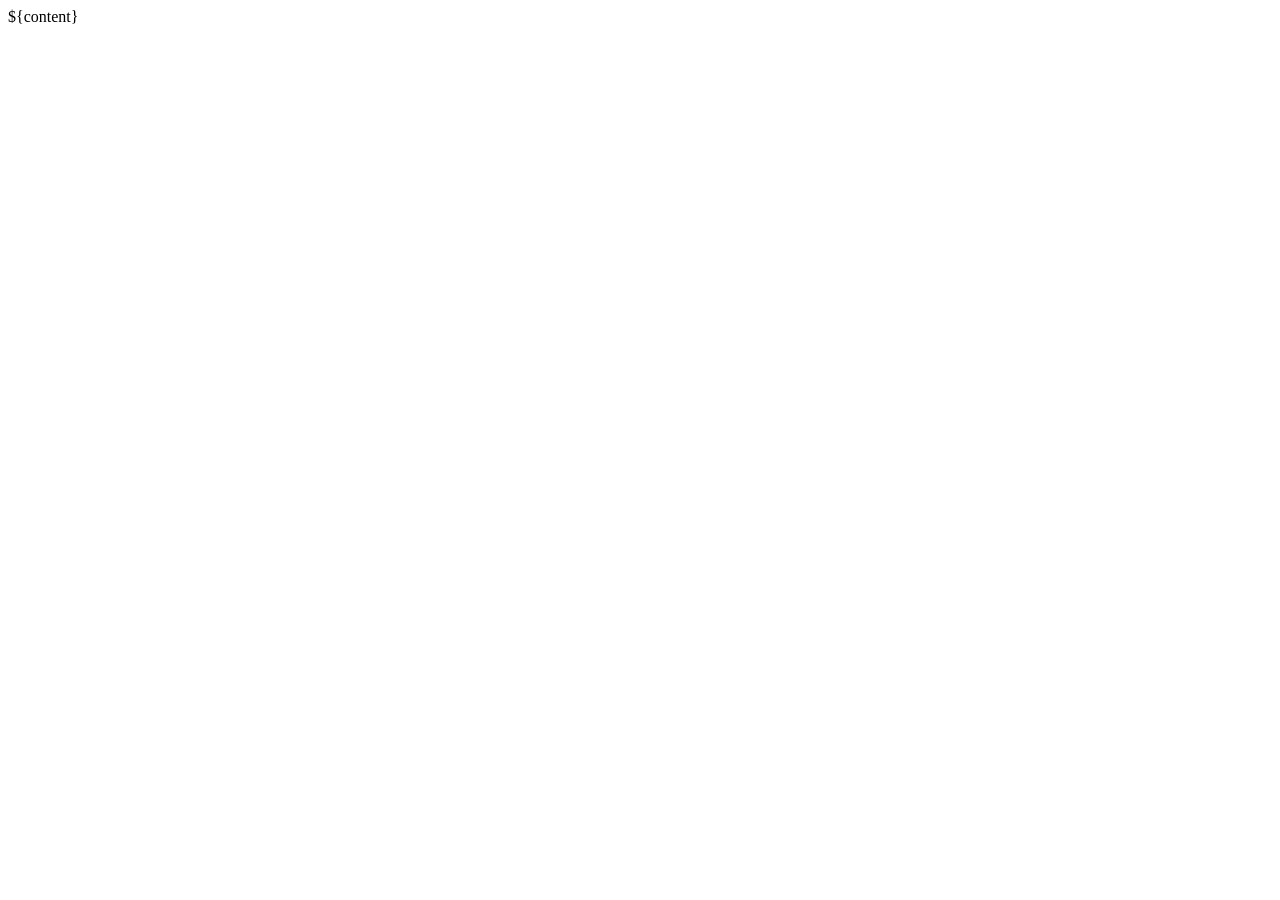
==== commit 2dda3f47: "Update index.html" ====
--- a/index.html
+++ b/index.html
@@ -1,1425 +1,15 @@
 <!DOCTYPE html>
-<html lang="zh-CN">
-<head>
-    <meta charset="UTF-8">
-    <meta name="viewport" content="width=device-width, initial-scale=1.0">
-    <title>Gmail 管理系统 (Pro)</title>
-    <link href="https://cdnjs.cloudflare.com/ajax/libs/bootstrap/5.3.0/css/bootstrap.min.css" rel="stylesheet">
-    <link href="assets/all.min.css" rel="stylesheet">
-    <style>
-        :root {
-            --sidebar-width: 250px;
-            --primary-blue: #007bff;
-        }
-        body { font-size: 0.9rem; background-color: #f8f9fa; overflow-x: hidden; }
-        
-        /* 提示内容样式 */
-        ::placeholder { color: #cccccc !important; opacity: 1; }
-        .text-muted { color: #cccccc !important; }
-        .form-text { color: #cccccc !important; }
-
-        .form-control, .form-select {
-            font-size: 0.9rem;
-            padding: 0.4rem 0.6rem;
-        }
-        .form-control:focus, .form-select:focus {
-            border: 1px solid var(--primary-blue);
-            box-shadow: 0 0 8px rgba(0, 123, 255, 0.6);
-            outline: none;
-        }
-        
-        /* 侧边栏布局 */
-        #sidebar-wrapper {
-            min-height: 100vh;
-            margin-left: -var(--sidebar-width);
-            transition: margin .25s ease-out;
-            background: #343a40;
-            color: #fff;
-            position: fixed;
-            width: var(--sidebar-width);
-            z-index: 1000;
-        }
-        #sidebar-wrapper .list-group-item {
-            background-color: transparent;
-            color: #ccc;
-            border: none;
-            padding: 1rem 1.5rem;
-        }
-        #sidebar-wrapper .list-group-item:hover, #sidebar-wrapper .list-group-item.active {
-            background-color: rgba(255,255,255,0.1) !important;
-            color: #fff !important;
-            border-color: transparent !important;
-        }
-        #page-content-wrapper { width: 100%; padding-left: var(--sidebar-width); }
-        .content-section { display: none; padding: 20px; }
-        .content-section.active { display: block; }
-
-        .content-section h3 {
-            font-size: 1.25rem;
-            font-weight: 600;
-            margin-bottom: 1.5rem !important;
-            border-bottom: 1px solid #eee;
-            padding-bottom: 10px;
-        }
-        
-        /* 收件箱分栏 */
-        .split-view { display: flex; height: calc(100vh - 60px); }
-        .col-c { width: 450px; border-right: 1px solid #dee2e6; overflow-y: auto; background: #fff; display: flex; flex-direction: column; }
-        .col-d { flex: 1; padding: 20px; overflow-y: auto; background: #fff; }
-        .email-item { padding: 10px; border-bottom: 1px solid #eee; cursor: pointer; }
-        .email-item:hover { background-color: #f1f1f1; }
-        
-        /* 登录遮罩 */
-        #login-overlay {
-            position: fixed; top: 0; left: 0; width: 100%; height: 100%;
-            background: white; z-index: 9999; display: flex;
-            align-items: center; justify-content: center;
-        }
-
-        .text-truncate-cell {
-            max-width: 150px;
-            white-space: nowrap;
-            overflow: hidden;
-            text-overflow: ellipsis;
-            display: inline-block;
-            vertical-align: middle;
-        }
-        
-        .api-config-cell {
-            font-size: 0.75rem;
-            max-width: 180px;
-            white-space: nowrap;
-            overflow: hidden;
-            text-overflow: ellipsis;
-            color: #666;
-            display: block;
-        }
-        .gas-url-cell {
-            max-width: 150px;
-            overflow: hidden;
-            text-overflow: ellipsis;
-            white-space: nowrap;
-            display: block;
-        }
-        
-        .cursor-pointer { cursor: pointer; }
-        .cursor-pointer:hover { color: var(--primary-blue); }
-
-        #mouse-toast {
-            position: absolute;
-            background: rgba(0,0,0,0.8);
-            color: white;
-            padding: 8px 15px;
-            border-radius: 4px;
-            font-size: 0.85rem;
-            pointer-events: none;
-            z-index: 10000;
-            display: none;
-            opacity: 0;
-            transition: opacity 0.3s;
-            white-space: nowrap;
-        }
-
-        /* 邮箱列表选中样式优化 */
-        #inbox-account-list .list-group-item.active {
-            background-color: #e9ecef;
-            color: #000;
-            border-left: 4px solid var(--primary-blue);
-            border-color: #dee2e6 #dee2e6 #dee2e6 var(--primary-blue);
-        }
-    </style>
-</head>
-<body>
-
-    <div id="mouse-toast"></div>
-
-    <div id="login-overlay">
-        <div class="card p-4 shadow" style="width: 350px;">
-            <h4 class="text-center mb-3">系统登录</h4>
-            <input type="text" id="admin-user" class="form-control mb-2" placeholder="用户名">
-            <input type="password" id="admin-pass" class="form-control mb-3" placeholder="密码 (回车登录)">
-            <button class="btn btn-primary w-100" onclick="doLogin()">登录</button>
-        </div>
-    </div>
-
-    <div class="d-flex" id="wrapper">
-        <div id="sidebar-wrapper">
-            <div class="sidebar-heading text-center py-4 fs-4 border-bottom border-secondary">
-                <i class="fas fa-mail-bulk"></i> Gmail Manager
-            </div>
-            <div class="list-group list-group-flush">
-                <a href="#" class="list-group-item list-group-item-action active" onclick="showSection('section-accounts')"><i class="fas fa-users-cog me-2"></i> 邮箱管理</a>
-                <a href="#" class="list-group-item list-group-item-action" onclick="showSection('section-send')"><i class="fas fa-paper-plane me-2"></i> 发件设置</a>
-                <a href="#" class="list-group-item list-group-item-action" onclick="showSection('section-receive')"><i class="fas fa-inbox me-2"></i> 收件设置</a>
-                <a href="#" class="list-group-item list-group-item-action" onclick="doLogout()"><i class="fas fa-sign-out-alt me-2"></i> 退出登录</a>
-            </div>
-        </div>
-
-        <div id="page-content-wrapper">
-            
-            <div id="section-accounts" class="content-section active">
-                <h3 class="mb-4">邮箱管理</h3>
-                <div class="card shadow-sm">
-                    <div class="card-body">
-                        <div class="mb-3 d-flex gap-2 align-items-center flex-wrap">
-                            <button class="btn btn-sm btn-primary" onclick="openAddModal()"><i class="fas fa-plus"></i> 添加邮箱</button>
-                            <button class="btn btn-sm btn-danger" onclick="batchDelAccounts()"><i class="fas fa-trash"></i> 批量删除</button>
-                            
-                            <div class="input-group input-group-sm ms-2" style="width: 200px;">
-                                <span class="input-group-text"><i class="fas fa-search"></i></span>
-                                <input type="text" class="form-control" placeholder="搜索名称/别名..." onkeyup="filterAccounts(this.value)">
-                            </div>
-
-                            <div class="ms-auto">
-                                <button class="btn btn-sm btn-outline-secondary" onclick="openBatchAccountModal()"><i class="fas fa-file-import"></i> 批量导入</button>
-                                <button class="btn btn-sm btn-outline-secondary" onclick="exportAccounts()"><i class="fas fa-file-export"></i> 批量导出</button>
-                            </div>
-                        </div>
-                        
-                        <table class="table table-hover table-sm align-middle">
-                            <thead>
-                                <tr>
-                                    <th><input type="checkbox" id="check-all-acc" onchange="toggleAll('acc')"></th>
-                                    <th>名称</th>
-                                    <th>别名</th>
-                                    <th style="width: 25%">API 配置 (ID/Secret/Token)</th>
-                                    <th style="width: 20%">GAS URL</th>
-                                    <th>类型</th>
-                                    <th>状态</th>
-                                    <th>操作</th>
-                                </tr>
-                            </thead>
-                            <tbody id="account-list-body"></tbody>
-                        </table>
-                        
-                        <div class="card-footer bg-white d-flex justify-content-between align-items-center border-top-0 pt-3" id="acc-pagination-container">
-                            <small class="text-muted" id="acc-page-info">共 0 条</small>
-                            <div>
-                                <button class="btn btn-sm btn-outline-secondary" id="btn-prev-acc" onclick="changeAccountPage(-1)" disabled>上一页</button>
-                                <button class="btn btn-sm btn-outline-secondary ms-1" id="btn-next-acc" onclick="changeAccountPage(1)" disabled>下一页</button>
-                            </div>
-                        </div>
-                    </div>
-                </div>
-            </div>
-
-            <div id="section-send" class="content-section">
-                <h3 class="mb-4">发件设置 & 循环任务</h3>
-                <div class="row">
-                    <div class="col-md-4">
-                        <div class="card shadow-sm mb-3">
-                            <div class="card-header bg-white" id="task-card-title">创建任务 / 立即发送</div>
-                            <div class="card-body">
-                                <input type="hidden" id="edit-task-id">
-                                <label class="form-label text-muted small">发件邮箱</label>
-                                <input class="form-control mb-2" list="account-list-options" id="send-account-input" placeholder="输入名称搜索或点击选择...">
-                                <datalist id="account-list-options"></datalist>
-                                <label class="form-label text-muted small">收件人 (多个用逗号分隔)</label>
-                                <input type="text" class="form-control mb-2" id="send-to" placeholder="user@example.com">
-                                <label class="form-label text-muted small">发送主题</label>
-                                <input type="text" class="form-control mb-2" id="send-subject" placeholder="不填默认: Remind">
-                                <label class="form-label text-muted small">发送内容</label>
-                                <textarea class="form-control mb-2" id="send-content" rows="3" placeholder="不填默认: Reminder of current time + 时间"></textarea>
-                                <hr>
-                                <label class="form-label fw-bold text-muted small">定时与循环设置</label>
-                                <div class="mb-2">
-                                    <label class="small text-muted">起始日期 (不填=立即)</label>
-                                    <input type="datetime-local" class="form-control" id="date-a">
-                                </div>
-                                
-                                <label class="small text-muted fw-bold mt-2">随机延迟 (全部叠加，支持范围如 1-5)</label>
-                                <div class="row g-2 mb-3">
-                                    <div class="col-3">
-                                        <div class="input-group input-group-sm">
-                                            <input type="text" class="form-control text-center" id="delay-d" placeholder="0">
-                                            <span class="input-group-text px-1">天</span>
-                                        </div>
-                                    </div>
-                                    <div class="col-3">
-                                        <div class="input-group input-group-sm">
-                                            <input type="text" class="form-control text-center" id="delay-h" placeholder="0">
-                                            <span class="input-group-text px-1">时</span>
-                                        </div>
-                                    </div>
-                                    <div class="col-3">
-                                        <div class="input-group input-group-sm">
-                                            <input type="text" class="form-control text-center" id="delay-m" placeholder="0">
-                                            <span class="input-group-text px-1">分</span>
-                                        </div>
-                                    </div>
-                                    <div class="col-3">
-                                        <div class="input-group input-group-sm">
-                                            <input type="text" class="form-control text-center" id="delay-s" placeholder="0">
-                                            <span class="input-group-text px-1">秒</span>
-                                        </div>
-                                    </div>
-                                </div>
-
-                                <div class="mb-3 d-flex align-items-center flex-wrap">
-                                    <div class="form-check form-switch me-4">
-                                        <input class="form-check-input" type="checkbox" id="loop-switch">
-                                        <label class="form-check-label small text-muted" for="loop-switch">循环</label>
-                                    </div>
-                                    <div class="d-flex align-items-center gap-2 border-start ps-3 py-1">
-                                        <span class="text-muted small">模式:</span>
-                                        <div class="form-check mb-0">
-                                            <input class="form-check-input" type="radio" name="pref-mode" id="pref-auto" checked>
-                                            <label class="form-check-label small text-muted" for="pref-auto">自动</label>
-                                        </div>
-                                        <div class="form-check mb-0">
-                                            <input class="form-check-input" type="radio" name="pref-mode" id="pref-api">
-                                            <label class="form-check-label small text-muted" for="pref-api">API</label>
-                                        </div>
-                                        <div class="form-check mb-0">
-                                            <input class="form-check-input" type="radio" name="pref-mode" id="pref-gas">
-                                            <label class="form-check-label small text-muted" for="pref-gas">GAS</label>
-                                        </div>
-                                    </div>
-                                </div>
-                                <div class="d-flex gap-2">
-                                    <button class="btn btn-primary flex-fill" id="btn-save-task" onclick="saveTask()"><i class="fas fa-clock"></i> 添加任务</button>
-                                    <button class="btn btn-secondary flex-fill d-none" id="btn-cancel-edit" onclick="cancelEditTask()">取消</button>
-                                    <button class="btn btn-success flex-fill" onclick="sendNow()"><i class="fas fa-paper-plane"></i> 立即发送</button>
-                                </div>
-                            </div>
-                        </div>
-                    </div>
-                    <div class="col-md-8">
-                        <div class="card shadow-sm">
-                            <div class="card-header bg-white d-flex justify-content-between align-items-center">
-                                <span>任务队列</span>
-                                
-                                <div class="input-group input-group-sm mx-2" style="width: 250px;">
-                                    <span class="input-group-text"><i class="fas fa-search"></i></span>
-                                    <input type="text" class="form-control" placeholder="搜主题/收件人/发件箱..." onkeyup="filterTasks(this.value)">
-                                </div>
-
-                                <div>
-                                    <button class="btn btn-sm btn-outline-secondary me-1" onclick="loadTasks(currentTaskPage)"><i class="fas fa-sync-alt"></i> 刷新</button>
-                                    <button class="btn btn-sm btn-outline-primary me-1" onclick="openBatchTaskModal()"><i class="fas fa-file-upload"></i> 批量添加</button>
-                                    <button class="btn btn-sm btn-outline-danger" onclick="batchDelTasks()"><i class="fas fa-trash"></i> 批量删除</button>
-                                </div>
-                            </div>
-                            <div class="card-body p-0" style="overflow-x: auto;">
-                                <table class="table table-sm table-striped m-0">
-                                    <thead>
-                                        <tr>
-                                            <th><input type="checkbox" id="check-all-task" onchange="toggleAll('task')"></th>
-                                            <th>发件邮箱</th>
-                                            <th>主题</th>
-                                            <th>下次运行 (中国时间)</th>
-                                            <th>循环</th>
-                                            <th>状态 (次数)</th>
-                                            <th>操作</th>
-                                        </tr>
-                                    </thead>
-                                    <tbody id="task-list-body"></tbody>
-                                </table>
-                            </div>
-                            <div class="card-footer bg-white d-flex justify-content-between align-items-center">
-                                <small class="text-muted" id="task-page-info">共 0 条</small>
-                                <div>
-                                    <button class="btn btn-sm btn-outline-secondary" id="btn-prev-task" onclick="changeTaskPage(-1)" disabled>上一页</button>
-                                    <button class="btn btn-sm btn-outline-secondary ms-1" id="btn-next-task" onclick="changeTaskPage(1)" disabled>下一页</button>
-                                </div>
-                            </div>
-                        </div>
-                    </div>
-                </div>
-            </div>
-
-            <div id="section-receive" class="content-section p-0">
-                <div class="split-view">
-                    <div class="col-c bg-light border-end">
-                        <div class="p-3 border-bottom bg-white">
-                            <label class="form-label small text-muted mb-2 fw-bold">显示最近邮件数</label>
-                            <div class="d-flex gap-2 mb-2">
-                                <button class="btn btn-outline-primary btn-sm flex-fill limit-btn" onclick="setLimit(1)">1封</button>
-                                <button class="btn btn-outline-primary btn-sm flex-fill limit-btn" onclick="setLimit(2)">2封</button>
-                                <button class="btn btn-outline-primary btn-sm flex-fill limit-btn" onclick="setLimit(3)">3封</button>
-                                <button class="btn btn-outline-primary btn-sm flex-fill limit-btn" onclick="setLimit(5)">5封</button>
-                            </div>
-                            <div class="input-group input-group-sm">
-                                <span class="input-group-text">自定义</span>
-                                <input type="number" class="form-control" id="custom-limit-input" placeholder="输入数量" onchange="setCustomLimit(this.value)">
-                            </div>
-                        </div>
-
-                        <div class="p-2 border-bottom bg-white">
-                            <input type="text" class="form-control form-control-sm" placeholder="搜索收件邮箱..." onkeyup="filterInboxAccounts(this.value)">
-                        </div>
-                        
-                        <div class="p-2 text-muted small bg-light border-bottom d-flex justify-content-between align-items-center">
-                            <span>邮箱账户列表</span>
-                        </div>
-                        
-                        <div id="inbox-account-list" class="list-group list-group-flush flex-grow-1" style="font-size: 0.85rem; overflow-y: auto;"></div>
-                        
-                        <div class="p-2 border-top bg-light d-flex justify-content-between align-items-center mt-auto">
-                            <button class="btn btn-sm btn-outline-secondary" id="btn-prev-inbox" onclick="changeInboxPage(-1)" disabled><i class="fas fa-chevron-left"></i></button>
-                            <span class="small text-muted" id="inbox-page-info">1/1</span>
-                            <button class="btn btn-sm btn-outline-secondary" id="btn-next-inbox" onclick="changeInboxPage(1)" disabled><i class="fas fa-chevron-right"></i></button>
-                        </div>
-                    </div>
-                    
-                    <div class="col-d bg-white">
-                        <div id="email-content-view">
-                            <div class="text-center mt-5 text-muted">
-                                <i class="fas fa-inbox fa-3x mb-3"></i>
-                                <p>请在左侧选择邮箱查看邮件</p>
-                            </div>
-                        </div>
-                    </div>
-                </div>
-            </div>
-
-        </div>
-    </div>
-
-    <div class="modal fade" id="addAccountModal" tabindex="-1">
-        <div class="modal-dialog">
-            <div class="modal-content">
-                <div class="modal-header">
-                    <h5 class="modal-title" id="accModalTitle">添加邮箱</h5>
-                    <button type="button" class="btn-close" data-bs-dismiss="modal"></button>
-                </div>
-                <div class="modal-body">
-                    <input type="hidden" id="acc-id">
-                    <div class="mb-3">
-                        <label class="form-label small text-muted">基本信息</label>
-                        <input type="text" class="form-control mb-2" id="acc-name" placeholder="邮箱名 (唯一)">
-                        <input type="text" class="form-control" id="acc-alias" placeholder="别名 (可选)">
-                    </div>
-                    
-                    <div class="mb-3 p-2 border rounded bg-light">
-                        <label class="form-label small fw-bold mb-1">Gmail API 设置 (可选)</label>
-                        <div class="form-text mb-2" style="font-size:0.75rem">格式: Client ID, Client Secret, Refresh Token (逗号分隔)</div>
-                        <textarea class="form-control" id="acc-api-config" rows="2" placeholder="ID,Secret,Token"></textarea>
-                    </div>
-
-                    <div class="mb-3 p-2 border rounded bg-light">
-                        <label class="form-label small fw-bold mb-1">Gmail App (GAS) 设置 (可选)</label>
-                        <input type="text" class="form-control" id="acc-gas-url" placeholder="https://script.google.com/macros/s/...">
-                    </div>
-
-                    <div class="form-check form-switch">
-                        <input class="form-check-input" type="checkbox" id="acc-status" checked>
-                        <label class="form-check-label text-muted">启用</label>
-                    </div>
-                </div>
-                <div class="modal-footer">
-                    <button type="button" class="btn btn-primary" onclick="saveAccount()">保存</button>
-                </div>
-            </div>
-        </div>
-    </div>
-
-    <div class="modal fade" id="batchTaskModal" tabindex="-1">
-        <div class="modal-dialog">
-            <div class="modal-content">
-                <div class="modal-header">
-                    <h5 class="modal-title">批量添加任务 (JSON)</h5>
-                    <button type="button" class="btn-close" data-bs-dismiss="modal"></button>
-                </div>
-                <div class="modal-body">
-                    <p class="small text-muted">格式: <code>[{"account_id":1, "to_email":"a@b.com", "subject":"Hi", ...}]</code></p>
-                    <textarea id="batch-task-json" class="form-control" rows="10" placeholder="在此粘贴 JSON 数组"></textarea>
-                </div>
-                <div class="modal-footer">
-                    <button type="button" class="btn btn-primary" onclick="submitBatchTasks()">提交</button>
-                </div>
-            </div>
-        </div>
-    </div>
-
-    <div class="modal fade" id="batchAccountImportModal" tabindex="-1">
-        <div class="modal-dialog">
-            <div class="modal-content">
-                <div class="modal-header">
-                    <h5 class="modal-title">批量导入邮箱账户</h5>
-                    <button type="button" class="btn-close" data-bs-dismiss="modal"></button>
-                </div>
-                <div class="modal-body">
-                    <ul class="nav nav-tabs mb-3" id="importTabs" role="tablist">
-                        <li class="nav-item">
-                            <button class="nav-link active" data-bs-toggle="tab" data-bs-target="#tab-paste" type="button">粘贴 JSON</button>
-                        </li>
-                        <li class="nav-item">
-                            <button class="nav-link" data-bs-toggle="tab" data-bs-target="#tab-file" type="button">上传文件</button>
-                        </li>
-                    </ul>
-                    
-                    <div class="tab-content">
-                        <div class="tab-pane fade show active" id="tab-paste">
-                            <p class="small text-muted">请粘贴 JSON 数组格式的账户数据：</p>
-                            <textarea id="import-acc-json" class="form-control" rows="10" placeholder='[{"name":"...", "api_config":"..."}]'></textarea>
-                        </div>
-                        <div class="tab-pane fade" id="tab-file">
-                            <div class="mb-3">
-                                <label for="import-acc-file-input" class="form-label">选择 JSON 文件</label>
-                                <input class="form-control" type="file" id="import-acc-file-input" accept=".json">
-                            </div>
-                        </div>
-                    </div>
-                </div>
-                <div class="modal-footer">
-                    <button type="button" class="btn btn-secondary" data-bs-dismiss="modal">取消</button>
-                    <button type="button" class="btn btn-primary" onclick="submitBatchAccountImport()">开始导入</button>
-                </div>
-            </div>
-        </div>
-    </div>
-
-    <script src="https://cdnjs.cloudflare.com/ajax/libs/jquery/3.6.0/jquery.min.js"></script>
-    <script src="https://cdnjs.cloudflare.com/ajax/libs/bootstrap/5.3.0/js/bootstrap.bundle.min.js"></script>
-    <script>
-        const API_BASE = "https://gm.xyrj.dpdns.org";
-        
-        // 全局变量定义 (分页相关)
-        let cachedAccounts = []; // 当前页的账号列表
-        let currentAccountPage = 1;
-        let currentAccountTotalPages = 1;
-        let accountSearchTimer = null;
-
-        let cachedTasks = []; // 当前页的任务列表
-        let currentTaskPage = 1;
-        let currentTaskTotalPages = 1;
-        let taskSearchTimer = null;
-
-        let currentInboxPage = 1;
-        let currentInboxTotalPages = 1;
-        let inboxSearchTimer = null;
-        let currentInboxAccountId = null;
-        let currentEmailLimit = 0; 
-        let currentFetchMode = 'API'; 
-
-        let lastMouseX = 0, lastMouseY = 0;
-
-        // 工具函数
-        function formatChinaTime(ts) {
-            if (!ts) return '-';
-            return new Date(ts).toLocaleString('zh-CN', { 
-                timeZone: 'Asia/Shanghai', 
-                hour12: false,
-                year: 'numeric', month: '2-digit', day: '2-digit',
-                hour: '2-digit', minute: '2-digit', second: '2-digit'
-            });
-        }
-
-        function toLocalISOString(date) {
-            const pad = (n) => n < 10 ? '0' + n : n;
-            return date.getFullYear() + '-' +
-                pad(date.getMonth() + 1) + '-' +
-                pad(date.getDate()) + 'T' +
-                pad(date.getHours()) + ':' +
-                pad(date.getMinutes());
-        }
-        
-        function escapeHtml(text) {
-            if (!text) return text;
-            return text
-                .replace(/&/g, "&amp;")
-                .replace(/</g, "&lt;")
-                .replace(/>/g, "&gt;")
-                .replace(/"/g, "&quot;")
-                .replace(/'/g, "&#039;");
-        }
-
-        document.addEventListener('mousemove', (e) => {
-            lastMouseX = e.pageX;
-            lastMouseY = e.pageY;
-        });
-        document.addEventListener('click', (e) => {
-            lastMouseX = e.pageX;
-            lastMouseY = e.pageY;
-        });
-
-        function showToast(msg) {
-            const el = document.getElementById('mouse-toast');
-            el.innerText = msg;
-            el.style.left = lastMouseX + 10 + 'px';
-            el.style.top = lastMouseY + 10 + 'px';
-            el.style.display = 'block';
-            requestAnimationFrame(() => el.style.opacity = 1);
-            setTimeout(() => {
-                el.style.opacity = 0;
-                setTimeout(() => el.style.display = 'none', 300);
-            }, 2000);
-        }
-        
-        function copyText(text) {
-            if (!text || text === 'null' || text === '-') return;
-            navigator.clipboard.writeText(text)
-                .then(() => showToast("已复制！"))
-                .catch(() => showToast("复制失败"));
-        }
-
-        function getHeaders() {
-            return {
-                'Authorization': 'Basic ' + localStorage.getItem("auth_token"),
-                'Content-Type': 'application/json'
-            };
-        }
-
-        function doLogin() {
-            const u = $("#admin-user").val();
-            const p = $("#admin-pass").val();
-            const token = btoa(u + ":" + p);
-            localStorage.setItem("auth_token", token);
-            
-            fetch(API_BASE, { headers: { 'Authorization': 'Basic ' + token } })
-                .then(res => {
-                    if(res.ok) {
-                        $("#login-overlay").fadeOut();
-                        loadAccounts();
-                        loadAllAccountNames(); // 预加载发件人列表
-                    } else {
-                        showToast("账号或密码错误");
-                    }
-                }).catch(()=> showToast("连接失败"));
-        }
-
-        function doLogout() {
-            localStorage.removeItem("auth_token");
-            location.reload();
-        }
-
-        // 页面切换逻辑
-        function showSection(id) {
-            $(".content-section").removeClass("active");
-            $("#" + id).addClass("active");
-            $(".list-group-item").removeClass("active");
-            $(event.currentTarget).addClass("active");
-            
-            if(id === 'section-accounts') {
-                loadAccounts(currentAccountPage);
-            }
-            if(id === 'section-send') {
-                // 确保下拉列表有数据
-                if ($("#account-list-options option").length === 0) {
-                    loadAllAccountNames();
-                }
-                loadTasks(currentTaskPage);
-            }
-            if(id === 'section-receive') {
-                loadInboxAccounts(currentInboxPage);
-            }
-        }
-
-        // ================== 邮箱管理 (分页 & 后端搜索) ==================
-
-        function loadAccounts(page = 1) {
-            const searchQuery = $("#section-accounts input[placeholder*='搜索']").val().trim();
-            currentAccountPage = page;
-            
-            $("#account-list-body").html('<tr><td colspan="8" class="text-center py-4"><div class="spinner-border text-primary spinner-border-sm"></div> 加载中...</td></tr>');
-
-            return fetch(`${API_BASE}/api/accounts?page=${page}&limit=50&q=${encodeURIComponent(searchQuery)}`, { headers: getHeaders() })
-                .then(r => r.json())
-                .then(res => {
-                    const list = res.data || [];
-                    cachedAccounts = list; 
-                    currentAccountTotalPages = res.total_pages || 1;
-                    
-                    renderAccounts(list);
-                    
-                    // 更新分页 UI
-                    $("#acc-page-info").text(`第 ${res.page} / ${res.total_pages} 页 (共 ${res.total} 条)`);
-                    $("#btn-prev-acc").prop("disabled", res.page <= 1);
-                    $("#btn-next-acc").prop("disabled", res.page >= res.total_pages);
-                });
-        }
-
-        function renderAccounts(data) {
-            let html = '';
-            data.forEach(acc => {
-                const statusSwitch = `
-                <div class="form-check form-switch">
-                    <input class="form-check-input" type="checkbox" ${acc.status ? 'checked' : ''} onchange="toggleAccountStatus(${acc.id}, this.checked)">
-                </div>`;
-                
-                let apiDisplay = '-';
-                if (acc.client_id) {
-                    apiDisplay = `ID:${acc.client_id}, Secret:${acc.client_secret ? '******' : '-'}, Token:${acc.refresh_token}`;
-                } else if (acc.type.includes('API') && !acc.client_id) {
-                     apiDisplay = `<span class="text-muted">无配置或旧数据</span>`;
-                }
-                
-                let gasDisplay = '-';
-                if (acc.script_url && acc.script_url.startsWith('http')) {
-                    gasDisplay = `<span class="gas-url-cell cursor-pointer" onclick="copyText('${acc.script_url}')" title="${acc.script_url}">${acc.script_url}</span>`;
-                }
-
-                let badgeClass = 'bg-secondary';
-                if (acc.type === 'API') badgeClass = 'bg-success';
-                else if (acc.type === 'GAS') badgeClass = 'bg-primary';
-                else if (acc.type === 'API/GAS') badgeClass = 'bg-info text-dark';
-
-                html += `<tr>
-                    <td><input type="checkbox" class="acc-check" value="${acc.id}"></td>
-                    <td class="cursor-pointer fw-bold" onclick="copyText('${acc.name}')">${acc.name}</td>
-                    <td class="cursor-pointer" onclick="copyText('${acc.alias}')">${acc.alias || '-'}</td>
-                    <td class="cursor-pointer" onclick="copyText('${acc.client_id},${acc.client_secret},${acc.refresh_token}')" title="点击复制">
-                        <div class="api-config-cell">${apiDisplay}</div>
-                    </td>
-                    <td>${gasDisplay}</td>
-                    <td><span class="badge ${badgeClass}">${acc.type}</span></td>
-                    <td>${statusSwitch}</td>
-                    <td>
-                        <button class="btn btn-sm btn-light text-primary py-0" onclick="openEditModal(${acc.id})"><i class="fas fa-edit"></i></button> 
-                        <button class="btn btn-sm btn-light text-danger py-0" onclick="delAccount(${acc.id})"><i class="fas fa-trash"></i></button>
-                    </td>
-                </tr>`;
-            });
-            if(data.length === 0) html = '<tr><td colspan="8" class="text-center text-muted">无数据</td></tr>';
-            $("#account-list-body").html(html);
-        }
-
-        // 后端搜索防抖
-        function filterAccounts(text) {
-            if (accountSearchTimer) clearTimeout(accountSearchTimer);
-            accountSearchTimer = setTimeout(() => {
-                loadAccounts(1);
-            }, 300);
-        }
-
-        function changeAccountPage(delta) {
-            const newPage = currentAccountPage + delta;
-            if (newPage > 0 && newPage <= currentAccountTotalPages) {
-                loadAccounts(newPage);
-            }
-        }
-        
-        // 加载所有账号名称 (用于发件下拉列表)
-        function loadAllAccountNames() {
-            fetch(`${API_BASE}/api/accounts?type=simple`, { headers: getHeaders() })
-                .then(r => r.json())
-                .then(data => {
-                    let optionsHtml = '';
-                    window.accountNameMap = {}; // 建立映射
-                    data.forEach(acc => {
-                        optionsHtml += `<option value="${acc.name}">别名: ${acc.alias || '-'}</option>`;
-                        window.accountNameMap[acc.name] = acc.id;
-                    });
-                    $("#account-list-options").html(optionsHtml);
-                });
-        }
-        
-        // 导出全量数据
-        function exportAccounts() {
-             const btn = $(event.target).closest('button');
-             const orgHtml = btn.html();
-             btn.html('<i class="fas fa-spinner fa-spin"></i> 导出中...');
-             
-             fetch(`${API_BASE}/api/accounts?type=export`, { headers: getHeaders() })
-                 .then(r => r.json())
-                 .then(data => {
-                      const dataStr = "data:text/json;charset=utf-8," + encodeURIComponent(JSON.stringify(data, null, 2));
-                      const downloadAnchorNode = document.createElement('a');
-                      downloadAnchorNode.setAttribute("href", dataStr);
-                      downloadAnchorNode.setAttribute("download", "accounts_backup_full.json");
-                      document.body.appendChild(downloadAnchorNode);
-                      downloadAnchorNode.click();
-                      downloadAnchorNode.remove();
-                      btn.html(orgHtml);
-                 }).catch(() => {
-                     showToast("导出失败");
-                     btn.html(orgHtml);
-                 });
-        }
-
-        function toggleAccountStatus(id, isActive) {
-            const acc = cachedAccounts.find(a => a.id === id);
-            if (!acc) return;
-            // 乐观更新
-            const originalStatus = acc.status;
-            acc.status = isActive ? 1 : 0;
-            
-            fetch(API_BASE + '/api/accounts', { method: 'PUT', headers: getHeaders(), body: JSON.stringify(acc) })
-                .then(r => r.json()).then(res => {
-                    if(res.ok) { showToast(isActive ? "邮箱已启用" : "邮箱已禁用"); }
-                    else { 
-                        showToast("更新失败"); 
-                        acc.status = originalStatus; // 回滚
-                        loadAccounts(currentAccountPage); 
-                    }
-                });
-        }
-
-        function openAddModal() {
-            $("#accModalTitle").text("添加邮箱");
-            $("#acc-id").val(""); 
-            $("#acc-name").val("");
-            $("#acc-alias").val("");
-            $("#acc-api-config").val(""); 
-            $("#acc-gas-url").val("");
-            $("#acc-status").prop("checked", true);
-            new bootstrap.Modal(document.getElementById('addAccountModal')).show();
-        }
-
-        function openEditModal(id) {
-            const acc = cachedAccounts.find(a => a.id === id);
-            if(!acc) return;
-            $("#accModalTitle").text("编辑邮箱");
-            $("#acc-id").val(acc.id);
-            $("#acc-name").val(acc.name);
-            $("#acc-alias").val(acc.alias);
-            if (acc.client_id) {
-                $("#acc-api-config").val(`${acc.client_id},${acc.client_secret},${acc.refresh_token}`);
-            } else {
-                $("#acc-api-config").val("");
-            }
-            $("#acc-gas-url").val(acc.script_url && acc.script_url.startsWith('http') ? acc.script_url : "");
-            $("#acc-status").prop("checked", acc.status == 1);
-            new bootstrap.Modal(document.getElementById('addAccountModal')).show();
-        }
-
-        function saveAccount() {
-            const id = $("#acc-id").val();
-            const apiConfig = $("#acc-api-config").val().trim();
-            const gasUrl = $("#acc-gas-url").val().trim();
-            
-            let type = "";
-            if (apiConfig && gasUrl) {
-                type = "API/GAS";
-            } else if (apiConfig) {
-                type = "API";
-            } else if (gasUrl) {
-                type = "GAS";
-            } else {
-                showToast("请至少填写 API 配置或 GAS URL 其中一项");
-                return;
-            }
-
-            const data = {
-                name: $("#acc-name").val(),
-                alias: $("#acc-alias").val(),
-                api_config: apiConfig,
-                gas_url: gasUrl,
-                type: type, 
-                status: $("#acc-status").is(":checked")
-            };
-
-            const method = id ? 'PUT' : 'POST';
-            if(id) data.id = id;
-            
-            const btn = $(event.target);
-            if(btn.length) btn.prop('disabled', true);
-
-            fetch(API_BASE + '/api/accounts', { method, headers: getHeaders(), body: JSON.stringify(data) })
-            .then(r => r.json())
-            .then(res => {
-                if(btn.length) btn.prop('disabled', false); 
-                
-                if (res.ok) {
-                    bootstrap.Modal.getInstance(document.getElementById('addAccountModal')).hide();
-                    showToast(id ? "更新成功" : "添加成功");
-                    
-                    loadAccounts(currentAccountPage);
-                    loadAllAccountNames(); // 刷新下拉列表
-                } else {
-                    alert("错误: " + res.error);
-                }
-            })
-            .catch(err => {
-                if(btn.length) btn.prop('disabled', false);
-                showToast("网络请求失败");
-            });
-        }
-        
-        function batchDelAccounts() {
-            const ids = $(".acc-check:checked").map(function(){return this.value;}).get();
-            if(ids.length === 0) return showToast("请先选择");
-            if(confirm("确定删除选中邮箱?")) {
-                fetch(API_BASE + '/api/accounts?ids=' + ids.join(','), { method: 'DELETE', headers: getHeaders() })
-                    .then(() => { showToast("删除成功"); loadAccounts(currentAccountPage); loadAllAccountNames(); });
-            }
-        }
-        
-        function delAccount(id) {
-            if(confirm("删除此邮箱?")) {
-                fetch(API_BASE + '/api/accounts?id=' + id, { method: 'DELETE', headers: getHeaders() })
-                    .then(() => { loadAccounts(currentAccountPage); loadAllAccountNames(); });
-            }
-        }
-
-        // ================== 发件任务 (分页 & 后端搜索) ==================
-
-        function loadTasks(page = 1) {
-            const searchQuery = $("#section-send input[placeholder*='搜主题']").val().trim();
-            currentTaskPage = page;
-
-            $("#task-list-body").html('<tr><td colspan="7" class="text-center text-muted py-3"><i class="fas fa-spinner fa-spin"></i> 加载任务中...</td></tr>');
-
-            // _t防止缓存
-            fetch(`${API_BASE}/api/tasks?page=${page}&limit=50&q=${encodeURIComponent(searchQuery)}&_t=${Date.now()}`, { headers: getHeaders() })
-                .then(r => r.json())
-                .then(res => {
-                    const list = res.data || [];
-                    cachedTasks = list;
-                    currentTaskTotalPages = res.total_pages || 1;
-                    
-                    renderTaskList(list);
-                    
-                    $("#task-page-info").text(`第 ${res.page} / ${res.total_pages} 页 (共 ${res.total} 条)`);
-                    $("#btn-prev-task").prop("disabled", res.page <= 1);
-                    $("#btn-next-task").prop("disabled", res.page >= res.total_pages);
-                });
-        }
-
-        function renderTaskList(taskList) {
-            let html = '';
-            taskList.forEach(task => {
-                let statusColor = task.status === 'success' ? 'text-success' : (task.status === 'error' ? 'text-danger' : 'text-warning');
-                const statusMap = { 'pending': '等待中', 'success': '成功', 'error': '失败', 'running': '运行中' };
-                const statusText = statusMap[task.status] || task.status;
-                
-                const countsDisplay = `<div style="font-size: 0.75rem; color: #666; margin-top: 2px;">成功:${task.success_count||0} / 失败:${task.fail_count||0}</div>`;
-
-                // 优先显示联表查询到的 account_name，如果没有则显示 ID
-                const accName = task.account_name ? task.account_name : `<span class="text-muted">ID:${task.account_id}</span>`;
-                
-                const loopSwitch = `
-                <div class="form-check form-switch">
-                    <input class="form-check-input" type="checkbox" ${task.is_loop ? 'checked' : ''} onchange="toggleTaskLoop(${task.id}, this.checked)">
-                </div>`;
-                
-                const nextRunStr = formatChinaTime(task.next_run_at);
-
-                html += `<tr>
-                    <td><input type="checkbox" class="task-check" value="${task.id}"></td>
-                    <td>${escapeHtml(accName)}</td>
-                    <td><span class="text-truncate-cell" title="${escapeHtml(task.subject||'')}">${escapeHtml(task.subject || '-')}</span></td>
-                    <td>${nextRunStr}</td>
-                    <td>${loopSwitch}</td>
-                    <td class="${statusColor} fw-bold">
-                        ${statusText}
-                        ${countsDisplay}
-                    </td>
-                    <td>
-                        <button class="btn btn-sm btn-outline-primary py-0" title="执行" onclick="manualRun(${task.id})"><i class="fas fa-play"></i></button>
-                        <button class="btn btn-sm btn-outline-secondary py-0" title="编辑" onclick="editTask(${task.id})"><i class="fas fa-edit"></i></button>
-                        <button class="btn btn-sm btn-outline-danger py-0" title="删除" onclick="delTask(${task.id})"><i class="fas fa-trash"></i></button>
-                    </td>
-                </tr>`;
-            });
-            if(taskList.length === 0) html = '<tr><td colspan="7" class="text-center text-muted">无任务</td></tr>';
-            $("#task-list-body").html(html);
-        }
-
-        function filterTasks(text) {
-            if (taskSearchTimer) clearTimeout(taskSearchTimer);
-            taskSearchTimer = setTimeout(() => {
-                loadTasks(1);
-            }, 300);
-        }
-
-        function changeTaskPage(delta) {
-            const newPage = currentTaskPage + delta;
-            if (newPage > 0 && newPage <= currentTaskTotalPages) {
-                loadTasks(newPage);
-            }
-        }
-
-        function getSelectedAccountId() {
-            const name = $("#send-account-input").val();
-            return window.accountNameMap ? window.accountNameMap[name] : null;
-        }
-
-        // 修改 loadAllAccountNames 以支持 ID 查找
-        function loadAllAccountNames() {
-            fetch(`${API_BASE}/api/accounts?type=simple`, { headers: getHeaders() })
-                .then(r => r.json())
-                .then(data => {
-                    let optionsHtml = '';
-                    window.accountNameMap = {}; // 建立映射
-                    data.forEach(acc => {
-                        optionsHtml += `<option value="${acc.name}">别名: ${acc.alias || '-'}</option>`;
-                        window.accountNameMap[acc.name] = acc.id;
-                    });
-                    $("#account-list-options").html(optionsHtml);
-                });
-        }
-
-        function toggleTaskLoop(id, isLoop) {
-            const task = cachedTasks.find(t => t.id === id);
-            if (!task) return;
-            const data = { ...task, is_loop: isLoop };
-            fetch(API_BASE + '/api/tasks', { method: 'PUT', headers: getHeaders(), body: JSON.stringify(data) })
-                .then(r => r.json()).then(res => {
-                    if(res.ok) { showToast("循环状态已更新"); task.is_loop = isLoop; }
-                    else { showToast("更新失败: " + res.error); loadTasks(currentTaskPage); }
-                });
-        }
-
-        function saveTask() {
-            const id = $("#edit-task-id").val();
-            const accId = getSelectedAccountId();
-            if (!accId) { showToast("请填写正确的发件邮箱名称（需在列表中存在）"); return; }
-
-            // [核心修改] 拼接 d|h|m|s 格式字符串
-            const d = $("#delay-d").val().trim() || "0";
-            const h = $("#delay-h").val().trim() || "0";
-            const m = $("#delay-m").val().trim() || "0";
-            const s = $("#delay-s").val().trim() || "0";
-            const delayConfigStr = `${d}|${h}|${m}|${s}`; // 新格式: d|h|m|s
-            const checkLoop = $("#loop-switch").is(":checked");
-            if (checkLoop && d === "0" && h === "0" && m === "0" && s === "0") {
-                showToast("⚠️ 开启循环时，必须设置至少一项延迟时间");
-                return; // 阻止提交
-            }
-            const localDateStr = $("#date-a").val();
-            let utcDateStr = "";
-            if (localDateStr) {
-                utcDateStr = new Date(localDateStr).toISOString();
-            }
-
-            const data = {
-                account_id: accId,
-                to_email: $("#send-to").val(),
-                subject: $("#send-subject").val(),
-                content: $("#send-content").val(),
-                base_date: utcDateStr, 
-                delay_config: delayConfigStr,
-                is_loop: $("#loop-switch").is(":checked"),
-                execution_mode: getExecutionMode()
-            };
-
-            const method = id ? 'PUT' : 'POST';
-            if(id) data.id = id;
-
-            fetch(API_BASE + '/api/tasks', { method, headers: getHeaders(), body: JSON.stringify(data) }).then(() => {
-                showToast(id ? "修改成功" : "添加成功");
-                cancelEditTask();
-                loadTasks(currentTaskPage);
-            });
-        }
-        
-        function getExecutionMode() {
-            if ($("#pref-api").is(":checked")) return 'API';
-            if ($("#pref-gas").is(":checked")) return 'GAS';
-            return 'AUTO';
-        }
-
-        function editTask(id) {
-            const task = cachedTasks.find(t => t.id === id);
-            if(!task) return;
-            $("#edit-task-id").val(task.id);
-            
-            $("#send-account-input").val(task.account_name || '');
-            
-            $("#send-to").val(task.to_email);
-            $("#send-subject").val(task.subject);
-            $("#send-content").val(task.content);
-            
-            if (task.base_date) {
-                const dateObj = new Date(task.base_date);
-                if (!isNaN(dateObj.getTime())) {
-                    $("#date-a").val(toLocalISOString(dateObj));
-                } else {
-                    $("#date-a").val("");
-                }
-            } else {
-                $("#date-a").val("");
-            }
-            
-            // [核心修改] 回显 d|h|m|s
-            if (task.delay_config && task.delay_config.includes('|')) {
-                const parts = task.delay_config.split('|');
-                $("#delay-d").val(parts[0] || "0");
-                $("#delay-h").val(parts[1] || "0");
-                $("#delay-m").val(parts[2] || "0");
-                $("#delay-s").val(parts[3] || "0");
-            } else if (task.delay_config && task.delay_config.includes(',')) {
-                // 兼容旧格式显示 (虽然不太完美，但能看)
-                const parts = task.delay_config.split(',');
-                if(parts[1] === 'day') $("#delay-d").val(parts[0]);
-                else if(parts[1] === 'hour') $("#delay-h").val(parts[0]);
-                else if(parts[1] === 'minute') $("#delay-m").val(parts[0]);
-            } else {
-                // 纯数字当做天
-                $("#delay-d").val(task.delay_config || "0");
-            }
-            
-            $("#loop-switch").prop("checked", !!task.is_loop);
-            let mode = task.execution_mode || 'AUTO';
-            $(`input[name="pref-mode"][id="pref-${mode.toLowerCase()}"]`).prop("checked", true);
-            $("#task-card-title").text("编辑任务 (ID: " + id + ")");
-            $("#btn-save-task").html('<i class="fas fa-save"></i> 更新任务');
-            $("#btn-cancel-edit").removeClass("d-none");
-            document.querySelector('.content-section.active').scrollIntoView();
-        }
-
-        function cancelEditTask() {
-            $("#edit-task-id").val("");
-            $("#task-card-title").text("创建任务 / 立即发送");
-            $("#btn-save-task").html('<i class="fas fa-clock"></i> 添加任务');
-            $("#btn-cancel-edit").addClass("d-none");
-            $("#send-account-input").val("");
-            $("#send-to").val("");
-            $("#send-subject").val("");
-            $("#send-content").val("");
-            
-            $("#delay-d").val("");
-            $("#delay-h").val("");
-            $("#delay-m").val("");
-            $("#delay-s").val("");
-            
-            $("#date-a").val("");
-        }
-        
-        function manualRun(id) {
-            if(!confirm("立即执行?")) return;
-            fetch(API_BASE + '/api/tasks', { method: 'PUT', headers: getHeaders(), body: JSON.stringify({ id: id, action: 'execute' }) })
-                .then(r=>r.json()).then(res=>{
-                if(res.ok) { showToast("执行成功"); loadTasks(currentTaskPage); }
-                else showToast("失败: "+res.error);
-            });
-        }
-        
-        function delTask(id) {
-            if(confirm("确定删除任务?")) {
-                fetch(API_BASE + '/api/tasks?id=' + id, { method: 'DELETE', headers: getHeaders() })
-                    .then(() => { showToast("已删除"); loadTasks(currentTaskPage); });
-            }
-        }
-        
-        function batchDelTasks() {
-            const ids = $(".task-check:checked").map(function(){return this.value;}).get();
-            if(ids.length === 0) return showToast("请先选择");
-            if(confirm("确定删除选中任务?")) {
-                fetch(API_BASE + '/api/tasks?ids=' + ids.join(','), { method: 'DELETE', headers: getHeaders() })
-                    .then(() => { showToast("批量删除完成"); loadTasks(currentTaskPage); });
-            }
-        }
-
-        function sendNow() {
-            const accId = getSelectedAccountId();
-            if(!accId) { showToast("请填写正确的发件邮箱名称"); return; }
-
-            const data = {
-                account_id: accId,
-                to_email: $("#send-to").val(),
-                subject: $("#send-subject").val(),
-                content: $("#send-content").val(),
-                immediate: true,
-                execution_mode: getExecutionMode()
-            };
-            
-            const btn = $(event.target).closest('button');
-            const originalHtml = btn.html();
-            btn.prop('disabled', true).html('<i class="fas fa-spinner fa-spin"></i> 发送中...');
-            
-            fetch(API_BASE + '/api/tasks', { method: 'POST', headers: getHeaders(), body: JSON.stringify(data) })
-            .then(r => r.json())
-            .then(res => {
-                btn.prop('disabled', false).html(originalHtml);
-                if(res.ok) showToast("发送成功");
-                else showToast("失败: " + (res.error || '未知'));
-            })
-            .catch(() => {
-                btn.prop('disabled', false).html(originalHtml);
-                showToast("网络错误");
-            });
-        }
-
-        // ================== 收件管理 (分页 & 后端搜索) ==================
-
-        function loadInboxAccounts(page = 1) {
-            const searchQuery = $("#section-receive input[placeholder*='搜索收件邮箱']").val().trim();
-            currentInboxPage = page;
-            
-            $("#inbox-account-list").html('<div class="p-3 text-center text-muted"><i class="fas fa-spinner fa-spin"></i> 加载中...</div>');
-
-            fetch(`${API_BASE}/api/accounts?page=${page}&limit=20&q=${encodeURIComponent(searchQuery)}`, { headers: getHeaders() })
-                .then(r => r.json())
-                .then(res => {
-                    const list = res.data || []; 
-                    currentInboxTotalPages = res.total_pages || 1;
-                    
-                    renderInboxAccounts(list);
-                    
-                    $("#inbox-page-info").text(`${res.page}/${res.total_pages}`);
-                    $("#btn-prev-inbox").prop("disabled", res.page <= 1);
-                    $("#btn-next-inbox").prop("disabled", res.page >= res.total_pages);
-                });
-        }
-
-        function renderInboxAccounts(accounts) {
-            let html = '';
-            let startIdx = (currentInboxPage - 1) * 20 + 1;
-
-            accounts.forEach((acc, i) => {
-                if (acc.status) { 
-                    const hasApi = acc.type.includes('API');
-                    const hasGas = acc.type.includes('GAS');
-                    let apiChecked = (hasApi) ? 'checked' : '';
-                    let gasChecked = (!hasApi && hasGas) ? 'checked' : '';
-                    
-                    let apiDisabled = !hasApi ? 'disabled' : '';
-                    let gasDisabled = !hasGas ? 'disabled' : '';
-
-                    const activeClass = (currentInboxAccountId == acc.id) ? 'active' : '';
-
-                    html += `
-                    <div class="list-group-item list-group-item-action py-2 account-row ${activeClass}" id="acc-row-${acc.id}" onclick="selectAccount(${acc.id}, this)">
-                        <div class="row align-items-center g-0">
-                            <div class="col text-truncate">
-                                <div class="d-flex align-items-center">
-                                    <span class="badge bg-light text-secondary border me-2" style="min-width: 25px;">${startIdx + i}</span>
-                                    <span class="fw-bold text-truncate" title="${acc.name}">${acc.name}</span>
-                                </div>
-                            </div>
-                            <div class="col-auto ms-2">
-                                <div class="btn-group btn-group-sm" role="group" onclick="event.stopPropagation()">
-                                    <input type="radio" class="btn-check" name="mode_${acc.id}" id="mode_api_${acc.id}" value="API" ${apiChecked} ${apiDisabled} onchange="updateFetchMode(${acc.id}, 'API')">
-                                    <label class="btn btn-outline-success" for="mode_api_${acc.id}" style="font-size: 0.6rem; padding: 0.1rem 0.3rem;">API</label>
-
-                                    <input type="radio" class="btn-check" name="mode_${acc.id}" id="mode_gas_${acc.id}" value="GAS" ${gasChecked} ${gasDisabled} onchange="updateFetchMode(${acc.id}, 'GAS')">
-                                    <label class="btn btn-outline-primary" for="mode_gas_${acc.id}" style="font-size: 0.6rem; padding: 0.1rem 0.3rem;">GAS</label>
-                                </div>
-                            </div>
-                        </div>
-                    </div>`;
-                }
-            });
-
-            if(html === '') html = '<div class="p-3 text-center text-muted small">无匹配账号</div>';
-            $("#inbox-account-list").html(html);
-        }
-
-        function filterInboxAccounts(text) {
-            if (inboxSearchTimer) clearTimeout(inboxSearchTimer);
-            inboxSearchTimer = setTimeout(() => {
-                loadInboxAccounts(1);
-            }, 300);
-        }
-
-        function changeInboxPage(delta) {
-            const newPage = currentInboxPage + delta;
-            if (newPage > 0 && newPage <= currentInboxTotalPages) {
-                loadInboxAccounts(newPage);
-            }
-        }
-
-        function selectAccount(accountId, element) {
-            currentInboxAccountId = accountId;
-            
-            const mode = $(`input[name="mode_${accountId}"]:checked`).val();
-            currentFetchMode = mode || 'API';
-
-            $(".account-row").removeClass("active");
-            $(element).addClass("active");
-            
-            currentEmailLimit = 0; 
-            $(".limit-btn").removeClass("active");
-            $("#custom-limit-input").val("");
-            
-            $("#email-content-view").html(`
-                <div class="text-center mt-5 text-muted">
-                    <i class="fas fa-hand-pointer fa-3x mb-3"></i>
-                    <p>已选中邮箱: <b>${$(element).find('.fw-bold').text()}</b></p>
-                    <p>当前模式: <span class="badge bg-secondary">${currentFetchMode}</span></p>
-                    <p class="small mt-3">点击上方 "1封" / "3封" 按钮<br>将自动同步并显示最新邮件</p>
-                </div>
-            `);
-        }
-
-        function updateFetchMode(accId, mode) {
-            if (currentInboxAccountId === accId) {
-                currentFetchMode = mode;
-                showToast("收件模式已切换为: " + mode);
-            }
-        }
-
-        function setLimit(num) {
-            currentEmailLimit = parseInt(num);
-            $(".limit-btn").removeClass("active");
-            $(".limit-btn").each(function() {
-                if ($(this).text().includes(num + "封")) $(this).addClass("active");
-            });
-            $("#custom-limit-input").val(""); 
-
-            if (currentInboxAccountId) {
-                syncAndLoad(); 
-            } else {
-                showToast("请先在左侧选择一个邮箱");
-            }
-        }
-
-        function setCustomLimit(val) {
-            if (!val || val <= 0) return;
-            currentEmailLimit = parseInt(val);
-            $(".limit-btn").removeClass("active");
-            if (currentInboxAccountId) {
-                syncAndLoad();
-            } else {
-                showToast("请先在左侧选择一个邮箱");
-            }
-        }
-
-        function syncAndLoad() {
-            if (!currentInboxAccountId || !currentEmailLimit) return;
-
-            $("#email-content-view").html(`
-                <div class="text-center mt-5">
-                    <div class="spinner-border text-primary"></div>
-                    <p class="mt-2 text-muted">正在通过 <b>${currentFetchMode}</b> 同步...</p>
-                </div>
-            `);
-
-            fetch(API_BASE + '/api/emails', {
-                method: 'POST',
-                headers: getHeaders(),
-                body: JSON.stringify({ 
-                    account_id: currentInboxAccountId,
-                    mode: currentFetchMode 
-                })
-            })
-            .then(r => r.json())
-            .then(res => {
-                if (res.ok) {
-                    if(res.count > 0) showToast(`收取到 ${res.count} 封新邮件`);
-                    fetchEmailsAfterSync(); 
-                } else {
-                    $("#email-content-view").html(`
-                        <div class="text-center mt-5 text-danger">
-                            <i class="fas fa-times-circle fa-3x mb-3"></i>
-                            <p>同步失败: ${res.error}</p>
-                            <button class="btn btn-outline-secondary btn-sm mt-3" onclick="fetchEmailsAfterSync()">
-                                尝试加载旧缓存
-                            </button>
-                        </div>
-                    `);
-                }
-            })
-            .catch(err => {
-                $("#email-content-view").html(`<div class="text-center mt-5 text-danger"><p>网络错误: ${err.message}</p></div>`);
-            });
-        }
-
-        function fetchEmailsAfterSync() {
-            fetch(`${API_BASE}/api/emails?account_id=${currentInboxAccountId}&limit=${currentEmailLimit}`, { 
-                headers: getHeaders() 
-            })
-            .then(r => r.json())
-            .then(data => {
-                if (!data || data.length === 0) {
-                    $("#email-content-view").html(`
-                        <div class="text-center mt-5 text-muted">
-                            <i class="fas fa-inbox fa-3x mb-3"></i>
-                            <p>暂无邮件</p>
-                        </div>`);
-                    return;
-                }
-
-                let html = `<div class="p-3">
-                    <div class="d-flex justify-content-between align-items-center mb-3 border-bottom pb-2">
-                        <h5 class="m-0">最新收件 (显示 ${data.length} 封)</h5>
-                        <small class="text-muted">刚刚更新</small>
-                    </div>
-                    <div class="list-group">`;
-                
-                data.forEach(email => {
-                    const dateStr = formatChinaTime(email.received_at);
-                    html += `
-                        <div class="list-group-item list-group-item-action flex-column align-items-start p-3 mb-2 shadow-sm border rounded">
-                            <div class="d-flex w-100 justify-content-between mb-2">
-                                <h6 class="mb-1 fw-bold text-primary">${escapeHtml(email.subject || '(无主题)')}</h6>
-                                <small class="text-muted text-nowrap ms-2">${dateStr}</small>
-                            </div>
-                            <p class="mb-1 text-secondary small">发件人: ${escapeHtml(email.sender || '未知')}</p>
-                            <div class="mt-2 p-2 bg-light rounded text-break" style="font-size: 0.9rem; white-space: pre-wrap;">${email.body || '(无内容)'}</div>
-                        </div>`;
-                });
-                
-                html += `</div></div>`;
-                $("#email-content-view").html(html);
-            });
-        }
-
-        // ================== 批量导入/处理 ==================
-        function openBatchAccountModal() {
-            $("#import-acc-json").val("");
-            $("#import-acc-file-input").val("");
-            new bootstrap.Modal(document.getElementById('batchAccountImportModal')).show();
-        }
-
-        function submitBatchAccountImport() {
-            const activeTab = $("#importTabs .active").attr("data-bs-target");
-            let jsonString = "";
-
-            if (activeTab === "#tab-paste") {
-                jsonString = $("#import-acc-json").val();
-                if (!jsonString.trim()) return showToast("请输入 JSON 内容");
-                processImport(jsonString);
-            } else {
-                const fileInput = document.getElementById('import-acc-file-input');
-                const file = fileInput.files[0];
-                if (!file) return showToast("请选择文件");
-                
-                const reader = new FileReader();
-                reader.onload = function(e) {
-                    processImport(e.target.result);
-                };
-                reader.readAsText(file);
-            }
-        }
-
-        function processImport(jsonStr) {
-            try {
-                const json = JSON.parse(jsonStr);
-                if (!Array.isArray(json)) throw new Error("JSON 必须是数组格式");
-
-                fetch(API_BASE + '/api/accounts', {
-                    method: 'POST',
-                    headers: getHeaders(),
-                    body: JSON.stringify(json)
-                }).then(r => r.json()).then(res => {
-                    if (res.ok) {
-                        bootstrap.Modal.getInstance(document.getElementById('batchAccountImportModal')).hide();
-                        alert(`导入完成！\n成功: ${res.imported}\n跳过: ${res.skipped}`);
-                        loadAccounts(currentAccountPage);
-                        loadAllAccountNames();
-                    } else {
-                        alert("导入失败: " + res.error);
-                    }
-                });
-            } catch(err) {
-                alert("JSON 格式错误: " + err.message);
-            }
-        }
-
-        function openBatchTaskModal() {
-            new bootstrap.Modal(document.getElementById('batchTaskModal')).show();
-        }
-        
-        function submitBatchTasks() {
-            try {
-                const json = JSON.parse($("#batch-task-json").val());
-                if(!Array.isArray(json)) throw new Error("必须是数组");
-                fetch(API_BASE + '/api/tasks', { method: 'POST', headers: getHeaders(), body: JSON.stringify(json) })
-                    .then(() => {
-                        bootstrap.Modal.getInstance(document.getElementById('batchTaskModal')).hide();
-                        showToast("批量添加成功");
-                        loadTasks(currentTaskPage);
-                    });
-            } catch(e) {
-                alert("JSON 格式错误: " + e.message);
-            }
-        }
-
-        function toggleAll(type) {
-            const checked = $("#check-all-" + type).is(":checked");
-            $("." + type + "-check").prop("checked", checked);
-        }
-
-        // 初始化
-        if(localStorage.getItem("auth_token")) {
-            $("#login-overlay").hide();
-            loadAccounts();
-            loadAllAccountNames();
-        }
-    </script>
-</body>
-</html>
+        <html lang="zh-CN">
+        <head>
+            <meta charset="UTF-8">
+            <meta name="viewport" content="width=device-width, initial-scale=1.0">
+            <title>查询结果</title>
+            <style>
+.content-output {font-size: 15px; font-weight: 500; font-family: 'Microsoft YaHei Bold', 'Microsoft YaHei', sans-serif; word-wrap: break-word; white-space: normal; margin: 0; }
+@media (max-width: 670px) { .content-output { font-size: 13px; } }
+            </style>
+        </head>
+        <body>
+            ${content}
+        </body>
+        </html>
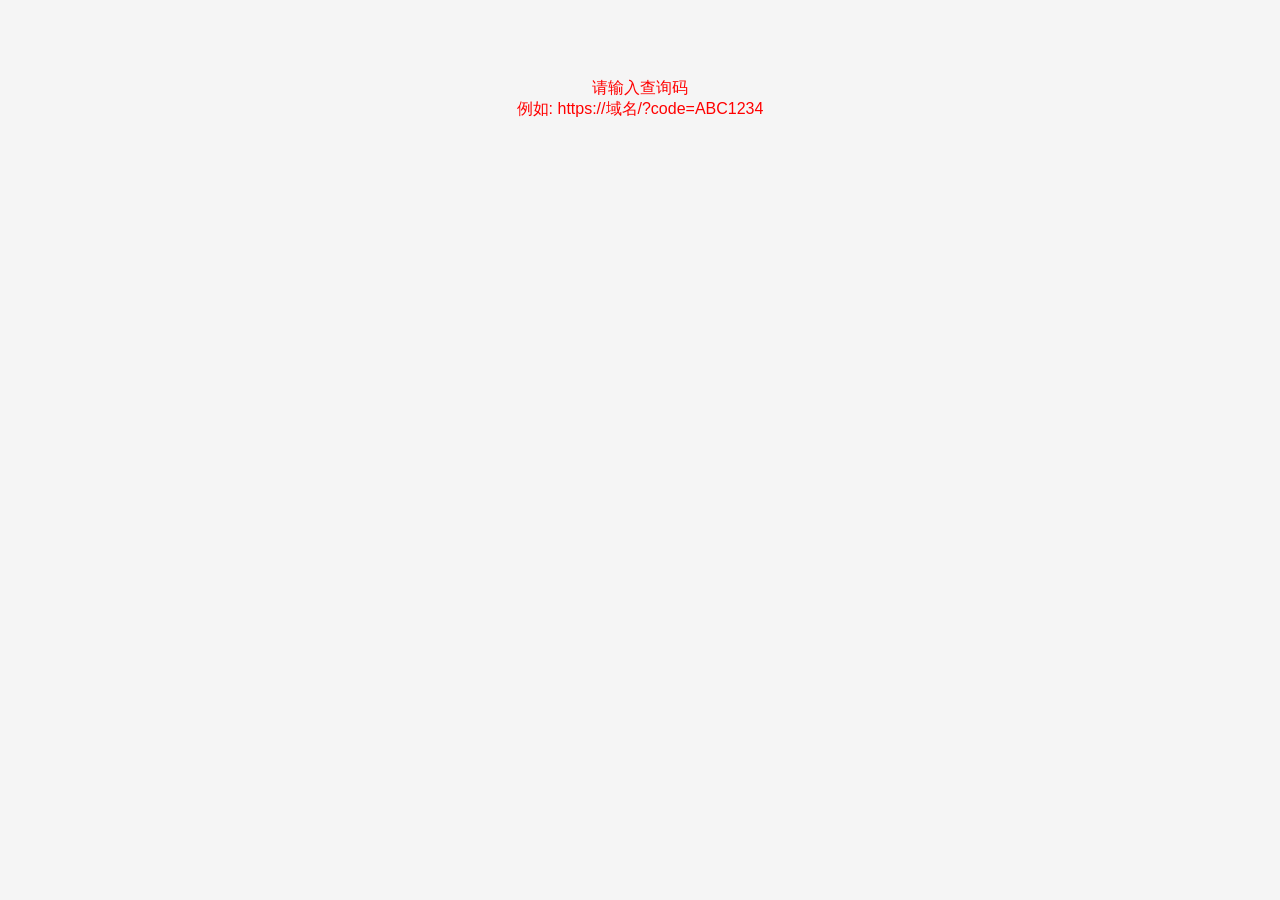
==== commit f3318df2: "Create index.html" ====
--- a/index.html
+++ b/index.html
@@ -1,15 +1,104 @@
 <!DOCTYPE html>
-        <html lang="zh-CN">
-        <head>
-            <meta charset="UTF-8">
-            <meta name="viewport" content="width=device-width, initial-scale=1.0">
-            <title>查询结果</title>
-            <style>
-.content-output {font-size: 15px; font-weight: 500; font-family: 'Microsoft YaHei Bold', 'Microsoft YaHei', sans-serif; word-wrap: break-word; white-space: normal; margin: 0; }
-@media (max-width: 670px) { .content-output { font-size: 13px; } }
-            </style>
-        </head>
-        <body>
-            ${content}
-        </body>
-        </html>
+<html lang="zh-CN">
+<head>
+    <meta charset="UTF-8">
+    <meta name="viewport" content="width=device-width, initial-scale=1.0">
+    <title>邮件查询</title>
+    <style>
+        body { font-family: 'Microsoft YaHei', sans-serif; background: #f5f5f5; padding: 20px; color: #333; }
+        .container { max-width: 800px; margin: 0 auto; }
+        .loading { text-align: center; color: #666; margin-top: 50px; }
+        
+        /* 邮件卡片样式 */
+        .email-card { background: #fff; padding: 20px; margin-bottom: 20px; border-radius: 8px; box-shadow: 0 2px 8px rgba(0,0,0,0.05); border-left: 5px solid #007bff; }
+        .email-meta { font-size: 0.9rem; color: #888; margin-bottom: 12px; padding-bottom: 10px; border-bottom: 1px dashed #eee; display: flex; justify-content: space-between; }
+        .email-body { font-size: 15px; line-height: 1.6; white-space: pre-wrap; word-wrap: break-word; }
+        .error-msg { color: red; text-align: center; margin-top: 50px; }
+    </style>
+</head>
+<body>
+
+<div class="container" id="app">
+    <div class="loading">正在查询...</div>
+</div>
+
+<script>
+    // ▼▼▼ 请务必修改这里为您的 Worker 域名 ▼▼▼
+    const WORKER_API = "https://gm.xyrj.dpdns.org"; 
+    // ▲▲▲▲▲▲▲▲▲▲▲▲▲▲▲▲▲▲▲▲▲▲▲▲▲▲▲▲▲▲▲▲▲
+
+    async function fetchEmails() {
+        const app = document.getElementById('app');
+        
+        // 1. 获取 URL 中的查询码 (支持 ?code=xxx 和 路径/xxx 两种尝试)
+        const params = new URLSearchParams(window.location.search);
+        let code = params.get('code');
+
+        // 如果没有 ?code=，尝试从路径获取 (适配 SPA 路由)
+        if (!code) {
+            const path = window.location.pathname.replace('/', '');
+            if (path && path !== 'index.html') code = path;
+        }
+
+        if (!code) {
+            app.innerHTML = '<div class="error-msg">请输入查询码<br>例如: https://域名/?code=ABC1234</div>';
+            return;
+        }
+
+        try {
+            // 2. 请求后端 Worker (加上 format=json)
+            // 注意：这里我们构造的请求是 https://worker.dev/查询码?format=json
+            const resp = await fetch(`${WORKER_API}/${code}?format=json`);
+            
+            if (!resp.ok) {
+                if (resp.status === 403) throw new Error("查询码已失效或过期");
+                throw new Error("查询失败");
+            }
+
+            const data = await resp.json();
+
+            if (data.error) {
+                app.innerHTML = `<div class="error-msg">${data.error}</div>`;
+                return;
+            }
+
+            // 3. 渲染页面
+            if (data.length === 0) {
+                app.innerHTML = '<div class="loading">暂无符合条件的邮件</div>';
+                return;
+            }
+
+            let html = '';
+            data.forEach(mail => {
+                html += `
+                <div class="email-card">
+                    <div class="email-meta">
+                        <span>时间: ${mail.received_at}</span>
+                        <span>发件人: ${escapeHtml(mail.sender)}</span>
+                    </div>
+                    <div class="email-body">${escapeHtml(mail.body)}</div>
+                </div>`;
+            });
+            app.innerHTML = html;
+
+        } catch (err) {
+            app.innerHTML = `<div class="error-msg">${err.message}</div>`;
+        }
+    }
+
+    // 简单的防注入转义
+    function escapeHtml(text) {
+        if (!text) return '';
+        return text.replace(/&/g, "&amp;")
+                   .replace(/</g, "&lt;")
+                   .replace(/>/g, "&gt;")
+                   .replace(/"/g, "&quot;")
+                   .replace(/'/g, "&#039;");
+    }
+
+    // 启动
+    fetchEmails();
+</script>
+
+</body>
+</html>
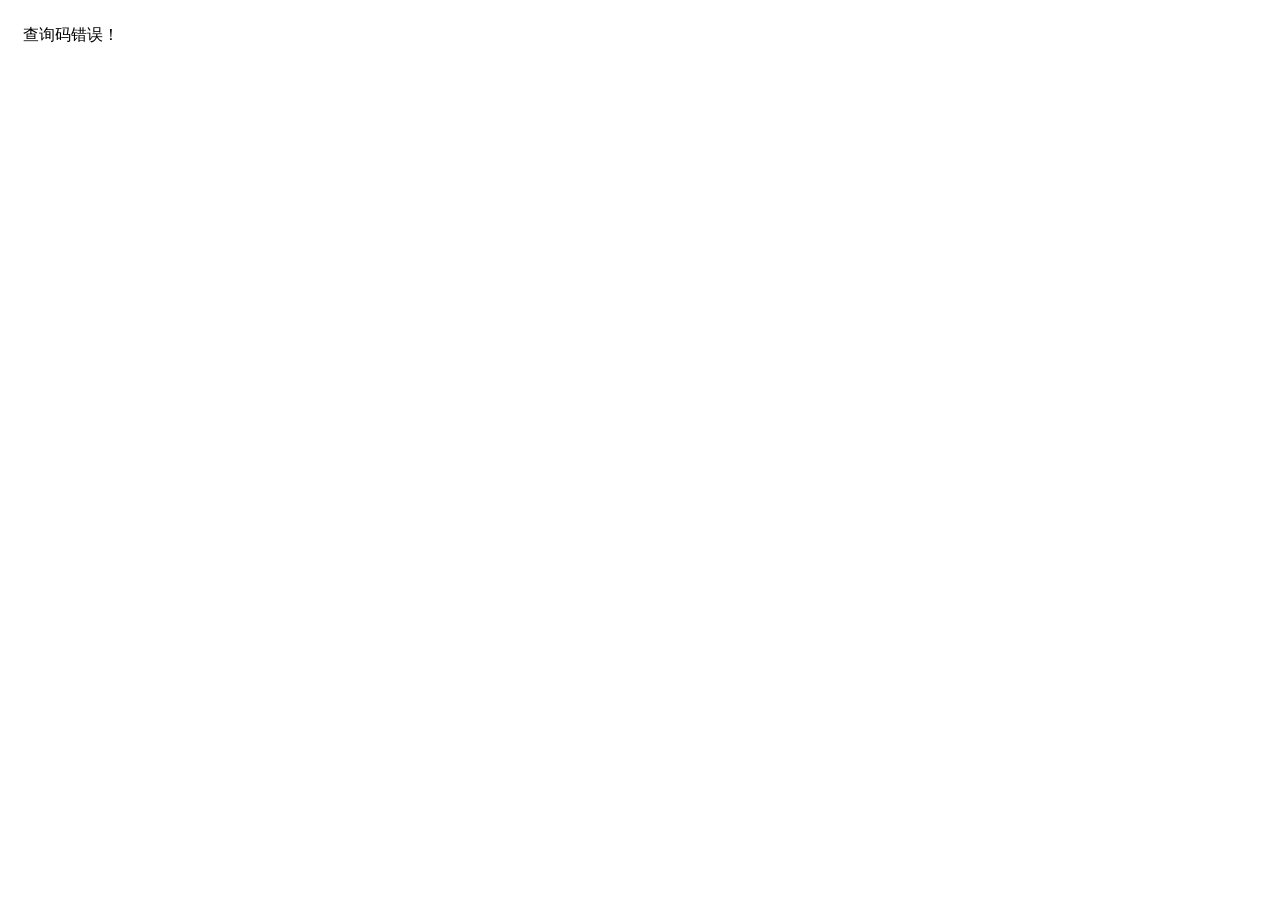
==== commit 76ba98c9: "Update index.html" ====
--- a/index.html
+++ b/index.html
@@ -5,15 +5,28 @@
     <meta name="viewport" content="width=device-width, initial-scale=1.0">
     <title>邮件查询</title>
     <style>
-        body { font-family: 'Microsoft YaHei', sans-serif; background: #f5f5f5; padding: 20px; color: #333; }
-        .container { max-width: 800px; margin: 0 auto; }
-        .loading { text-align: center; color: #666; margin-top: 50px; }
-        
-        /* 邮件卡片样式 */
-        .email-card { background: #fff; padding: 20px; margin-bottom: 20px; border-radius: 8px; box-shadow: 0 2px 8px rgba(0,0,0,0.05); border-left: 5px solid #007bff; }
-        .email-meta { font-size: 0.9rem; color: #888; margin-bottom: 12px; padding-bottom: 10px; border-bottom: 1px dashed #eee; display: flex; justify-content: space-between; }
-        .email-body { font-size: 15px; line-height: 1.6; white-space: pre-wrap; word-wrap: break-word; }
-        .error-msg { color: red; text-align: center; margin-top: 50px; }
+        /* 极简样式：只有字体大小 */
+        body { 
+            font-size: 16px; 
+            font-family: sans-serif; 
+            line-height: 1.5; 
+            padding: 15px; 
+            color: #000;
+            background: #fff;
+        }
+        /* 简单的行样式 */
+        .row { 
+            margin-bottom: 20px; 
+            border-bottom: 1px dashed #ccc; 
+            padding-bottom: 10px; 
+        }
+        /* 错误提示样式 */
+        .error-msg { 
+            font-size: 16px;
+            color: #000;
+        }
+        a { color: #007bff; text-decoration: none; }
+        .loading { color: #666; }
     </style>
 </head>
 <body>
@@ -23,38 +36,34 @@
 </div>
 
 <script>
-    // ▼▼▼ 请务必修改这里为您的 Worker 域名 ▼▼▼
     const WORKER_API = "https://gm.xyrj.dpdns.org"; 
-    // ▲▲▲▲▲▲▲▲▲▲▲▲▲▲▲▲▲▲▲▲▲▲▲▲▲▲▲▲▲▲▲▲▲
-
     async function fetchEmails() {
         const app = document.getElementById('app');
-        
-        // 1. 获取 URL 中的查询码 (支持 ?code=xxx 和 路径/xxx 两种尝试)
         const params = new URLSearchParams(window.location.search);
         let code = params.get('code');
-
-        // 如果没有 ?code=，尝试从路径获取 (适配 SPA 路由)
         if (!code) {
             const path = window.location.pathname.replace('/', '');
             if (path && path !== 'index.html') code = path;
         }
 
         if (!code) {
-            app.innerHTML = '<div class="error-msg">请输入查询码<br>例如: https://域名/?code=ABC1234</div>';
+            // 没有查询码 = 查询码错误
+            app.innerHTML = '<div class="error-msg">查询码错误！</div>';
             return;
         }
 
         try {
-            // 2. 请求后端 Worker (加上 format=json)
-            // 注意：这里我们构造的请求是 https://worker.dev/查询码?format=json
             const resp = await fetch(`${WORKER_API}/${code}?format=json`);
             
             if (!resp.ok) {
-                if (resp.status === 403) throw new Error("查询码已失效或过期");
-                throw new Error("查询失败");
+                // 如果是 403 (过期)，显示过期提示；否则 (404等) 显示错误
+                if (resp.status === 403) {
+                    app.innerHTML = '<div class="error-msg">查询码已过期！</div>';
+                } else {
+                    app.innerHTML = '<div class="error-msg">查询码错误！</div>';
+                }
+                return; // 终止执行
             }
-
             const data = await resp.json();
 
             if (data.error) {
@@ -70,20 +79,20 @@
 
             let html = '';
             data.forEach(mail => {
+                // 格式：时间 | 正文
                 html += `
-                <div class="email-card">
-                    <div class="email-meta">
-                        <span>时间: ${mail.received_at}</span>
-                        <span>发件人: ${escapeHtml(mail.sender)}</span>
-                    </div>
-                    <div class="email-body">${escapeHtml(mail.body)}</div>
+                <div class="row">
+                    ${mail.received_at} | ${escapeHtml(mail.body)}
                 </div>`;
             });
             app.innerHTML = html;
 
         } catch (err) {
-            app.innerHTML = `<div class="error-msg">${err.message}</div>`;
-        }
+        // 防止覆盖上面的特定提示，这里可以留空或者只提示错误
+        if (app.innerHTML.indexOf('查询码') === -1) {
+                 app.innerHTML = '<div class="error-msg">查询码错误！</div>';
+            }
+        }    
     }
 
     // 简单的防注入转义
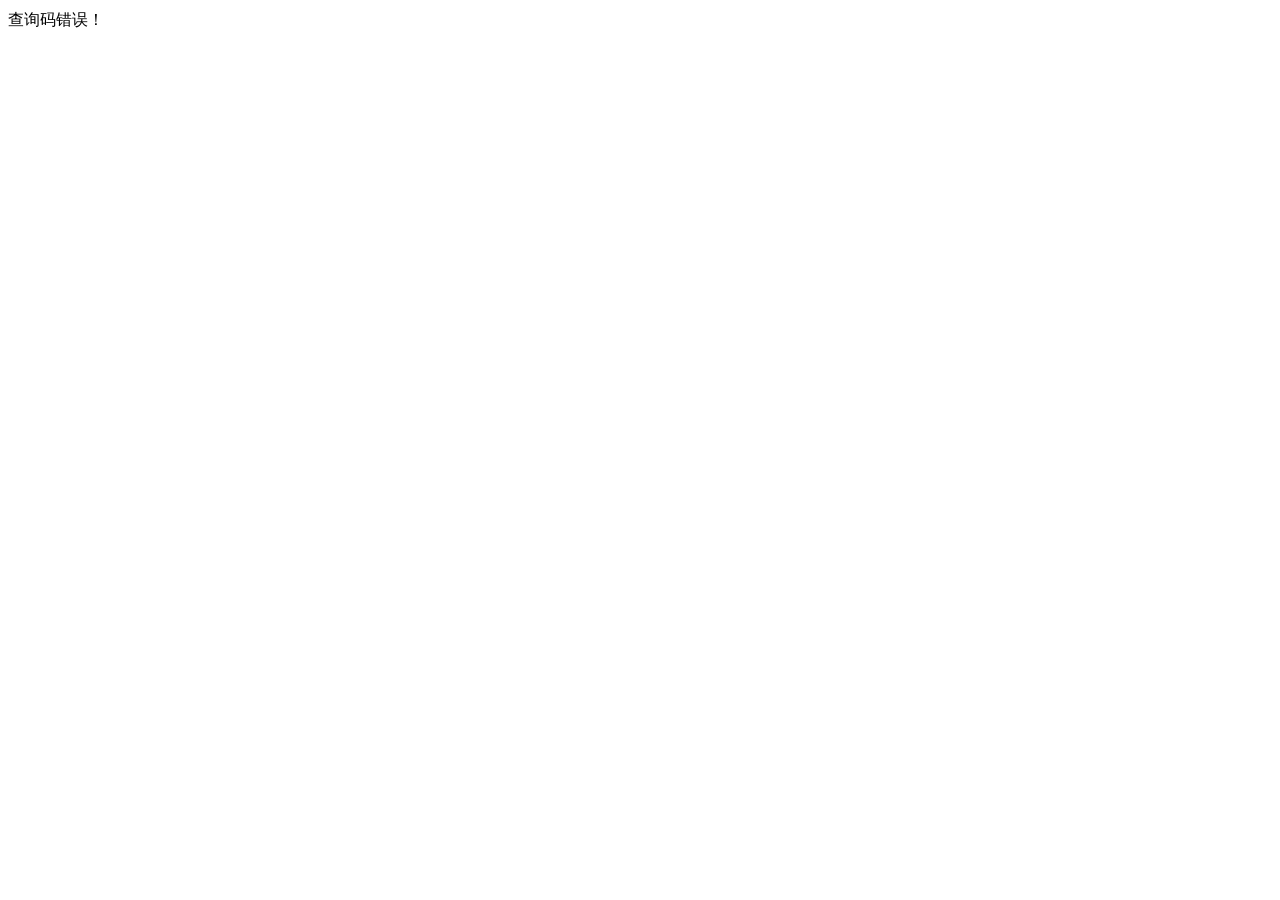
==== commit 2145553a: "Update index.html" ====
--- a/index.html
+++ b/index.html
@@ -10,23 +10,9 @@
             font-size: 16px; 
             font-family: sans-serif; 
             line-height: 1.5; 
-            padding: 15px; 
             color: #000;
             background: #fff;
         }
-        /* 简单的行样式 */
-        .row { 
-            margin-bottom: 20px; 
-            border-bottom: 1px dashed #ccc; 
-            padding-bottom: 10px; 
-        }
-        /* 错误提示样式 */
-        .error-msg { 
-            font-size: 16px;
-            color: #000;
-        }
-        a { color: #007bff; text-decoration: none; }
-        .loading { color: #666; }
     </style>
 </head>
 <body>
